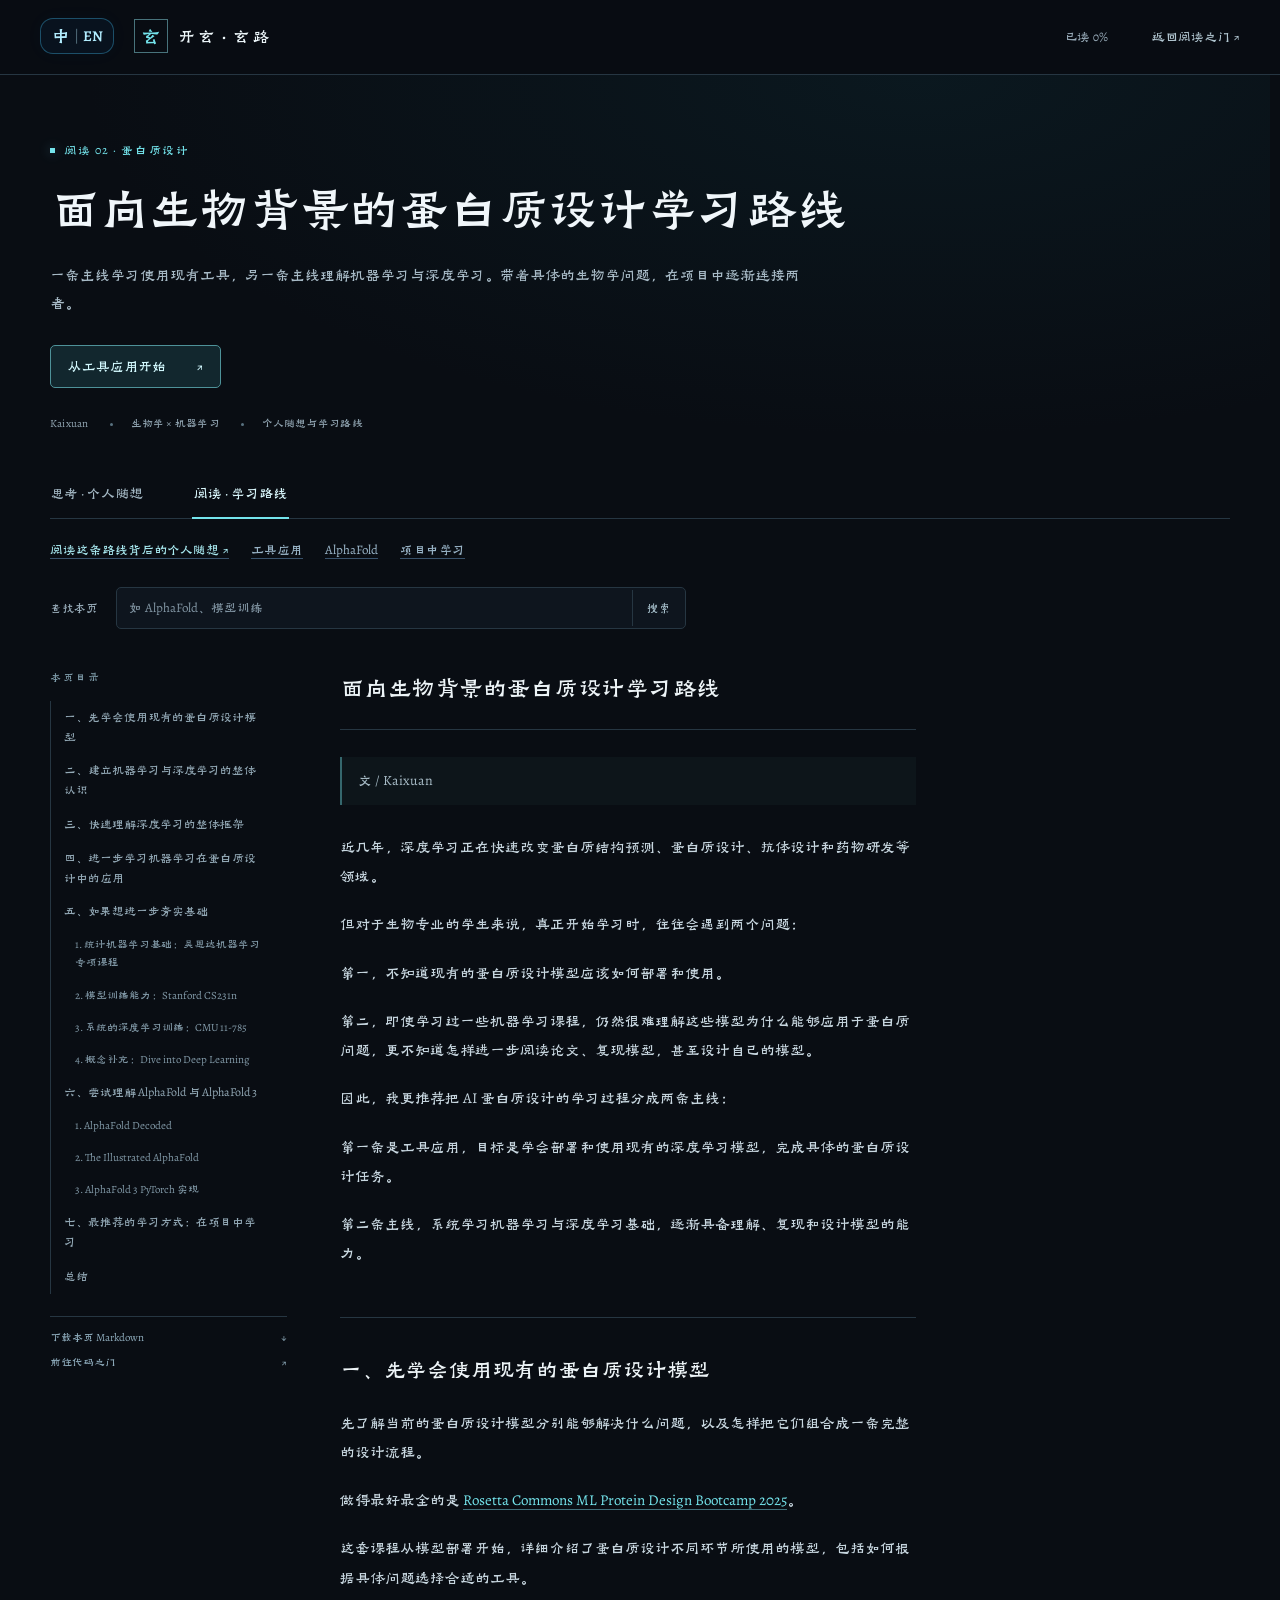
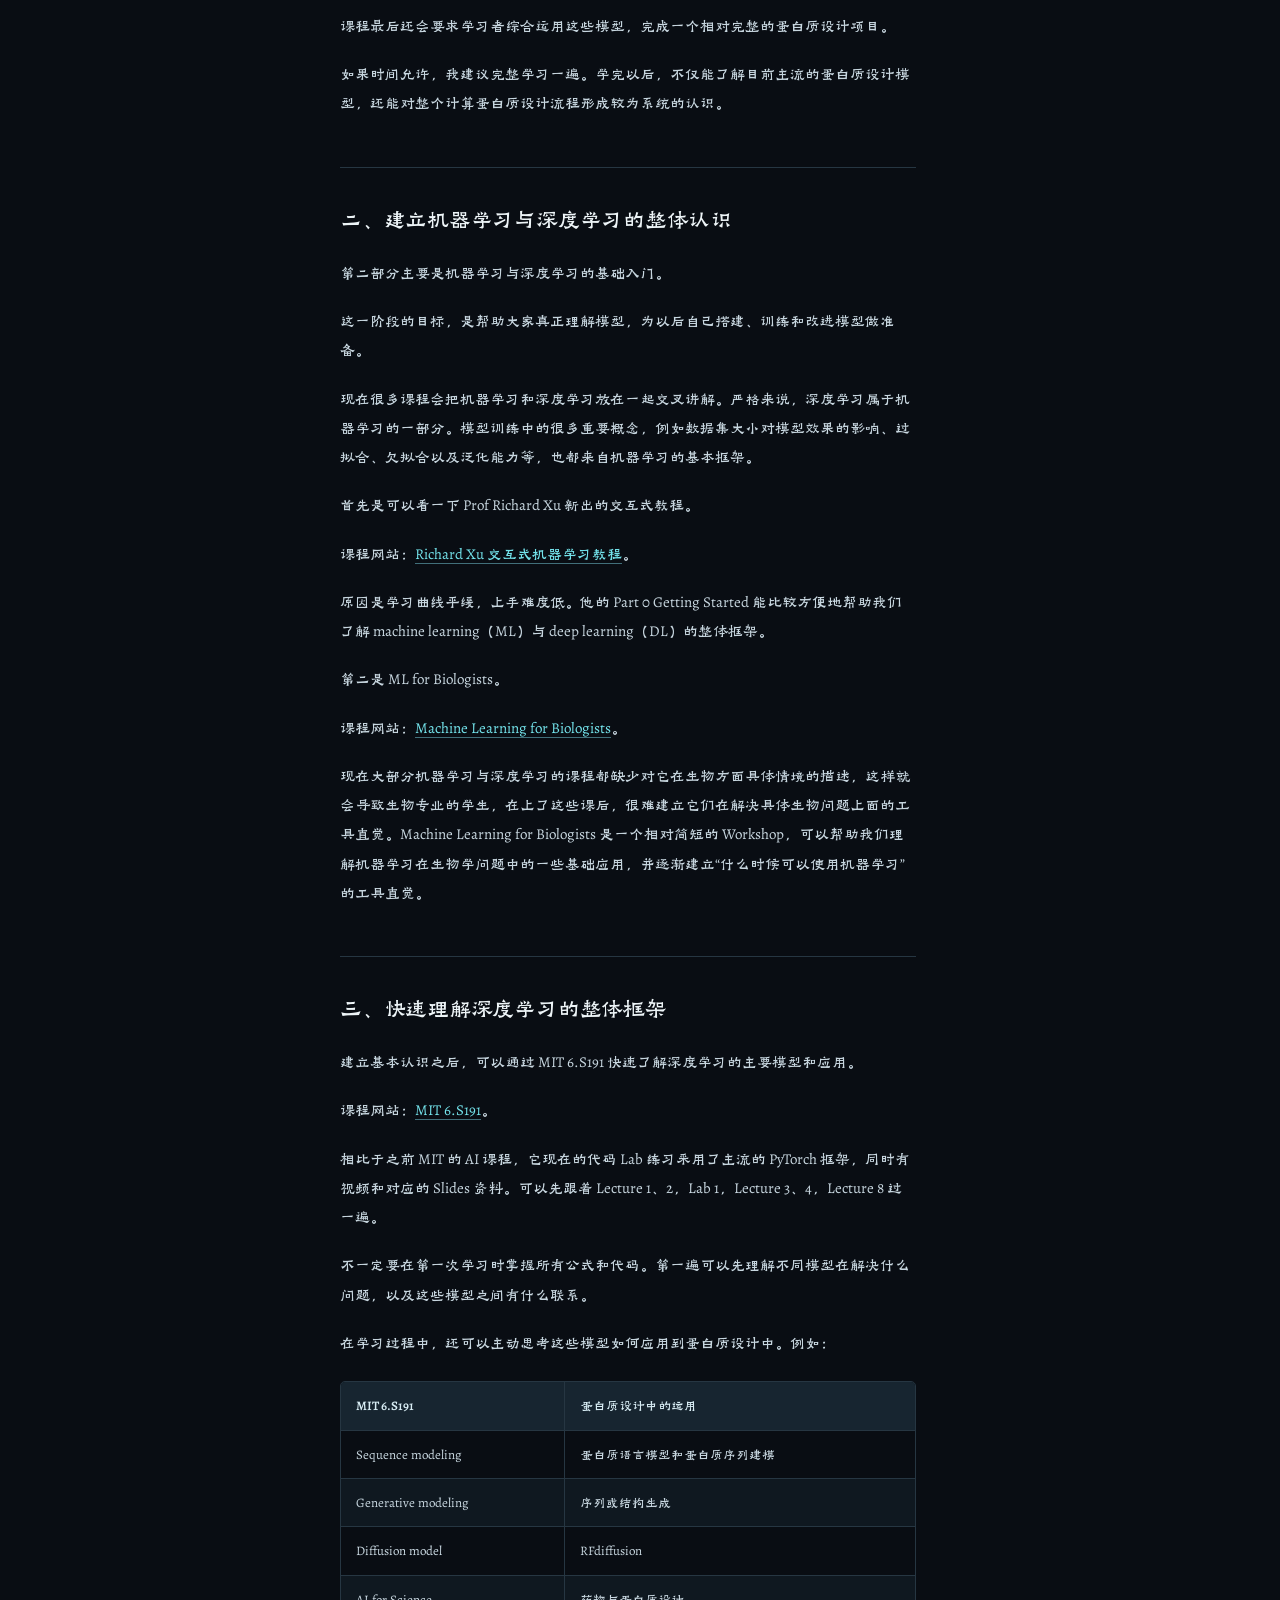
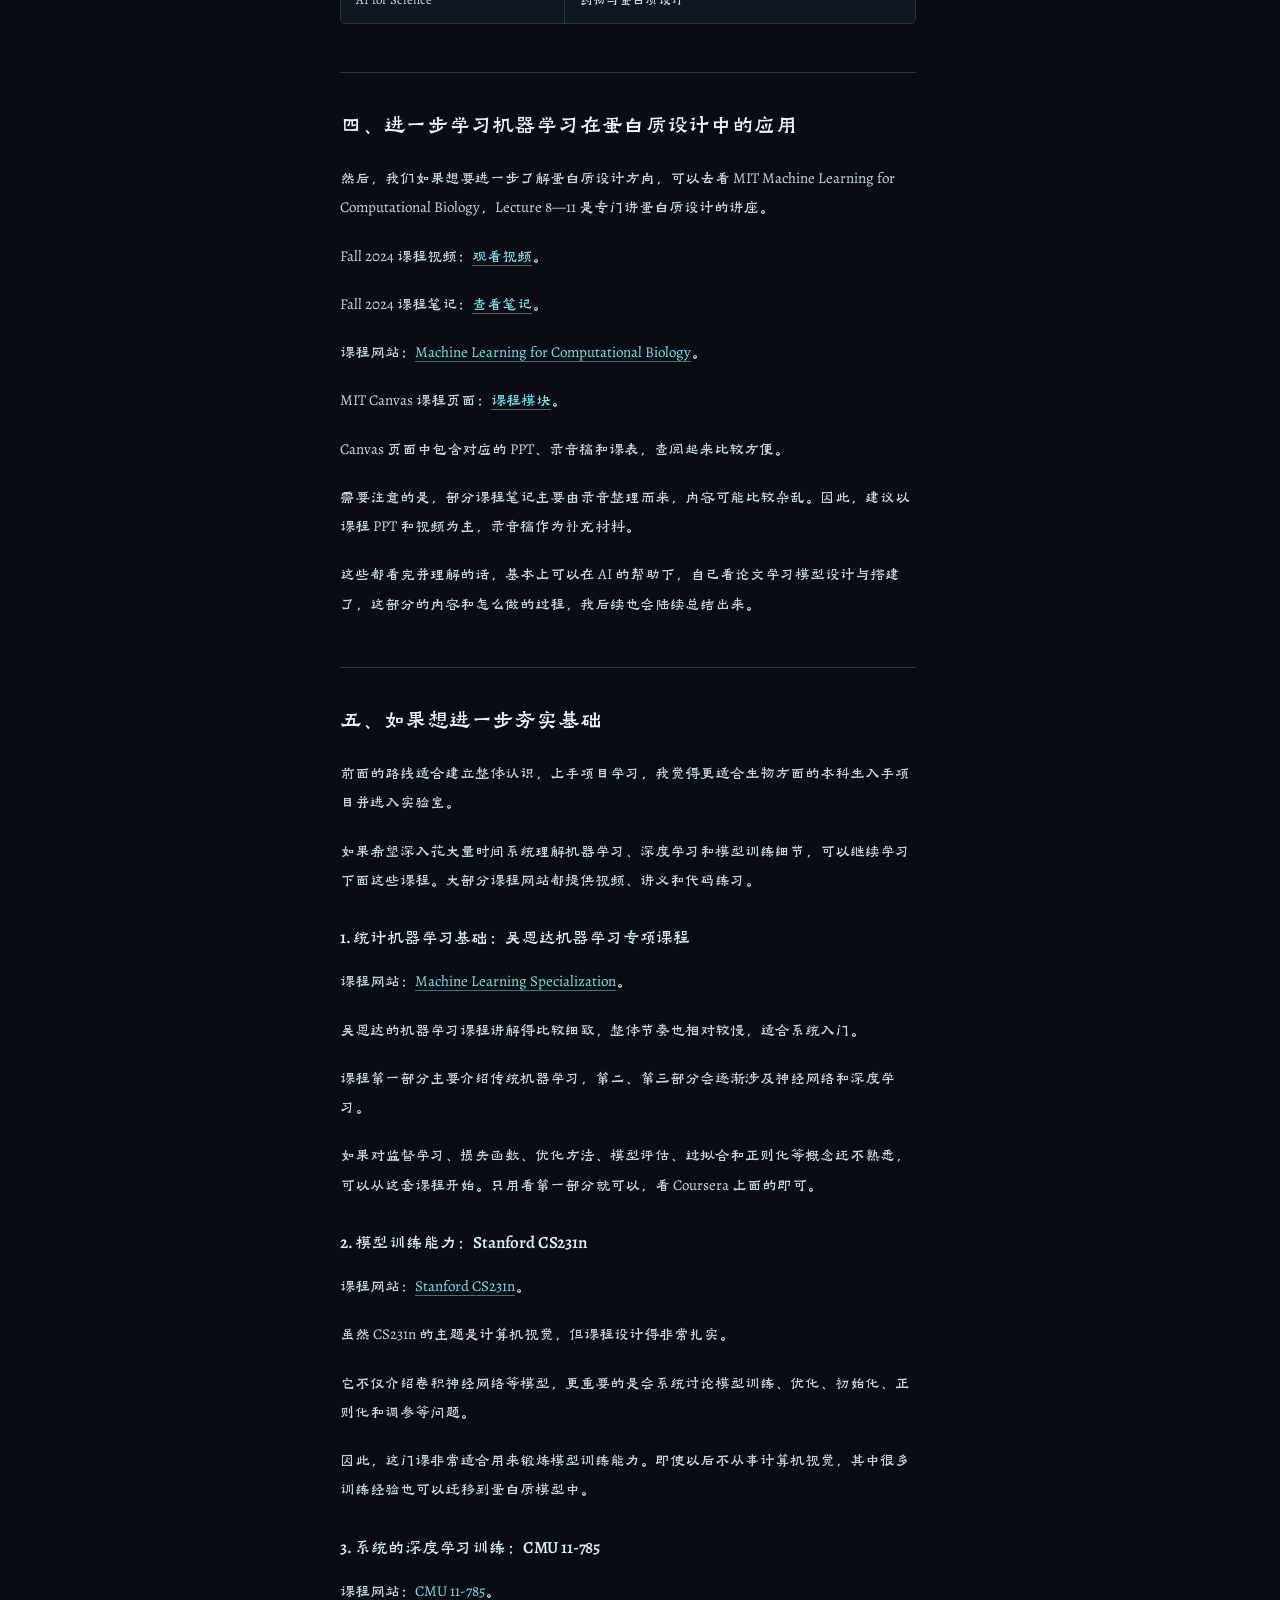
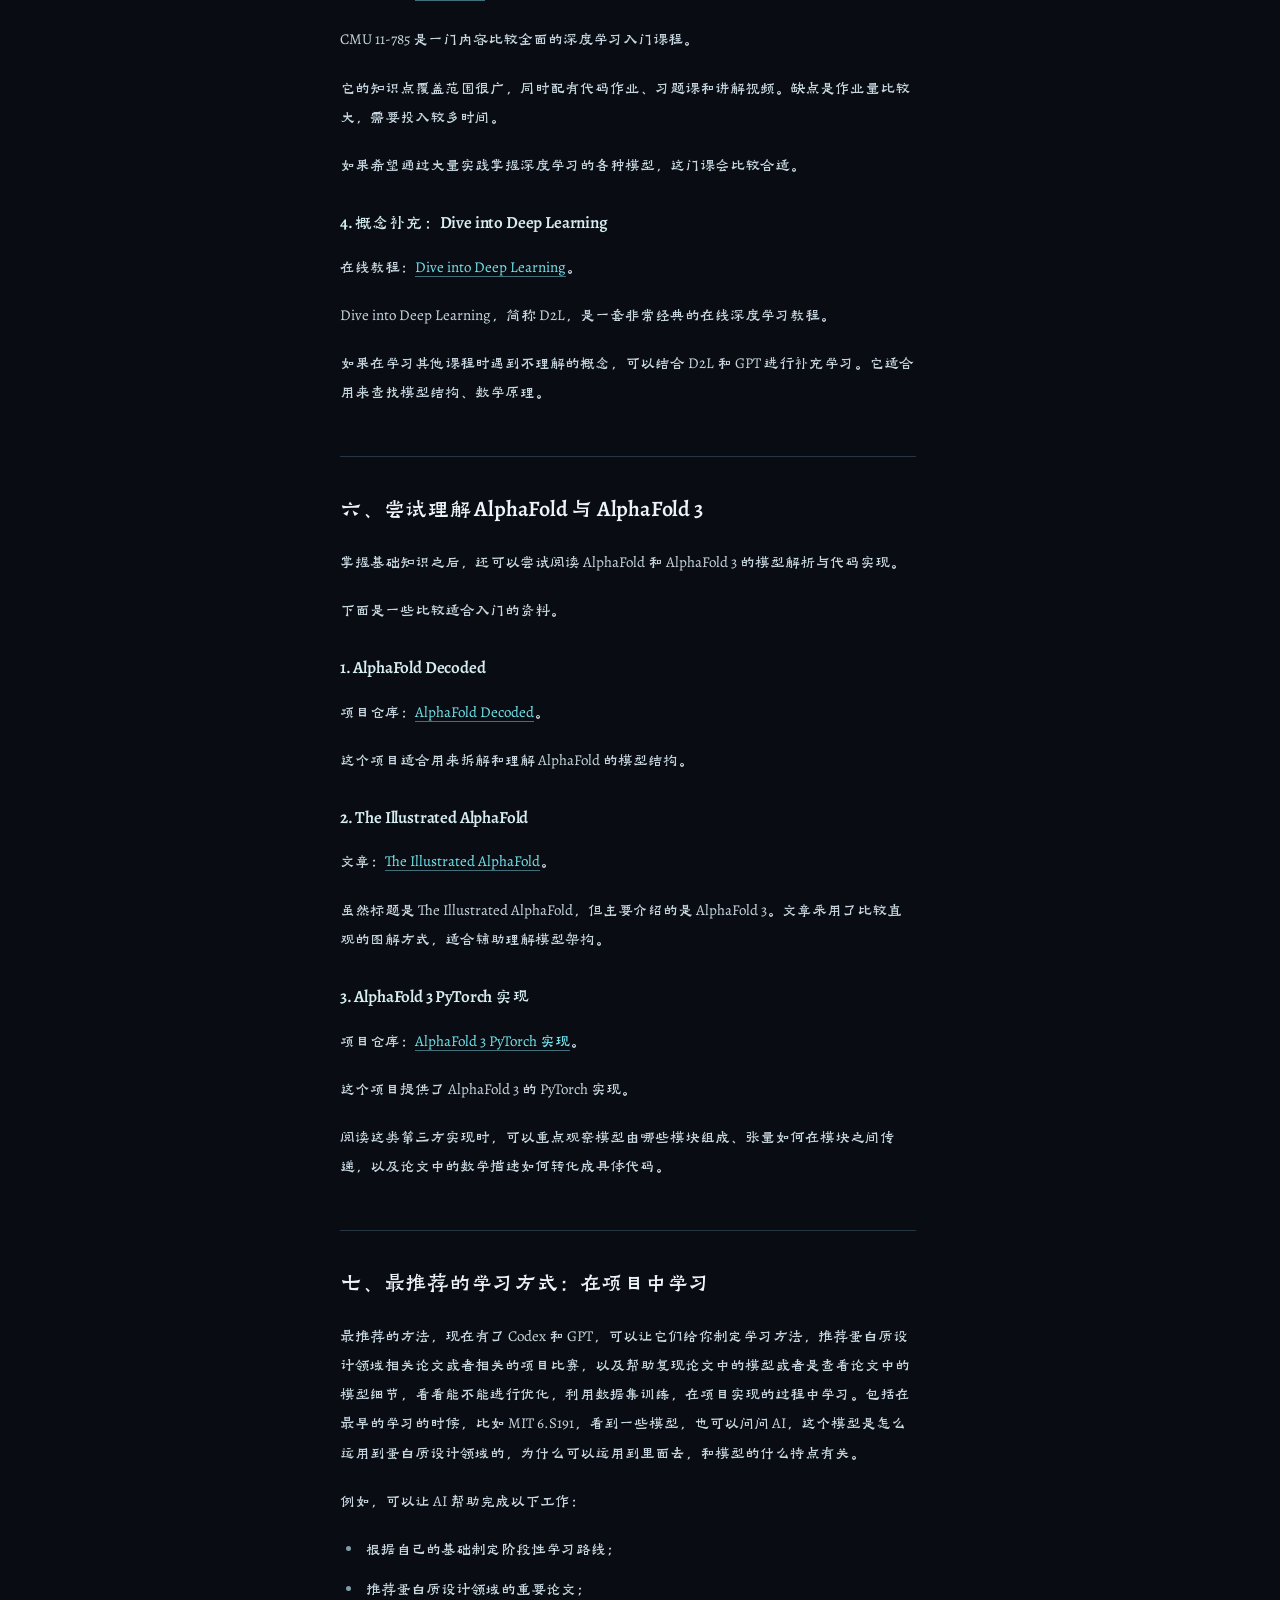
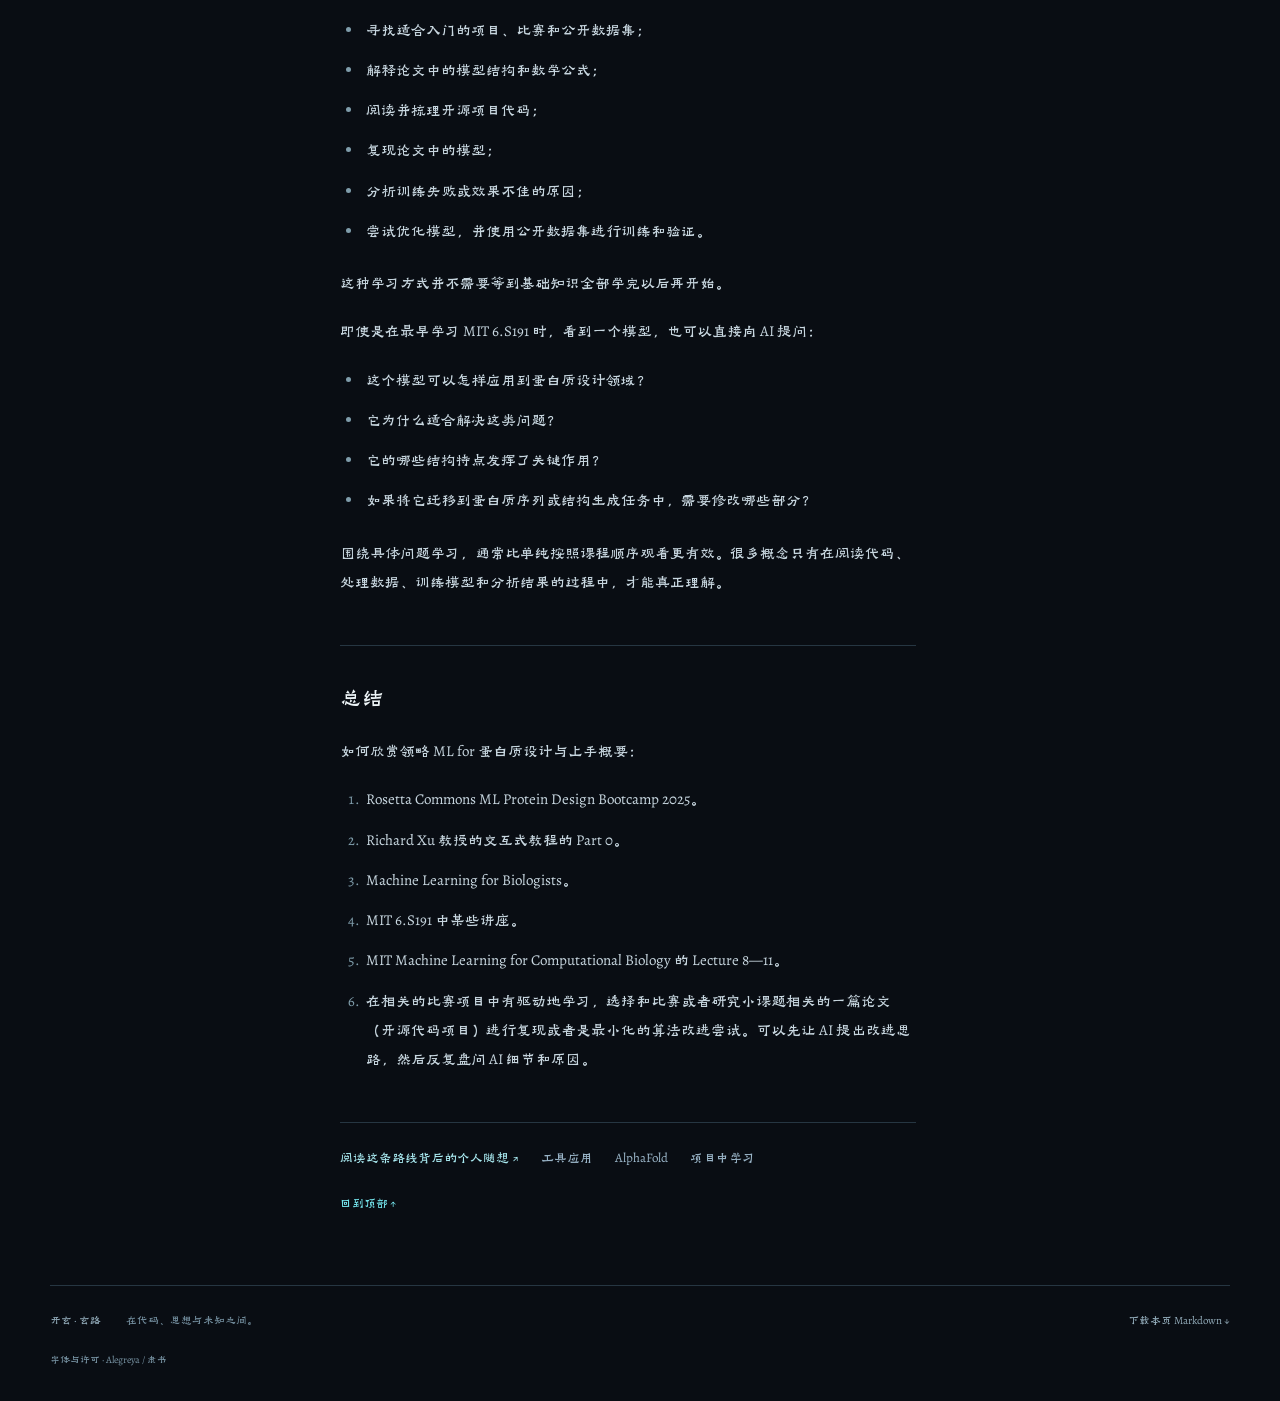
==== protein-learning.html @ 5c166589 "Publish Kaixuan protein design reflections and learning route Split the author-provided text into pe" ====
<!DOCTYPE html>

<html lang="zh-Hans"><head><meta charset="utf-8"/><meta content="width=device-width, initial-scale=1" name="viewport"/>
<meta content="#090d13" name="theme-color"/><meta content="Kaixuan" name="author"/>
<title>面向生物背景的蛋白质设计学习路线 · 开玄 · 玄路</title><meta content="一条主线学习使用现有工具，另一条主线理解机器学习与深度学习。带着具体的生物学问题，在项目中逐渐连接两者。" name="description"/>
<link href="./favicon.svg" rel="icon" type="image/svg+xml"/><link href="./assets/site-fonts-v7.css" rel="stylesheet"/>
<link href="./protein-reader-v1.css" rel="stylesheet"/><script defer="" src="./protein-reader-v1.js"></script></head>
<body class="protein-page protein-learning" data-page-title-en="A Protein Design Learning Path for Biology Students" data-page-title-tw="面向生物背景的蛋白質設計學習路線" data-page-title-zh="面向生物背景的蛋白质设计学习路线">
<a class="skip-link" href="#reader"><span data-en="Skip to article" data-tw="跳到正文" data-zh="跳到正文">跳到正文</span></a>
<header class="site-header"><div class="header-inner"><div class="header-brand"><div class="language-picker">
<button aria-controls="language-options" aria-expanded="false" aria-label="选择语言" class="language-toggle" id="language-toggle" title="选择语言" type="button"><span class="language-toggle-zh" lang="zh-Hans">中</span><span aria-hidden="true" class="language-toggle-divider">|</span><span class="language-toggle-en" lang="en">EN</span></button>
<div aria-label="选择语言" class="language-options" hidden="" id="language-options" role="group"><button aria-pressed="true" data-language-choice="zh" lang="zh-Hans" type="button">简体中文</button><button aria-pressed="false" data-language-choice="zh-Hant" lang="zh-Hant" type="button">繁體中文</button><button aria-pressed="false" data-language-choice="en" lang="en" type="button">English</button></div>
</div><a aria-label="开玄 · 玄路，返回首页" class="wordmark" data-aria-en="KaiXuan · XuanRoad, home" data-aria-tw="開玄 · 玄路，返回首頁" data-aria-zh="开玄 · 玄路，返回首页" href="./"><span aria-hidden="true" class="brand-mark">玄</span><span data-en="KaiXuan · XuanRoad" data-tw="開玄 · 玄路" data-zh="开玄 · 玄路">开玄 · 玄路</span></a></div>
<div class="header-actions"><span class="reading-label" id="reading-label">已读 0%</span><a href="./?door=reading"><span data-en="Back to Reading" data-tw="返回閱讀之門" data-zh="返回阅读之门">返回阅读之门</span> ↗</a></div></div>
<div aria-hidden="true" class="reading-track"><div id="reading-progress"></div></div></header>
<main id="main"><div class="hero"><p class="eyebrow"><span aria-hidden="true"></span><span data-en="Reading 02 · Protein design" data-tw="閱讀 02 · 蛋白質設計" data-zh="阅读 02 · 蛋白质设计">阅读 02 · 蛋白质设计</span></p>
<p class="display-title" data-en="A Protein Design Learning Path for Biology Students" data-tw="面向生物背景的蛋白質設計學習路線" data-zh="面向生物背景的蛋白质设计学习路线">面向生物背景的蛋白质设计学习路线</p><p class="hero-lead" data-en="One strand is learning to use existing tools; the other is understanding machine learning and deep learning. Connect them through projects built around concrete biological questions." data-tw="一條主線學習使用現有工具，另一條主線理解機器學習與深度學習。帶著具體的生物學問題，在項目中逐漸連接兩者。" data-zh="一条主线学习使用现有工具，另一条主线理解机器学习与深度学习。带着具体的生物学问题，在项目中逐渐连接两者。">一条主线学习使用现有工具，另一条主线理解机器学习与深度学习。带着具体的生物学问题，在项目中逐渐连接两者。</p>
<div class="hero-actions"><a class="primary-link" href="#tools"><span data-en="Start with tool applications" data-tw="從工具應用開始" data-zh="从工具应用开始">从工具应用开始</span> ↗</a></div>
<div class="hero-meta"><span>Kaixuan</span><span data-en="Biology × Machine learning" data-tw="生物學 × 機器學習" data-zh="生物学 × 机器学习">生物学 × 机器学习</span><span data-en="Personal reflections &amp; a learning route" data-tw="個人隨想與學習路線" data-zh="个人随想与学习路线">个人随想与学习路线</span></div></div>
<div class="reader-shell"><nav aria-label="蛋白质设计文章" class="view-tabs" data-aria-en="Protein design articles" data-aria-tw="蛋白質設計文章" data-aria-zh="蛋白质设计文章"><a href="./protein-reflections.html"><span data-en="Thought · Reflections" data-tw="思考 · 個人隨想" data-zh="思考 · 个人随想">思考 · 个人随想</span></a><a aria-current="page" href="./protein-learning.html"><span data-en="Reading · Learning route" data-tw="閱讀 · 學習路線" data-zh="阅读 · 学习路线">阅读 · 学习路线</span></a></nav>
<div class="companion-links">
<a href="./protein-reflections.html"><span data-en="Read the personal story behind this route" data-tw="閱讀這條路線背後的個人隨想" data-zh="阅读这条路线背后的个人随想">阅读这条路线背后的个人随想</span> <span aria-hidden="true">↗</span></a>
<a href="./protein-learning.html#tools"><span data-en="Tool applications" data-tw="工具應用" data-zh="工具应用">工具应用</span></a>
<a href="./protein-learning.html#alphafold">AlphaFold</a>
<a href="./protein-learning.html#projects"><span data-en="Learning through projects" data-tw="項目中學習" data-zh="项目中学习">项目中学习</span></a>
</div>
<section aria-label="搜索本页内容" class="search-panel" data-aria-en="Search this page" data-aria-tw="搜索本頁內容" data-aria-zh="搜索本页内容"><form id="search-form" role="search"><label for="section-search"><span data-en="Search this page" data-tw="查找本頁" data-zh="查找本页">查找本页</span></label>
<div class="search-input-wrap"><input aria-controls="search-results" aria-describedby="search-status" autocomplete="off" data-placeholder-en="Try AlphaFold or model training" data-placeholder-tw="如 AlphaFold、模型訓練" data-placeholder-zh="如 AlphaFold、模型训练" id="section-search" placeholder="如 AlphaFold、模型训练" type="search"/><button hidden="" id="clear-search" type="reset"><span data-en="Clear" data-tw="清除" data-zh="清除">清除</span></button><button class="search-submit" type="submit"><span data-en="Search" data-tw="搜索" data-zh="搜索">搜索</span></button></div></form>
<p aria-live="polite" class="search-status" id="search-status" role="status"></p><ol class="search-results" hidden="" id="search-results"></ol></section>
<div class="reading-layout"><aside class="toc-sidebar"><details class="toc-panel" id="toc-panel" open=""><summary><span data-en="On this page" data-tw="本頁目錄" data-zh="本页目录">本页目录</span> ⌄</summary>
<nav aria-label="本页目录" class="toc-nav" data-aria-en="On this page" data-aria-tw="本頁目錄" data-aria-zh="本页目录"><p class="toc-heading" data-en="On this page" data-tw="本頁目錄" data-zh="本页目录">本页目录</p><ol><li class="toc-level-2"><a data-toc="" href="#tools"><span data-en="1. First Learn to Use Existing Protein Design Models" data-tw="一、先學會使用現有的蛋白質設計模型" data-zh="一、先学会使用现有的蛋白质设计模型">一、先学会使用现有的蛋白质设计模型</span></a></li><li class="toc-level-2"><a data-toc="" href="#foundations"><span data-en="2. Build an Overall Understanding of Machine Learning and Deep Learning" data-tw="二、建立機器學習與深度學習的整體認識" data-zh="二、建立机器学习与深度学习的整体认识">二、建立机器学习与深度学习的整体认识</span></a></li><li class="toc-level-2"><a data-toc="" href="#deep-learning"><span data-en="3. Quickly Understand the Overall Framework of Deep Learning" data-tw="三、快速理解深度學習的整體框架" data-zh="三、快速理解深度学习的整体框架">三、快速理解深度学习的整体框架</span></a></li><li class="toc-level-2"><a data-toc="" href="#computational-biology"><span data-en="4. Learn More About Machine-Learning Applications in Protein Design" data-tw="四、進一步學習機器學習在蛋白質設計中的應用" data-zh="四、进一步学习机器学习在蛋白质设计中的应用">四、进一步学习机器学习在蛋白质设计中的应用</span></a></li><li class="toc-level-2"><a data-toc="" href="#further-study"><span data-en="5. If You Want to Strengthen Your Foundations Further" data-tw="五、如果想進一步夯實基礎" data-zh="五、如果想进一步夯实基础">五、如果想进一步夯实基础</span></a></li><li class="toc-level-3"><a data-toc="" href="#section-6"><span data-en="1. Foundations of Statistical Machine Learning: Andrew Ng's Machine Learning Specialization" data-tw="1. 統計機器學習基礎：吳恩達機器學習專項課程" data-zh="1. 统计机器学习基础：吴恩达机器学习专项课程">1. 统计机器学习基础：吴恩达机器学习专项课程</span></a></li><li class="toc-level-3"><a data-toc="" href="#section-7"><span data-en="2. Model Training Skills: Stanford CS231n" data-tw="2. 模型訓練能力：Stanford CS231n" data-zh="2. 模型训练能力：Stanford CS231n">2. 模型训练能力：Stanford CS231n</span></a></li><li class="toc-level-3"><a data-toc="" href="#section-8"><span data-en="3. Systematic Training in Deep Learning: CMU 11-785" data-tw="3. 系統的深度學習訓練：CMU 11-785" data-zh="3. 系统的深度学习训练：CMU 11-785">3. 系统的深度学习训练：CMU 11-785</span></a></li><li class="toc-level-3"><a data-toc="" href="#section-9"><span data-en="4. Supplementary Concepts: Dive into Deep Learning" data-tw="4. 概念補充：Dive into Deep Learning" data-zh="4. 概念补充：Dive into Deep Learning">4. 概念补充：Dive into Deep Learning</span></a></li><li class="toc-level-2"><a data-toc="" href="#alphafold"><span data-en="6. Try to Understand AlphaFold and AlphaFold 3" data-tw="六、嘗試理解 AlphaFold 與 AlphaFold 3" data-zh="六、尝试理解 AlphaFold 与 AlphaFold 3">六、尝试理解 AlphaFold 与 AlphaFold 3</span></a></li><li class="toc-level-3"><a data-toc="" href="#section-11"><span data-en="1. AlphaFold Decoded" data-tw="1. AlphaFold Decoded" data-zh="1. AlphaFold Decoded">1. AlphaFold Decoded</span></a></li><li class="toc-level-3"><a data-toc="" href="#section-12"><span data-en="2. The Illustrated AlphaFold" data-tw="2. The Illustrated AlphaFold" data-zh="2. The Illustrated AlphaFold">2. The Illustrated AlphaFold</span></a></li><li class="toc-level-3"><a data-toc="" href="#section-13"><span data-en="3. An AlphaFold 3 PyTorch Implementation" data-tw="3. AlphaFold 3 PyTorch 實現" data-zh="3. AlphaFold 3 PyTorch 实现">3. AlphaFold 3 PyTorch 实现</span></a></li><li class="toc-level-2"><a data-toc="" href="#projects"><span data-en="7. The Learning Method I Recommend Most: Learn Through Projects" data-tw="七、最推薦的學習方式：在項目中學習" data-zh="七、最推荐的学习方式：在项目中学习">七、最推荐的学习方式：在项目中学习</span></a></li><li class="toc-level-2"><a data-toc="" href="#summary"><span data-en="Summary" data-tw="總結" data-zh="总结">总结</span></a></li></ol></nav></details>
<div class="source-links"><a data-download-en="./protein-learning.en.md" data-download-name-en="protein-learning.en.md" data-download-name-zh="protein-learning.zh.md" data-download-zh="./protein-learning.zh.md" download="protein-learning.zh.md" href="./protein-learning.zh.md"><span data-en="Download this page as Markdown" data-tw="下載本頁 Markdown" data-zh="下载本页 Markdown">下载本页 Markdown</span> ↓</a><a href="./?door=code"><span data-en="Open the Code door" data-tw="前往代碼之門" data-zh="前往代码之门">前往代码之门</span> ↗</a></div></aside>
<article class="reader" id="reader" lang="zh-Hans" tabindex="-1"><section aria-labelledby="article-title" class="reader-section"><h1 id="article-title" tabindex="-1"><span data-en="A Protein Design Learning Path for Students with a Biology Background" data-tw="面向生物背景的蛋白質設計學習路線" data-zh="面向生物背景的蛋白质设计学习路线">面向生物背景的蛋白质设计学习路线</span></h1><p class="authorship-note"><span data-en="Written by Kaixuan" data-tw="文 / Kaixuan" data-zh="文 / Kaixuan">文 / Kaixuan</span><span class="translation-credit" data-show-lang="en" hidden=""> · English translation with AI assistance</span></p>
<p><span data-en="In recent years, deep learning has been rapidly changing fields such as protein structure prediction, protein design, antibody design, and drug discovery and development." data-tw="近幾年，深度學習正在快速改變蛋白質結構預測、蛋白質設計、抗體設計和藥物研發等領域。" data-zh="近几年，深度学习正在快速改变蛋白质结构预测、蛋白质设计、抗体设计和药物研发等领域。">近几年，深度学习正在快速改变蛋白质结构预测、蛋白质设计、抗体设计和药物研发等领域。</span></p>
<p><span data-en="But when biology students actually begin learning, they often encounter two problems:" data-tw="但對於生物專業的學生來說，真正開始學習時，往往會遇到兩個問題：" data-zh="但对于生物专业的学生来说，真正开始学习时，往往会遇到两个问题：">但对于生物专业的学生来说，真正开始学习时，往往会遇到两个问题：</span></p>
<p><span data-en="First, they do not know how to deploy and use existing protein design models." data-tw="第一，不知道現有的蛋白質設計模型應該如何部署和使用。" data-zh="第一，不知道现有的蛋白质设计模型应该如何部署和使用。">第一，不知道现有的蛋白质设计模型应该如何部署和使用。</span></p>
<p><span data-en="Second, even after taking some machine-learning courses, they still find it difficult to understand why these models can be applied to protein problems, let alone how to go on to read papers, reproduce models, or even design their own." data-tw="第二，即使學習過一些機器學習課程，仍然很難理解這些模型為什麼能夠應用於蛋白質問題，更不知道怎樣進一步閱讀論文、復現模型，甚至設計自己的模型。" data-zh="第二，即使学习过一些机器学习课程，仍然很难理解这些模型为什么能够应用于蛋白质问题，更不知道怎样进一步阅读论文、复现模型，甚至设计自己的模型。">第二，即使学习过一些机器学习课程，仍然很难理解这些模型为什么能够应用于蛋白质问题，更不知道怎样进一步阅读论文、复现模型，甚至设计自己的模型。</span></p>
<p><span data-en="I therefore recommend dividing the process of learning AI protein design into two main tracks:" data-tw="因此，我更推薦把 AI 蛋白質設計的學習過程分成兩條主線：" data-zh="因此，我更推荐把 AI 蛋白质设计的学习过程分成两条主线：">因此，我更推荐把 AI 蛋白质设计的学习过程分成两条主线：</span></p>
<p><span data-en="The first is using tools: learning to deploy and use existing deep-learning models to complete specific protein design tasks." data-tw="第一條是工具應用，目標是學會部署和使用現有的深度學習模型，完成具體的蛋白質設計任務。" data-zh="第一条是工具应用，目标是学会部署和使用现有的深度学习模型，完成具体的蛋白质设计任务。">第一条是工具应用，目标是学会部署和使用现有的深度学习模型，完成具体的蛋白质设计任务。</span></p>
<p><span data-en="The second is systematically studying the foundations of machine learning and deep learning, gradually developing the ability to understand, reproduce, and design models." data-tw="第二條主線，系統學習機器學習與深度學習基礎，逐漸具備理解、復現和設計模型的能力。" data-zh="第二条主线，系统学习机器学习与深度学习基础，逐渐具备理解、复现和设计模型的能力。">第二条主线，系统学习机器学习与深度学习基础，逐渐具备理解、复现和设计模型的能力。</span></p>
</section><section aria-labelledby="tools" class="reader-section"><h2 id="tools" tabindex="-1"><span data-en="1. First Learn to Use Existing Protein Design Models" data-tw="一、先學會使用現有的蛋白質設計模型" data-zh="一、先学会使用现有的蛋白质设计模型">一、先学会使用现有的蛋白质设计模型</span></h2>
<p><span data-en="Start by understanding what problems current protein design models can each solve, and how to combine them into a complete design workflow." data-tw="先了解當前的蛋白質設計模型分別能夠解決什麼問題，以及怎樣把它們組合成一條完整的設計流程。" data-zh="先了解当前的蛋白质设计模型分别能够解决什么问题，以及怎样把它们组合成一条完整的设计流程。">先了解当前的蛋白质设计模型分别能够解决什么问题，以及怎样把它们组合成一条完整的设计流程。</span></p>
<p><span data-en="The best and most comprehensive course is " data-tw="做得最好最全的是 " data-zh="做得最好最全的是 ">做得最好最全的是 </span><a href="https://rosettamlbootcamp2025.github.io/" rel="noopener noreferrer">Rosetta Commons ML Protein Design Bootcamp 2025</a><span data-en="." data-tw="。" data-zh="。">。</span></p>
<p><span data-en="This course starts with model deployment and explains in detail the models used at different stages of protein design, including how to choose appropriate tools for a specific problem." data-tw="這套課程從模型部署開始，詳細介紹了蛋白質設計不同環節所使用的模型，包括如何根據具體問題選擇合適的工具。" data-zh="这套课程从模型部署开始，详细介绍了蛋白质设计不同环节所使用的模型，包括如何根据具体问题选择合适的工具。">这套课程从模型部署开始，详细介绍了蛋白质设计不同环节所使用的模型，包括如何根据具体问题选择合适的工具。</span></p>
<p><span data-en="At the end of the course, learners are also asked to use these models together to complete a relatively full protein design project." data-tw="課程最後還會要求學習者綜合運用這些模型，完成一個相對完整的蛋白質設計項目。" data-zh="课程最后还会要求学习者综合运用这些模型，完成一个相对完整的蛋白质设计项目。">课程最后还会要求学习者综合运用这些模型，完成一个相对完整的蛋白质设计项目。</span></p>
<p><span data-en="If time allows, I recommend working through the entire course. Afterwards, you will not only know the current mainstream protein design models, but also have a fairly systematic understanding of the overall computational protein design workflow." data-tw="如果時間允許，我建議完整學習一遍。學完以後，不僅能瞭解目前主流的蛋白質設計模型，還能對整個計算蛋白質設計流程形成較為系統的認識。" data-zh="如果时间允许，我建议完整学习一遍。学完以后，不仅能了解目前主流的蛋白质设计模型，还能对整个计算蛋白质设计流程形成较为系统的认识。">如果时间允许，我建议完整学习一遍。学完以后，不仅能了解目前主流的蛋白质设计模型，还能对整个计算蛋白质设计流程形成较为系统的认识。</span></p>
</section><section aria-labelledby="foundations" class="reader-section"><h2 id="foundations" tabindex="-1"><span data-en="2. Build an Overall Understanding of Machine Learning and Deep Learning" data-tw="二、建立機器學習與深度學習的整體認識" data-zh="二、建立机器学习与深度学习的整体认识">二、建立机器学习与深度学习的整体认识</span></h2>
<p><span data-en="The second part is mainly a basic introduction to machine learning and deep learning." data-tw="第二部分主要是機器學習與深度學習的基礎入門。" data-zh="第二部分主要是机器学习与深度学习的基础入门。">第二部分主要是机器学习与深度学习的基础入门。</span></p>
<p><span data-en="The goal at this stage is to help you truly understand models and prepare to build, train, and improve them yourself later." data-tw="這一階段的目標，是幫助大家真正理解模型，為以後自己搭建、訓練和改進模型做準備。" data-zh="这一阶段的目标，是帮助大家真正理解模型，为以后自己搭建、训练和改进模型做准备。">这一阶段的目标，是帮助大家真正理解模型，为以后自己搭建、训练和改进模型做准备。</span></p>
<p><span data-en="Many courses now teach machine learning and deep learning together, moving between them. Strictly speaking, deep learning is part of machine learning. Many important concepts in model training, such as the effect of dataset size on model performance, overfitting, underfitting, and generalization, also come from the basic framework of machine learning." data-tw="現在很多課程會把機器學習和深度學習放在一起交叉講解。嚴格來說，深度學習屬於機器學習的一部分。模型訓練中的很多重要概念，例如數據集大小對模型效果的影響、過擬合、欠擬合以及泛化能力等，也都來自機器學習的基本框架。" data-zh="现在很多课程会把机器学习和深度学习放在一起交叉讲解。严格来说，深度学习属于机器学习的一部分。模型训练中的很多重要概念，例如数据集大小对模型效果的影响、过拟合、欠拟合以及泛化能力等，也都来自机器学习的基本框架。">现在很多课程会把机器学习和深度学习放在一起交叉讲解。严格来说，深度学习属于机器学习的一部分。模型训练中的很多重要概念，例如数据集大小对模型效果的影响、过拟合、欠拟合以及泛化能力等，也都来自机器学习的基本框架。</span></p>
<p><span data-en="First, you can take a look at Prof. Richard Xu's new interactive tutorial." data-tw="首先是可以看一下 Prof Richard Xu 新出的交互式教程。" data-zh="首先是可以看一下 Prof Richard Xu 新出的交互式教程。">首先是可以看一下 Prof Richard Xu 新出的交互式教程。</span></p>
<p><span data-en="Course website: " data-tw="課程網站：" data-zh="课程网站：">课程网站：</span><a href="https://ai.richardxu.com/ml/#/m/" rel="noopener noreferrer"><span data-en="Richard Xu's Interactive Machine Learning Tutorial" data-tw="Richard Xu 交互式機器學習教程" data-zh="Richard Xu 交互式机器学习教程">Richard Xu 交互式机器学习教程</span></a><span data-en="." data-tw="。" data-zh="。">。</span></p>
<p><span data-en="The reason is that its learning curve is gentle and it is easy to get started. His Part 0 Getting Started offers a convenient way to understand the overall framework of machine learning (ML) and deep learning (DL)." data-tw="原因是學習曲線平緩，上手難度低。他的 Part 0 Getting Started 能比較方便地幫助我們瞭解 machine learning（ML）與 deep learning（DL）的整體框架。" data-zh="原因是学习曲线平缓，上手难度低。他的 Part 0 Getting Started 能比较方便地帮助我们了解 machine learning（ML）与 deep learning（DL）的整体框架。">原因是学习曲线平缓，上手难度低。他的 Part 0 Getting Started 能比较方便地帮助我们了解 machine learning（ML）与 deep learning（DL）的整体框架。</span></p>
<p><span data-en="The second is ML for Biologists." data-tw="第二是 ML for Biologists。" data-zh="第二是 ML for Biologists。">第二是 ML for Biologists。</span></p>
<p><span data-en="Course website: " data-tw="課程網站：" data-zh="课程网站：">课程网站：</span><a href="https://carpentries-incubator.github.io/ml4bio-workshop/" rel="noopener noreferrer">Machine Learning for Biologists</a><span data-en="." data-tw="。" data-zh="。">。</span></p>
<p><span data-en="Most current machine-learning and deep-learning courses lack descriptions of specific biological contexts for their use. As a result, even after taking these courses, biology students find it difficult to develop an intuition for using these tools to solve concrete biological problems. Machine Learning for Biologists is a relatively short workshop that can help us understand some basic applications of machine learning to biological problems and gradually develop an intuition for when machine learning can be used." data-tw="現在大部分機器學習與深度學習的課程都缺少對它在生物方面具體情境的描述，這樣就會導致生物專業的學生，在上了這些課後，很難建立它們在解決具體生物問題上面的工具直覺。Machine Learning for Biologists 是一個相對簡短的 Workshop，可以幫助我們理解機器學習在生物學問題中的一些基礎應用，並逐漸建立“什麼時候可以使用機器學習”的工具直覺。" data-zh="现在大部分机器学习与深度学习的课程都缺少对它在生物方面具体情境的描述，这样就会导致生物专业的学生，在上了这些课后，很难建立它们在解决具体生物问题上面的工具直觉。Machine Learning for Biologists 是一个相对简短的 Workshop，可以帮助我们理解机器学习在生物学问题中的一些基础应用，并逐渐建立“什么时候可以使用机器学习”的工具直觉。">现在大部分机器学习与深度学习的课程都缺少对它在生物方面具体情境的描述，这样就会导致生物专业的学生，在上了这些课后，很难建立它们在解决具体生物问题上面的工具直觉。Machine Learning for Biologists 是一个相对简短的 Workshop，可以帮助我们理解机器学习在生物学问题中的一些基础应用，并逐渐建立“什么时候可以使用机器学习”的工具直觉。</span></p>
</section><section aria-labelledby="deep-learning" class="reader-section"><h2 id="deep-learning" tabindex="-1"><span data-en="3. Quickly Understand the Overall Framework of Deep Learning" data-tw="三、快速理解深度學習的整體框架" data-zh="三、快速理解深度学习的整体框架">三、快速理解深度学习的整体框架</span></h2>
<p><span data-en="After establishing a basic understanding, you can use MIT 6.S191 to quickly learn about the main models and applications of deep learning." data-tw="建立基本認識之後，可以通過 MIT 6.S191 快速瞭解深度學習的主要模型和應用。" data-zh="建立基本认识之后，可以通过 MIT 6.S191 快速了解深度学习的主要模型和应用。">建立基本认识之后，可以通过 MIT 6.S191 快速了解深度学习的主要模型和应用。</span></p>
<p><span data-en="Course website: " data-tw="課程網站：" data-zh="课程网站：">课程网站：</span><a href="https://introtodeeplearning.com/?trk=public_post-text" rel="noopener noreferrer">MIT 6.S191</a><span data-en="." data-tw="。" data-zh="。">。</span></p>
<p><span data-en="Compared with MIT's earlier AI courses, its coding labs now use the mainstream PyTorch framework, and it provides both videos and corresponding slides. You can start by working through Lectures 1 and 2, Lab 1, Lectures 3 and 4, and Lecture 8." data-tw="相比於之前 MIT 的 AI 課程，它現在的代碼 Lab 練習採用了主流的 PyTorch 框架，同時有視頻和對應的 Slides 資料。可以先跟著 Lecture 1、2，Lab 1，Lecture 3、4，Lecture 8 過一遍。" data-zh="相比于之前 MIT 的 AI 课程，它现在的代码 Lab 练习采用了主流的 PyTorch 框架，同时有视频和对应的 Slides 资料。可以先跟着 Lecture 1、2，Lab 1，Lecture 3、4，Lecture 8 过一遍。">相比于之前 MIT 的 AI 课程，它现在的代码 Lab 练习采用了主流的 PyTorch 框架，同时有视频和对应的 Slides 资料。可以先跟着 Lecture 1、2，Lab 1，Lecture 3、4，Lecture 8 过一遍。</span></p>
<p><span data-en="You do not necessarily need to master every formula and every piece of code on your first pass. Initially, focus on understanding what problems the different models solve and how the models relate to one another." data-tw="不一定要在第一次學習時掌握所有公式和代碼。第一遍可以先理解不同模型在解決什麼問題，以及這些模型之間有什麼聯繫。" data-zh="不一定要在第一次学习时掌握所有公式和代码。第一遍可以先理解不同模型在解决什么问题，以及这些模型之间有什么联系。">不一定要在第一次学习时掌握所有公式和代码。第一遍可以先理解不同模型在解决什么问题，以及这些模型之间有什么联系。</span></p>
<p><span data-en="As you learn, you can also actively think about how these models could be applied to protein design. For example:" data-tw="在學習過程中，還可以主動思考這些模型如何應用到蛋白質設計中。例如：" data-zh="在学习过程中，还可以主动思考这些模型如何应用到蛋白质设计中。例如：">在学习过程中，还可以主动思考这些模型如何应用到蛋白质设计中。例如：</span></p>
<div aria-label="可横向滚动的表格" class="table-scroll" data-aria-en="Horizontally scrollable table" data-aria-tw="可橫向滾動的表格" data-aria-zh="可横向滚动的表格" role="region" tabindex="0"><table>
<thead>
<tr>
<th>MIT 6.S191</th>
<th><span data-en="Application in protein design" data-tw="蛋白質設計中的運用" data-zh="蛋白质设计中的运用">蛋白质设计中的运用</span></th>
</tr>
</thead>
<tbody>
<tr>
<td>Sequence modeling</td>
<td><span data-en="Protein language models and protein sequence modeling" data-tw="蛋白質語言模型和蛋白質序列建模" data-zh="蛋白质语言模型和蛋白质序列建模">蛋白质语言模型和蛋白质序列建模</span></td>
</tr>
<tr>
<td>Generative modeling</td>
<td><span data-en="Sequence or structure generation" data-tw="序列或結構生成" data-zh="序列或结构生成">序列或结构生成</span></td>
</tr>
<tr>
<td>Diffusion model</td>
<td>RFdiffusion</td>
</tr>
<tr>
<td>AI for Science</td>
<td><span data-en="Drug and protein design" data-tw="藥物與蛋白質設計" data-zh="药物与蛋白质设计">药物与蛋白质设计</span></td>
</tr>
</tbody>
</table></div>
</section><section aria-labelledby="computational-biology" class="reader-section"><h2 id="computational-biology" tabindex="-1"><span data-en="4. Learn More About Machine-Learning Applications in Protein Design" data-tw="四、進一步學習機器學習在蛋白質設計中的應用" data-zh="四、进一步学习机器学习在蛋白质设计中的应用">四、进一步学习机器学习在蛋白质设计中的应用</span></h2>
<p><span data-en="Then, if we want to learn more about protein design, we can turn to MIT Machine Learning for Computational Biology. Lectures 8–11 are specifically about protein design." data-tw="然後，我們如果想要進一步瞭解蛋白質設計方向，可以去看 MIT Machine Learning for Computational Biology，Lecture 8—11 是專門講蛋白質設計的講座。" data-zh="然后，我们如果想要进一步了解蛋白质设计方向，可以去看 MIT Machine Learning for Computational Biology，Lecture 8—11 是专门讲蛋白质设计的讲座。">然后，我们如果想要进一步了解蛋白质设计方向，可以去看 MIT Machine Learning for Computational Biology，Lecture 8—11 是专门讲蛋白质设计的讲座。</span></p>
<p><span data-en="Fall 2024 course videos: " data-tw="Fall 2024 課程視頻：" data-zh="Fall 2024 课程视频：">Fall 2024 课程视频：</span><a href="https://lnkd.in/efSvp7hY" rel="noopener noreferrer"><span data-en="Watch the videos" data-tw="觀看視頻" data-zh="观看视频">观看视频</span></a><span data-en="." data-tw="。" data-zh="。">。</span></p>
<p><span data-en="Fall 2024 course notes: " data-tw="Fall 2024 課程筆記：" data-zh="Fall 2024 课程笔记：">Fall 2024 课程笔记：</span><a href="https://lnkd.in/eWBAxQHk" rel="noopener noreferrer"><span data-en="Read the notes" data-tw="查看筆記" data-zh="查看笔记">查看笔记</span></a><span data-en="." data-tw="。" data-zh="。">。</span></p>
<p><span data-en="Course website: " data-tw="課程網站：" data-zh="课程网站：">课程网站：</span><a href="https://lnkd.in/eemavz6J" rel="noopener noreferrer">Machine Learning for Computational Biology</a><span data-en="." data-tw="。" data-zh="。">。</span></p>
<p><span data-en="MIT Canvas course page: " data-tw="MIT Canvas 課程頁面：" data-zh="MIT Canvas 课程页面：">MIT Canvas 课程页面：</span><a href="https://canvas.mit.edu/courses/33939/modules" rel="noopener noreferrer"><span data-en="Course modules" data-tw="課程模塊" data-zh="课程模块">课程模块</span></a><span data-en="." data-tw="。" data-zh="。">。</span></p>
<p><span data-en="The Canvas page contains the corresponding slides, transcripts, and schedule, which makes it convenient to consult." data-tw="Canvas 頁面中包含對應的 PPT、錄音稿和課表，查閱起來比較方便。" data-zh="Canvas 页面中包含对应的 PPT、录音稿和课表，查阅起来比较方便。">Canvas 页面中包含对应的 PPT、录音稿和课表，查阅起来比较方便。</span></p>
<p><span data-en="Some course notes are mainly compiled from recordings, so their content can be somewhat disorganized. I therefore recommend using the course slides and videos as the main materials, with transcripts as a supplement." data-tw="需要注意的是，部分課程筆記主要由錄音整理而來，內容可能比較雜亂。因此，建議以課程 PPT 和視頻為主，錄音稿作為補充材料。" data-zh="需要注意的是，部分课程笔记主要由录音整理而来，内容可能比较杂乱。因此，建议以课程 PPT 和视频为主，录音稿作为补充材料。">需要注意的是，部分课程笔记主要由录音整理而来，内容可能比较杂乱。因此，建议以课程 PPT 和视频为主，录音稿作为补充材料。</span></p>
<p><span data-en="Once you have watched and understood all of these, you should basically be able to read papers yourself with AI's help and learn about model design and implementation. I will also gradually write up this material and the process of doing it in future posts." data-tw="這些都看完並理解的話，基本上可以在 AI 的幫助下，自己看論文學習模型設計與搭建了，這部分的內容和怎麼做的過程，我後續也會陸續總結出來。" data-zh="这些都看完并理解的话，基本上可以在 AI 的帮助下，自己看论文学习模型设计与搭建了，这部分的内容和怎么做的过程，我后续也会陆续总结出来。">这些都看完并理解的话，基本上可以在 AI 的帮助下，自己看论文学习模型设计与搭建了，这部分的内容和怎么做的过程，我后续也会陆续总结出来。</span></p>
</section><section aria-labelledby="further-study" class="reader-section"><h2 id="further-study" tabindex="-1"><span data-en="5. If You Want to Strengthen Your Foundations Further" data-tw="五、如果想進一步夯實基礎" data-zh="五、如果想进一步夯实基础">五、如果想进一步夯实基础</span></h2>
<p><span data-en="The path above is suited to building an overall understanding and starting to learn through projects. I think it is particularly suitable for biology undergraduates who want to begin projects and join a laboratory." data-tw="前面的路線適合建立整體認識，上手項目學習，我覺得更適合生物方面的本科生入手項目並進入實驗室。" data-zh="前面的路线适合建立整体认识，上手项目学习，我觉得更适合生物方面的本科生入手项目并进入实验室。">前面的路线适合建立整体认识，上手项目学习，我觉得更适合生物方面的本科生入手项目并进入实验室。</span></p>
<p><span data-en="If you want to invest substantial time in a deeper, systematic understanding of machine learning, deep learning, and the details of model training, you can continue with the courses below. Most of their websites provide videos, lecture notes, and coding exercises." data-tw="如果希望深入花大量時間系統理解機器學習、深度學習和模型訓練細節，可以繼續學習下面這些課程。大部分課程網站都提供視頻、講義和代碼練習。" data-zh="如果希望深入花大量时间系统理解机器学习、深度学习和模型训练细节，可以继续学习下面这些课程。大部分课程网站都提供视频、讲义和代码练习。">如果希望深入花大量时间系统理解机器学习、深度学习和模型训练细节，可以继续学习下面这些课程。大部分课程网站都提供视频、讲义和代码练习。</span></p>
<h3 id="section-6" tabindex="-1"><span data-en="1. Foundations of Statistical Machine Learning: Andrew Ng's Machine Learning Specialization" data-tw="1. 統計機器學習基礎：吳恩達機器學習專項課程" data-zh="1. 统计机器学习基础：吴恩达机器学习专项课程">1. 统计机器学习基础：吴恩达机器学习专项课程</span></h3>
<p><span data-en="Course website: " data-tw="課程網站：" data-zh="课程网站：">课程网站：</span><a href="https://www.deeplearning.ai/specializations/machine-learning" rel="noopener noreferrer">Machine Learning Specialization</a><span data-en="." data-tw="。" data-zh="。">。</span></p>
<p><span data-en="Andrew Ng's machine-learning course explains things in considerable detail and moves at a relatively gentle pace, making it suitable for a systematic introduction." data-tw="吳恩達的機器學習課程講解得比較細緻，整體節奏也相對較慢，適合系統入門。" data-zh="吴恩达的机器学习课程讲解得比较细致，整体节奏也相对较慢，适合系统入门。">吴恩达的机器学习课程讲解得比较细致，整体节奏也相对较慢，适合系统入门。</span></p>
<p><span data-en="The first part of the course mainly introduces traditional machine learning, while the second and third parts gradually move into neural networks and deep learning." data-tw="課程第一部分主要介紹傳統機器學習，第二、第三部分會逐漸涉及神經網絡和深度學習。" data-zh="课程第一部分主要介绍传统机器学习，第二、第三部分会逐渐涉及神经网络和深度学习。">课程第一部分主要介绍传统机器学习，第二、第三部分会逐渐涉及神经网络和深度学习。</span></p>
<p><span data-en="If you are not yet familiar with concepts such as supervised learning, loss functions, optimization methods, model evaluation, overfitting, and regularization, you can start with this course series. You only need to watch the first part; the version on Coursera is sufficient." data-tw="如果對監督學習、損失函數、優化方法、模型評估、過擬合和正則化等概念還不熟悉，可以從這套課程開始。只用看第一部分就可以，看 Coursera 上面的即可。" data-zh="如果对监督学习、损失函数、优化方法、模型评估、过拟合和正则化等概念还不熟悉，可以从这套课程开始。只用看第一部分就可以，看 Coursera 上面的即可。">如果对监督学习、损失函数、优化方法、模型评估、过拟合和正则化等概念还不熟悉，可以从这套课程开始。只用看第一部分就可以，看 Coursera 上面的即可。</span></p>
<h3 id="section-7" tabindex="-1"><span data-en="2. Model Training Skills: Stanford CS231n" data-tw="2. 模型訓練能力：Stanford CS231n" data-zh="2. 模型训练能力：Stanford CS231n">2. 模型训练能力：Stanford CS231n</span></h3>
<p><span data-en="Course website: " data-tw="課程網站：" data-zh="课程网站：">课程网站：</span><a href="https://cs231n.stanford.edu/" rel="noopener noreferrer">Stanford CS231n</a><span data-en="." data-tw="。" data-zh="。">。</span></p>
<p><span data-en="Although CS231n focuses on computer vision, it is a very solidly designed course." data-tw="雖然 CS231n 的主題是計算機視覺，但課程設計得非常紮實。" data-zh="虽然 CS231n 的主题是计算机视觉，但课程设计得非常扎实。">虽然 CS231n 的主题是计算机视觉，但课程设计得非常扎实。</span></p>
<p><span data-en="It introduces models such as convolutional neural networks, but more importantly, it systematically discusses model training, optimization, initialization, regularization, and hyperparameter tuning." data-tw="它不僅介紹卷積神經網絡等模型，更重要的是會系統討論模型訓練、優化、初始化、正則化和調參等問題。" data-zh="它不仅介绍卷积神经网络等模型，更重要的是会系统讨论模型训练、优化、初始化、正则化和调参等问题。">它不仅介绍卷积神经网络等模型，更重要的是会系统讨论模型训练、优化、初始化、正则化和调参等问题。</span></p>
<p><span data-en="This makes the course particularly suitable for developing model training skills. Even if you do not work in computer vision later, much of the training experience can be transferred to protein models." data-tw="因此，這門課非常適合用來鍛鍊模型訓練能力。即使以後不從事計算機視覺，其中很多訓練經驗也可以遷移到蛋白質模型中。" data-zh="因此，这门课非常适合用来锻炼模型训练能力。即使以后不从事计算机视觉，其中很多训练经验也可以迁移到蛋白质模型中。">因此，这门课非常适合用来锻炼模型训练能力。即使以后不从事计算机视觉，其中很多训练经验也可以迁移到蛋白质模型中。</span></p>
<h3 id="section-8" tabindex="-1"><span data-en="3. Systematic Training in Deep Learning: CMU 11-785" data-tw="3. 系統的深度學習訓練：CMU 11-785" data-zh="3. 系统的深度学习训练：CMU 11-785">3. 系统的深度学习训练：CMU 11-785</span></h3>
<p><span data-en="Course website: " data-tw="課程網站：" data-zh="课程网站：">课程网站：</span><a href="https://deeplearning.cs.cmu.edu/S26/index.html" rel="noopener noreferrer">CMU 11-785</a><span data-en="." data-tw="。" data-zh="。">。</span></p>
<p><span data-en="CMU 11-785 is a fairly comprehensive introductory course in deep learning." data-tw="CMU 11-785 是一門內容比較全面的深度學習入門課程。" data-zh="CMU 11-785 是一门内容比较全面的深度学习入门课程。">CMU 11-785 是一门内容比较全面的深度学习入门课程。</span></p>
<p><span data-en="It covers a wide range of topics and includes coding assignments, recitation sessions, and explanatory videos. Its downside is a heavy assignment load, which requires a substantial time commitment." data-tw="它的知識點覆蓋範圍很廣，同時配有代碼作業、習題課和講解視頻。缺點是作業量比較大，需要投入較多時間。" data-zh="它的知识点覆盖范围很广，同时配有代码作业、习题课和讲解视频。缺点是作业量比较大，需要投入较多时间。">它的知识点覆盖范围很广，同时配有代码作业、习题课和讲解视频。缺点是作业量比较大，需要投入较多时间。</span></p>
<p><span data-en="If you want to master different deep-learning models through extensive practice, this course is a good fit." data-tw="如果希望通過大量實踐掌握深度學習的各種模型，這門課會比較合適。" data-zh="如果希望通过大量实践掌握深度学习的各种模型，这门课会比较合适。">如果希望通过大量实践掌握深度学习的各种模型，这门课会比较合适。</span></p>
<h3 id="section-9" tabindex="-1"><span data-en="4. Supplementary Concepts: Dive into Deep Learning" data-tw="4. 概念補充：Dive into Deep Learning" data-zh="4. 概念补充：Dive into Deep Learning">4. 概念补充：Dive into Deep Learning</span></h3>
<p><span data-en="Online tutorial: " data-tw="在線教程：" data-zh="在线教程：">在线教程：</span><a href="https://d2l.ai/" rel="noopener noreferrer">Dive into Deep Learning</a><span data-en="." data-tw="。" data-zh="。">。</span></p>
<p><span data-en="Dive into Deep Learning, or D2L, is a classic online deep-learning tutorial." data-tw="Dive into Deep Learning，簡稱 D2L，是一套非常經典的在線深度學習教程。" data-zh="Dive into Deep Learning，简称 D2L，是一套非常经典的在线深度学习教程。">Dive into Deep Learning，简称 D2L，是一套非常经典的在线深度学习教程。</span></p>
<p><span data-en="If you encounter concepts you do not understand while taking other courses, you can use D2L together with GPT for supplementary learning. It is useful for looking up model architectures and mathematical principles." data-tw="如果在學習其他課程時遇到不理解的概念，可以結合 D2L 和 GPT 進行補充學習。它適合用來查找模型結構、數學原理。" data-zh="如果在学习其他课程时遇到不理解的概念，可以结合 D2L 和 GPT 进行补充学习。它适合用来查找模型结构、数学原理。">如果在学习其他课程时遇到不理解的概念，可以结合 D2L 和 GPT 进行补充学习。它适合用来查找模型结构、数学原理。</span></p>
</section><section aria-labelledby="alphafold" class="reader-section"><h2 id="alphafold" tabindex="-1"><span data-en="6. Try to Understand AlphaFold and AlphaFold 3" data-tw="六、嘗試理解 AlphaFold 與 AlphaFold 3" data-zh="六、尝试理解 AlphaFold 与 AlphaFold 3">六、尝试理解 AlphaFold 与 AlphaFold 3</span></h2>
<p><span data-en="After mastering the basics, you can also try reading explanations of the AlphaFold and AlphaFold 3 models and their code implementations." data-tw="掌握基礎知識之後，還可以嘗試閱讀 AlphaFold 和 AlphaFold 3 的模型解析與代碼實現。" data-zh="掌握基础知识之后，还可以尝试阅读 AlphaFold 和 AlphaFold 3 的模型解析与代码实现。">掌握基础知识之后，还可以尝试阅读 AlphaFold 和 AlphaFold 3 的模型解析与代码实现。</span></p>
<p><span data-en="The following resources are fairly suitable for getting started." data-tw="下面是一些比較適合入門的資料。" data-zh="下面是一些比较适合入门的资料。">下面是一些比较适合入门的资料。</span></p>
<h3 id="section-11" tabindex="-1">1. AlphaFold Decoded</h3>
<p><span data-en="Project repository: " data-tw="項目倉庫：" data-zh="项目仓库：">项目仓库：</span><a href="https://github.com/kilianmandon/alphafold-decoded" rel="noopener noreferrer">AlphaFold Decoded</a><span data-en="." data-tw="。" data-zh="。">。</span></p>
<p><span data-en="This project is useful for taking apart and understanding AlphaFold's model architecture." data-tw="這個項目適合用來拆解和理解 AlphaFold 的模型結構。" data-zh="这个项目适合用来拆解和理解 AlphaFold 的模型结构。">这个项目适合用来拆解和理解 AlphaFold 的模型结构。</span></p>
<h3 id="section-12" tabindex="-1">2. The Illustrated AlphaFold</h3>
<p><span data-en="Article: " data-tw="文章：" data-zh="文章：">文章：</span><a href="https://elanapearl.github.io/blog/2024/the-illustrated-alphafold/" rel="noopener noreferrer">The Illustrated AlphaFold</a><span data-en="." data-tw="。" data-zh="。">。</span></p>
<p><span data-en="Although its title is The Illustrated AlphaFold, it mainly introduces AlphaFold 3. The article uses intuitive diagrams, making it useful as an aid to understanding the model architecture." data-tw="雖然標題是 The Illustrated AlphaFold，但主要介紹的是 AlphaFold 3。文章採用了比較直觀的圖解方式，適合輔助理解模型架構。" data-zh="虽然标题是 The Illustrated AlphaFold，但主要介绍的是 AlphaFold 3。文章采用了比较直观的图解方式，适合辅助理解模型架构。">虽然标题是 The Illustrated AlphaFold，但主要介绍的是 AlphaFold 3。文章采用了比较直观的图解方式，适合辅助理解模型架构。</span></p>
<h3 id="section-13" tabindex="-1"><span data-en="3. An AlphaFold 3 PyTorch Implementation" data-tw="3. AlphaFold 3 PyTorch 實現" data-zh="3. AlphaFold 3 PyTorch 实现">3. AlphaFold 3 PyTorch 实现</span></h3>
<p><span data-en="Project repository: " data-tw="項目倉庫：" data-zh="项目仓库：">项目仓库：</span><a href="https://github.com/lucidrains/alphafold3-pytorch" rel="noopener noreferrer"><span data-en="AlphaFold 3 PyTorch Implementation" data-tw="AlphaFold 3 PyTorch 實現" data-zh="AlphaFold 3 PyTorch 实现">AlphaFold 3 PyTorch 实现</span></a><span data-en="." data-tw="。" data-zh="。">。</span></p>
<p><span data-en="This project provides a PyTorch implementation of AlphaFold 3." data-tw="這個項目提供了 AlphaFold 3 的 PyTorch 實現。" data-zh="这个项目提供了 AlphaFold 3 的 PyTorch 实现。">这个项目提供了 AlphaFold 3 的 PyTorch 实现。</span></p>
<p><span data-en="When reading third-party implementations like these, focus on which modules make up the model, how tensors pass between modules, and how the mathematical descriptions in the paper become concrete code." data-tw="閱讀這類第三方實現時，可以重點觀察模型由哪些模塊組成、張量如何在模塊之間傳遞，以及論文中的數學描述如何轉化成具體代碼。" data-zh="阅读这类第三方实现时，可以重点观察模型由哪些模块组成、张量如何在模块之间传递，以及论文中的数学描述如何转化成具体代码。">阅读这类第三方实现时，可以重点观察模型由哪些模块组成、张量如何在模块之间传递，以及论文中的数学描述如何转化成具体代码。</span></p>
</section><section aria-labelledby="projects" class="reader-section"><h2 id="projects" tabindex="-1"><span data-en="7. The Learning Method I Recommend Most: Learn Through Projects" data-tw="七、最推薦的學習方式：在項目中學習" data-zh="七、最推荐的学习方式：在项目中学习">七、最推荐的学习方式：在项目中学习</span></h2>
<p><span data-en="The method I recommend most, now that we have Codex and GPT, is to ask them to develop a learning approach for you, recommend papers or relevant projects and competitions in protein design, and help you reproduce models from papers or examine their details to see whether they can be optimized. Use datasets for training and learn while implementing projects. Even at the earliest stages of learning, for example when taking MIT 6.S191, you can ask AI how a model is used in protein design, why it can be applied there, and which of its characteristics make that possible." data-tw="最推薦的方法，現在有了 Codex 和 GPT，可以讓它們給你制定學習方法，推薦蛋白質設計領域相關論文或者相關的項目比賽，以及幫助復現論文中的模型或者是查看論文中的模型細節，看看能不能進行優化，利用數據集訓練，在項目實現的過程中學習。包括在最早的學習的時候，比如 MIT 6.S191，看到一些模型，也可以問問 AI，這個模型是怎麼運用到蛋白質設計領域的，為什麼可以運用到裡面去，和模型的什麼特點有關。" data-zh="最推荐的方法，现在有了 Codex 和 GPT，可以让它们给你制定学习方法，推荐蛋白质设计领域相关论文或者相关的项目比赛，以及帮助复现论文中的模型或者是查看论文中的模型细节，看看能不能进行优化，利用数据集训练，在项目实现的过程中学习。包括在最早的学习的时候，比如 MIT 6.S191，看到一些模型，也可以问问 AI，这个模型是怎么运用到蛋白质设计领域的，为什么可以运用到里面去，和模型的什么特点有关。">最推荐的方法，现在有了 Codex 和 GPT，可以让它们给你制定学习方法，推荐蛋白质设计领域相关论文或者相关的项目比赛，以及帮助复现论文中的模型或者是查看论文中的模型细节，看看能不能进行优化，利用数据集训练，在项目实现的过程中学习。包括在最早的学习的时候，比如 MIT 6.S191，看到一些模型，也可以问问 AI，这个模型是怎么运用到蛋白质设计领域的，为什么可以运用到里面去，和模型的什么特点有关。</span></p>
<p><span data-en="For example, you can ask AI to help with the following:" data-tw="例如，可以讓 AI 幫助完成以下工作：" data-zh="例如，可以让 AI 帮助完成以下工作：">例如，可以让 AI 帮助完成以下工作：</span></p>
<ul>
<li><span data-en="Develop a staged learning path based on your background;" data-tw="根據自己的基礎制定階段性學習路線；" data-zh="根据自己的基础制定阶段性学习路线；">根据自己的基础制定阶段性学习路线；</span></li>
<li><span data-en="Recommend important papers in protein design;" data-tw="推薦蛋白質設計領域的重要論文；" data-zh="推荐蛋白质设计领域的重要论文；">推荐蛋白质设计领域的重要论文；</span></li>
<li><span data-en="Find projects, competitions, and public datasets suitable for beginners;" data-tw="尋找適合入門的項目、比賽和公開數據集；" data-zh="寻找适合入门的项目、比赛和公开数据集；">寻找适合入门的项目、比赛和公开数据集；</span></li>
<li><span data-en="Explain model architectures and mathematical formulas in papers;" data-tw="解釋論文中的模型結構和數學公式；" data-zh="解释论文中的模型结构和数学公式；">解释论文中的模型结构和数学公式；</span></li>
<li><span data-en="Read and organize your understanding of open-source project code;" data-tw="閱讀並梳理開源項目代碼；" data-zh="阅读并梳理开源项目代码；">阅读并梳理开源项目代码；</span></li>
<li><span data-en="Reproduce models from papers;" data-tw="復現論文中的模型；" data-zh="复现论文中的模型；">复现论文中的模型；</span></li>
<li><span data-en="Analyze why training fails or performance is poor;" data-tw="分析訓練失敗或效果不佳的原因；" data-zh="分析训练失败或效果不佳的原因；">分析训练失败或效果不佳的原因；</span></li>
<li><span data-en="Try to optimize models, and use public datasets for training and validation." data-tw="嘗試優化模型，並使用公開數據集進行訓練和驗證。" data-zh="尝试优化模型，并使用公开数据集进行训练和验证。">尝试优化模型，并使用公开数据集进行训练和验证。</span></li>
</ul>
<p><span data-en="You do not need to wait until you have learned all the foundations before starting this way of learning." data-tw="這種學習方式並不需要等到基礎知識全部學完以後再開始。" data-zh="这种学习方式并不需要等到基础知识全部学完以后再开始。">这种学习方式并不需要等到基础知识全部学完以后再开始。</span></p>
<p><span data-en="Even when first studying MIT 6.S191, as soon as you encounter a model, you can ask AI directly:" data-tw="即使是在最早學習 MIT 6.S191 時，看到一個模型，也可以直接向 AI 提問：" data-zh="即使是在最早学习 MIT 6.S191 时，看到一个模型，也可以直接向 AI 提问：">即使是在最早学习 MIT 6.S191 时，看到一个模型，也可以直接向 AI 提问：</span></p>
<ul>
<li><span data-en="How could this model be applied to protein design?" data-tw="這個模型可以怎樣應用到蛋白質設計領域？" data-zh="这个模型可以怎样应用到蛋白质设计领域？">这个模型可以怎样应用到蛋白质设计领域？</span></li>
<li><span data-en="Why is it suitable for solving this kind of problem?" data-tw="它為什麼適合解決這類問題？" data-zh="它为什么适合解决这类问题？">它为什么适合解决这类问题？</span></li>
<li><span data-en="Which of its architectural features play a key role?" data-tw="它的哪些結構特點發揮了關鍵作用？" data-zh="它的哪些结构特点发挥了关键作用？">它的哪些结构特点发挥了关键作用？</span></li>
<li><span data-en="If it were adapted to protein sequence or structure generation, which parts would need to change?" data-tw="如果將它遷移到蛋白質序列或結構生成任務中，需要修改哪些部分？" data-zh="如果将它迁移到蛋白质序列或结构生成任务中，需要修改哪些部分？">如果将它迁移到蛋白质序列或结构生成任务中，需要修改哪些部分？</span></li>
</ul>
<p><span data-en="Learning around concrete questions is usually more effective than simply watching courses in order. Many concepts only become truly understandable through reading code, processing data, training models, and analyzing results." data-tw="圍繞具體問題學習，通常比單純按照課程順序觀看更有效。很多概念只有在閱讀代碼、處理數據、訓練模型和分析結果的過程中，才能真正理解。" data-zh="围绕具体问题学习，通常比单纯按照课程顺序观看更有效。很多概念只有在阅读代码、处理数据、训练模型和分析结果的过程中，才能真正理解。">围绕具体问题学习，通常比单纯按照课程顺序观看更有效。很多概念只有在阅读代码、处理数据、训练模型和分析结果的过程中，才能真正理解。</span></p>
</section><section aria-labelledby="summary" class="reader-section"><h2 id="summary" tabindex="-1"><span data-en="Summary" data-tw="總結" data-zh="总结">总结</span></h2>
<p><span data-en="An overview of how to explore and appreciate ML for protein design, and get started:" data-tw="如何欣賞領略 ML for 蛋白質設計與上手概要：" data-zh="如何欣赏领略 ML for 蛋白质设计与上手概要：">如何欣赏领略 ML for 蛋白质设计与上手概要：</span></p>
<ol>
<li><span data-en="Rosetta Commons ML Protein Design Bootcamp 2025." data-tw="Rosetta Commons ML Protein Design Bootcamp 2025。" data-zh="Rosetta Commons ML Protein Design Bootcamp 2025。">Rosetta Commons ML Protein Design Bootcamp 2025。</span></li>
<li><span data-en="Part 0 of Prof. Richard Xu's interactive tutorial." data-tw="Richard Xu 教授的交互式教程的 Part 0。" data-zh="Richard Xu 教授的交互式教程的 Part 0。">Richard Xu 教授的交互式教程的 Part 0。</span></li>
<li><span data-en="Machine Learning for Biologists." data-tw="Machine Learning for Biologists。" data-zh="Machine Learning for Biologists。">Machine Learning for Biologists。</span></li>
<li><span data-en="Selected lectures from MIT 6.S191." data-tw="MIT 6.S191 中某些講座。" data-zh="MIT 6.S191 中某些讲座。">MIT 6.S191 中某些讲座。</span></li>
<li><span data-en="Lectures 8–11 of MIT Machine Learning for Computational Biology." data-tw="MIT Machine Learning for Computational Biology 的 Lecture 8—11。" data-zh="MIT Machine Learning for Computational Biology 的 Lecture 8—11。">MIT Machine Learning for Computational Biology 的 Lecture 8—11。</span></li>
<li><span data-en="Learn with a concrete purpose through relevant competitions and projects. Choose a paper with an open-source code project related to a competition or a small research topic, and try to reproduce it or make a minimal algorithmic improvement. You can first ask AI to suggest improvements, then repeatedly question it about the details and reasons." data-tw="在相關的比賽項目中有驅動地學習，選擇和比賽或者研究小課題相關的一篇論文（開源代碼項目）進行復現或者是最小化的算法改進嘗試。可以先讓 AI 提出改進思路，然後反覆盤問 AI 細節和原因。" data-zh="在相关的比赛项目中有驱动地学习，选择和比赛或者研究小课题相关的一篇论文（开源代码项目）进行复现或者是最小化的算法改进尝试。可以先让 AI 提出改进思路，然后反复盘问 AI 细节和原因。">在相关的比赛项目中有驱动地学习，选择和比赛或者研究小课题相关的一篇论文（开源代码项目）进行复现或者是最小化的算法改进尝试。可以先让 AI 提出改进思路，然后反复盘问 AI 细节和原因。</span></li>
</ol>
</section>
<div class="article-end" data-interface-language=""><div class="companion-links">
<a href="./protein-reflections.html"><span data-en="Read the personal story behind this route" data-tw="閱讀這條路線背後的個人隨想" data-zh="阅读这条路线背后的个人随想">阅读这条路线背后的个人随想</span> <span aria-hidden="true">↗</span></a>
<a href="./protein-learning.html#tools"><span data-en="Tool applications" data-tw="工具應用" data-zh="工具应用">工具应用</span></a>
<a href="./protein-learning.html#alphafold">AlphaFold</a>
<a href="./protein-learning.html#projects"><span data-en="Learning through projects" data-tw="項目中學習" data-zh="项目中学习">项目中学习</span></a>
</div><a href="#main"><span data-en="Back to top" data-tw="回到頂部" data-zh="回到顶部">回到顶部</span> ↑</a></div></article></div></div></main>
<footer class="site-footer"><a href="./"><span data-en="KaiXuan · XuanRoad" data-tw="開玄 · 玄路" data-zh="开玄 · 玄路">开玄 · 玄路</span></a><span data-en="Between code, thought, and the unknown." data-tw="在代碼、思想與未知之間。" data-zh="在代码、思想与未知之间。">在代码、思想与未知之间。</span><a data-download-en="./protein-learning.en.md" data-download-name-en="protein-learning.en.md" data-download-name-zh="protein-learning.zh.md" data-download-zh="./protein-learning.zh.md" download="protein-learning.zh.md" href="./protein-learning.zh.md"><span data-en="Download this page as Markdown" data-tw="下載本頁 Markdown" data-zh="下载本页 Markdown">下载本页 Markdown</span> ↓</a><a class="font-credit" href="./assets/FONT-SOURCES-v7.md"><span data-en="Type &amp; licenses · Alegreya / Lishu" data-tw="字體與許可 · Alegreya / 隸書" data-zh="字体与许可 · Alegreya / 隶书">字体与许可 · Alegreya / 隶书</span></a></footer></body></html>
---- assets/site-fonts-v7.css ----
/* Alegreya: Copyright 2011 The Alegreya Project Authors, SIL OFL 1.1.
 * Simplified Chinese: original Alimama DaoLiTi, copyright Alimama / Taobao (China).
 * Extra Traditional Chinese clerical glyphs: unchanged Aoyagi Reisho SIMO2 TTF, copyright SIMO.
 * Attribution, original license sources and known coverage limitations: FONT-SOURCES-v7.md.
 */
@font-face {
  font-family: 'Alegreya';
  src: url('./Alegreya-Regular-Variable.woff2') format('woff2');
  font-style: normal;
  font-weight: 400 900;
  font-display: swap;
}
@font-face {
  font-family: 'Alegreya';
  src: url('./Alegreya-Italic-Variable.woff2') format('woff2');
  font-style: italic;
  font-weight: 400 900;
  font-display: swap;
}
@font-face {
  font-family: 'KaiXuan Lishu';
  src: url('./AlimamaDaoLiTi-Regular.woff2') format('woff2');
  font-style: normal;
  font-weight: 400;
  font-display: swap;
  unicode-range: U+2E80-2EFF, U+2F00-2FDF, U+3000-303F, U+31C0-31EF, U+3200-32FF, U+3400-4DBF, U+4E00-9FFF, U+F900-FAFF, U+FE10-FE1F, U+FE30-FE4F, U+FF01-FF60, U+FFE0-FFE6;
}
@font-face {
  font-family: 'KaiXuan Local Lishu';
  src: local('LiSu'), local('STLiti'), local('隶书');
  font-style: normal;
  font-weight: 400;
  unicode-range: U+2E80-2EFF, U+2F00-2FDF, U+3000-303F, U+31C0-31EF, U+3200-32FF, U+3400-4DBF, U+4E00-9FFF, U+F900-FAFF, U+FE10-FE1F, U+FE30-FE4F, U+FF01-FF60, U+FFE0-FFE6;
}
@font-face {
  font-family: 'KaiXuan Lishu Traditional';
  src: url('./AoyagiReishoSIMO2-Regular.ttf') format('truetype');
  font-style: normal;
  font-weight: 400;
  font-display: swap;
  /* Actual nonempty Chinese glyphs only; the original legacy cmap contains blank placeholders. */
  unicode-range: U+3001-3003, U+3005-3015, U+301D, U+301F, U+3231-3232, U+3239, U+32A4-32A8, U+3303, U+330D, U+3314, U+3318, U+3322-3323, U+3326-3327, U+332B, U+3336, U+333B, U+3349-334A, U+334D, U+3351, U+3357, U+337B-337E, U+338E-338F, U+339C-339E, U+33A1, U+33C4, U+33CD, U+4E00-4E01, U+4E03, U+4E07-4E0B, U+4E0D-4E0E, U+4E10-4E11, U+4E14-4E19, U+4E1E, U+4E21, U+4E26, U+4E2A, U+4E2D, U+4E31-4E32, U+4E36, U+4E38-4E39, U+4E3B-4E3C, U+4E3F, U+4E42-4E43, U+4E45, U+4E4B, U+4E4D-4E4F, U+4E55-4E59, U+4E5D-4E5F, U+4E62, U+4E71, U+4E73, U+4E7E, U+4E80, U+4E82, U+4E85-4E86, U+4E88-4E8C, U+4E8E, U+4E91-4E92, U+4E94-4E95, U+4E98-4E99, U+4E9B-4E9C, U+4E9E-4EA2, U+4EA4-4EA6, U+4EA8, U+4EAB-4EAE, U+4EB0, U+4EB3, U+4EB6, U+4EBA, U+4EC0-4EC2, U+4EC4, U+4EC6-4EC7, U+4ECA-4ECB, U+4ECD-4ECF, U+4ED4-4ED9, U+4EDD-4EDF, U+4EE3-4EE5, U+4EED-4EEE, U+4EF0, U+4EF2, U+4EF6-4EF7, U+4EFB, U+4F01, U+4F09-4F0A, U+4F0D-4F11, U+4F1A, U+4F1C-4F1D, U+4F2F-4F30, U+4F34, U+4F36, U+4F38, U+4F3A, U+4F3C-4F3D, U+4F43, U+4F46-4F47, U+4F4D-4F51, U+4F53, U+4F55, U+4F57, U+4F59-4F5E, U+4F69, U+4F6F-4F70, U+4F73, U+4F75-4F76, U+4F7B-4F7C, U+4F7F, U+4F83, U+4F86, U+4F88, U+4F8B, U+4F8D, U+4F8F, U+4F91, U+4F96, U+4F98, U+4F9B, U+4F9D, U+4FA0-4FA1, U+4FAB, U+4FAD-4FAF, U+4FB5-4FB6, U+4FBF, U+4FC2-4FC4, U+4FCA, U+4FCE, U+4FD0-4FD1, U+4FD4, U+4FD7-4FD8, U+4FDA-4FDB, U+4FDD, U+4FDF, U+4FE1, U+4FE3-4FE5, U+4FEE-4FEF, U+4FF3, U+4FF5-4FF6, U+4FF8, U+4FFA, U+4FFE, U+5005-5006, U+5009, U+500B, U+500D, U+500F, U+5011-5012, U+5014, U+5016, U+5019-501A, U+501F, U+5021, U+5023-5026, U+5028-502D, U+5036, U+5039, U+5043, U+5047-5049, U+504F-5050, U+5055-5056, U+505A, U+505C, U+5065, U+506C, U+5072, U+5074-5076, U+5078, U+507D, U+5080, U+5085, U+508D, U+5091, U+5098-509A, U+50AC-50AD, U+50B2-50B5, U+50B7, U+50BE, U+50C2, U+50C5, U+50C9-50CA, U+50CD, U+50CF, U+50D1, U+50D5-50D6, U+50DA, U+50DE, U+50E3, U+50E5, U+50E7, U+50ED-50EE, U+50F5, U+50F9, U+50FB, U+5100-5102, U+5104, U+5109, U+5112, U+5114-5116, U+5118, U+511A, U+511F, U+5121, U+512A, U+5132, U+5137, U+513A-513C, U+513F-5141, U+5143-5149, U+514B-514E, U+5150, U+5152, U+5154, U+515A, U+515C, U+5162, U+5165, U+5168-516E, U+5171, U+5175-5178, U+517C, U+5180, U+5182, U+5185-5186, U+5189-518A, U+518C-518D, U+518F-5193, U+5195-5197, U+5199, U+51A0, U+51A2, U+51A4-51A6, U+51A8-51AC, U+51B0-51B7, U+51BD, U+51C4-51C6, U+51C9, U+51CB-51CD, U+51D6, U+51DB-51DD, U+51E0-51E1, U+51E6-51E7, U+51E9-51EA, U+51ED, U+51F0-51F1, U+51F5-51F6, U+51F8-51FA, U+51FD-51FE, U+5200, U+5203-5204, U+5206-5208, U+520A-520B, U+520E, U+5211, U+5214, U+5217, U+521D, U+5224-5225, U+5227, U+5229-522A, U+522E, U+5230, U+5233, U+5236-523B, U+5243-5244, U+5247, U+524A-524D, U+524F, U+5254, U+5256, U+525B, U+525E, U+5263-5265, U+5269-526A, U+526F-5275, U+527D, U+527F, U+5283, U+5287-5289, U+528D, U+5291-5292, U+5294, U+529B, U+529F-52A0, U+52A3, U+52A9-52AD, U+52B1, U+52B4-52B5, U+52B9, U+52BC, U+52BE, U+52C1, U+52C3, U+52C5, U+52C7, U+52C9, U+52CD, U+52D2, U+52D5, U+52D7-52D9, U+52DD-52E0, U+52E2-52E4, U+52E6-52E7, U+52F2-52F3, U+52F5, U+52F8-52FA, U+52FE-52FF, U+5301-5302, U+5305-5306, U+5308, U+530D, U+530F-5310, U+5315-5317, U+5319-531A, U+531D, U+5320-5321, U+5323, U+532A, U+532F, U+5331, U+5333, U+5338-533B, U+533F-5341, U+5343, U+5345-534A, U+534D, U+5351-5354, U+5357-5358, U+535A, U+535C, U+535E, U+5360, U+5366, U+5369, U+536E-5371, U+5373-5375, U+5377-5378, U+537B, U+537F, U+5382, U+5384, U+5396, U+5398, U+539A, U+539F-53A0, U+53A5-53A6, U+53A8-53A9, U+53AD-53AE, U+53B0, U+53B3, U+53B6, U+53BB, U+53C2-53C3, U+53C8-53CE, U+53D4, U+53D6-53D7, U+53D9, U+53DB, U+53DF, U+53E1-53E5, U+53E8-53F3, U+53F6-53F8, U+53FA, U+5401, U+5403-5404, U+5408-5411, U+541B, U+541D, U+541F-5420, U+5426, U+5429, U+542B-542E, U+5436, U+5438-5439, U+543B-543E, U+5440, U+5442, U+5446, U+5448-544A, U+544E, U+5451, U+545F, U+5468, U+546A, U+5470-5471, U+5473, U+5475-5477, U+547B-547D, U+5480, U+5484, U+5486, U+548B-548C, U+548E-5490, U+5492, U+54A2, U+54A4-54A5, U+54A8, U+54AB-54AC, U+54AF, U+54B2-54B3, U+54B8, U+54BC-54BE, U+54C0-54C2, U+54C4, U+54C7-54C9, U+54D8, U+54E1-54E2, U+54E5-54E6, U+54E8-54E9, U+54ED-54EE, U+54F2, U+54FA, U+54FD, U+5504, U+5506-5507, U+550F-5510, U+5514, U+5516, U+552E-552F, U+5531, U+5533, U+5538-5539, U+553E, U+5540, U+5544-5546, U+554C, U+554F, U+5553, U+5556-5557, U+555C-555D, U+5563, U+557B-557C, U+557E, U+5580, U+5583-5584, U+5587, U+5589-558B, U+5598-559A, U+559C-559F, U+55A7-55AC, U+55AE, U+55B0, U+55B6, U+55C4-55C5, U+55C7, U+55D4, U+55DA, U+55DC, U+55DF, U+55E3-55E4, U+55F7, U+55F9, U+55FD-55FE, U+5606, U+5609, U+5614, U+5616-5618, U+561B, U+5629, U+562F, U+5631-5632, U+5634, U+5636, U+5638, U+5642, U+564C, U+564E, U+5650, U+565B, U+5664, U+5668, U+566A-566C, U+5674, U+5678, U+567A, U+5680, U+5686-5687, U+568A, U+568F, U+5694, U+56A0, U+56A2, U+56A5, U+56AE, U+56B4, U+56B6, U+56BC, U+56C0-56C3, U+56C8, U+56CE, U+56D1, U+56D3, U+56D7-56D8, U+56DA-56DB, U+56DE, U+56E0, U+56E3, U+56EE, U+56F0, U+56F2-56F3, U+56F9-56FA, U+56FD, U+56FF-5700, U+5703-5704, U+5708-5709, U+570B, U+570D, U+570F, U+5712-5713, U+5716, U+5718, U+571C, U+571F, U+5726-5728, U+572D, U+5730, U+5737-5738, U+573B, U+5740, U+5742, U+5747, U+574A, U+574E-5751, U+5761, U+5764, U+5766, U+5769-576A, U+577F, U+5782, U+5788-5789, U+578B, U+5793, U+57A0, U+57A2-57A4, U+57AA, U+57B0, U+57B3, U+57C0, U+57C3, U+57C6, U+57CB, U+57CE, U+57D2-57D4, U+57D6, U+57DC, U+57DF-57E0, U+57E3, U+57F4, U+57F7, U+57F9-57FA, U+57FC, U+5800, U+5802, U+5805-5806, U+580A-580B, U+5815, U+5819, U+581D, U+5821, U+5824, U+582A, U+582F-5831, U+5834-5835, U+583A, U+583D, U+5840-5841, U+584A-584B, U+5851-5852, U+5854, U+5857-585A, U+585E, U+5862, U+5869, U+586B, U+5870, U+5872, U+5875, U+5879, U+587E, U+5883, U+5885, U+5893, U+5897, U+589C, U+589F, U+58A8, U+58AB, U+58AE, U+58B3, U+58B8-58BB, U+58BE, U+58C1, U+58C5, U+58C7, U+58CA, U+58CC, U+58D1, U+58D3, U+58D5, U+58D7-58D9, U+58DC, U+58DE-58DF, U+58E4-58E5, U+58EB-58EC, U+58EE-58F2, U+58F7, U+58F9-58FD, U+5902, U+5909-590A, U+590F-5910, U+5915-5916, U+5918-591C, U+5922, U+5925, U+5927, U+5929-592E, U+5931-5932, U+5937-5938, U+593E, U+5944, U+5947-5949, U+594E-5951, U+5954-5955, U+5957-5958, U+595A, U+5960, U+5962, U+5965, U+5967-596A, U+596C, U+596E, U+5973-5974, U+5978, U+597D, U+5981-5984, U+598A, U+598D, U+5993, U+5996, U+5999, U+599B, U+599D, U+59A3, U+59A5, U+59A8, U+59AC, U+59B2, U+59B9, U+59BB, U+59BE, U+59C6, U+59C9, U+59CB, U+59D0-59D1, U+59D3-59D4, U+59D9-59DA, U+59DC, U+59E5-59E6, U+59E8, U+59EA-59EB, U+59F6, U+59FB, U+59FF, U+5A01, U+5A03, U+5A09, U+5A11, U+5A18, U+5A1A, U+5A1C, U+5A1F-5A20, U+5A25, U+5A29, U+5A2F, U+5A35-5A36, U+5A3C, U+5A40-5A41, U+5A46, U+5A49, U+5A5A, U+5A62, U+5A66, U+5A6A, U+5A6C, U+5A7F, U+5A92, U+5A9A-5A9B, U+5ABC-5ABE, U+5AC1-5AC2, U+5AC9, U+5ACB-5ACC, U+5AD0, U+5AD6-5AD7, U+5AE1, U+5AE3, U+5AE6, U+5AE9, U+5AFA-5AFB, U+5B09, U+5B0B-5B0C, U+5B16, U+5B22, U+5B2A, U+5B2C, U+5B30, U+5B32, U+5B36, U+5B3E, U+5B40, U+5B43, U+5B45, U+5B50-5B51, U+5B54-5B55, U+5B57-5B58, U+5B5A-5B5D, U+5B5F, U+5B63-5B66, U+5B69, U+5B6B, U+5B70-5B71, U+5B73, U+5B75, U+5B78, U+5B7A, U+5B80, U+5B83, U+5B85, U+5B87-5B89, U+5B8B-5B8D, U+5B8F, U+5B95, U+5B97-5B9D, U+5B9F, U+5BA2-5BA6, U+5BAE, U+5BB0, U+5BB3-5BB6, U+5BB8-5BB9, U+5BBF, U+5BC2-5BC7, U+5BC9, U+5BCC, U+5BD0, U+5BD2-5BD4, U+5BDB, U+5BDD-5BDF, U+5BE1-5BE2, U+5BE4-5BE9, U+5BEB, U+5BEE, U+5BF0, U+5BF3, U+5BF5-5BF6, U+5BF8, U+5BFA, U+5BFE-5BFF, U+5C01-5C02, U+5C04-5C0B, U+5C0D-5C0F, U+5C11, U+5C13, U+5C16, U+5C1A, U+5C20, U+5C22, U+5C24, U+5C28, U+5C2D, U+5C31, U+5C38-5C41, U+5C45-5C46, U+5C48, U+5C4A-5C4B, U+5C4D-5C51, U+5C53, U+5C55, U+5C5E, U+5C60-5C61, U+5C64-5C65, U+5C6C, U+5C6E-5C6F, U+5C71, U+5C76, U+5C79, U+5C8C, U+5C90-5C91, U+5C94, U+5CA1, U+5CA8-5CA9, U+5CAB-5CAC, U+5CB1, U+5CB3, U+5CB6-5CB8, U+5CBB-5CBC, U+5CBE, U+5CC5, U+5CC7, U+5CD9, U+5CE0-5CE1, U+5CE8-5CEA, U+5CED, U+5CEF-5CF0, U+5CF6, U+5CFA-5CFB, U+5CFD, U+5D07, U+5D0B, U+5D0E, U+5D11, U+5D14-5D1B, U+5D1F, U+5D22, U+5D29, U+5D4B-5D4C, U+5D4E, U+5D50, U+5D52, U+5D5C, U+5D69, U+5D6C, U+5D6F, U+5D73, U+5D76, U+5D82, U+5D84, U+5D87, U+5D8B-5D8C, U+5D90, U+5D9D, U+5DA2, U+5DAC, U+5DAE, U+5DB7, U+5DBA, U+5DBC-5DBD, U+5DC9, U+5DCC-5DCD, U+5DD2-5DD3, U+5DD6, U+5DDB, U+5DDD-5DDE, U+5DE1, U+5DE3, U+5DE5-5DE8, U+5DEB, U+5DEE, U+5DF1-5DF5, U+5DF7, U+5DFB, U+5DFD-5DFE, U+5E02-5E03, U+5E06, U+5E0B-5E0C, U+5E11, U+5E16, U+5E19-5E1B, U+5E1D, U+5E25, U+5E2B, U+5E2D, U+5E2F-5E30, U+5E33, U+5E36-5E38, U+5E3D, U+5E40, U+5E43-5E45, U+5E47, U+5E4C, U+5E4E, U+5E54-5E55, U+5E57, U+5E5F, U+5E61-5E64, U+5E72-5E76, U+5E78-5E7F, U+5E81, U+5E83-5E84, U+5E87, U+5E8A, U+5E8F, U+5E95-5E97, U+5E9A, U+5E9C, U+5EA0, U+5EA6-5EA7, U+5EAB, U+5EAD, U+5EB5-5EB8, U+5EC1-5EC3, U+5EC8-5ECA, U+5ECF-5ED0, U+5ED3, U+5ED6, U+5EDA-5EDB, U+5EDD, U+5EDF-5EE3, U+5EE8-5EE9, U+5EEC, U+5EF0-5EF1, U+5EF3-5EF4, U+5EF6-5EF8, U+5EFA-5EFC, U+5EFE-5EFF, U+5F01, U+5F03-5F04, U+5F09-5F0D, U+5F0F-5F11, U+5F13-5F18, U+5F1B, U+5F1F, U+5F25-5F27, U+5F29, U+5F2D, U+5F2F, U+5F31, U+5F35, U+5F37-5F38, U+5F3C, U+5F3E, U+5F41, U+5F48, U+5F4A, U+5F4C, U+5F4E, U+5F51, U+5F53, U+5F56-5F57, U+5F59, U+5F5C-5F5D, U+5F61-5F62, U+5F66, U+5F69-5F6D, U+5F70-5F71, U+5F73, U+5F77, U+5F79, U+5F7C, U+5F7F-5F85, U+5F87-5F88, U+5F8A-5F8C, U+5F90-5F93, U+5F97-5F99, U+5F9E, U+5FA0-5FA1, U+5FA8-5FAA, U+5FAD-5FAE, U+5FB3-5FB4, U+5FB9, U+5FBC-5FBD, U+5FC3, U+5FC5, U+5FCC-5FCD, U+5FD6-5FD9, U+5FDC-5FDD, U+5FE0, U+5FE4, U+5FEB, U+5FF0-5FF1, U+5FF5, U+5FF8, U+5FFB, U+5FFD, U+5FFF, U+600E-6010, U+6012, U+6015-6016, U+6019, U+601B-601D, U+6020-6021, U+6025-602B, U+602F, U+6031, U+603A, U+6041-6043, U+6046, U+604A-604B, U+604D, U+6050, U+6052, U+6055, U+6059-605A, U+605F-6060, U+6062-6065, U+6068-606D, U+606F-6070, U+6075, U+6077, U+6081, U+6083-6084, U+6089, U+608B-608D, U+6092, U+6094, U+6096-6097, U+609A-609B, U+609F-60A0, U+60A3, U+60A6-60A7, U+60A9-60AA, U+60B2-60B6, U+60B8, U+60BC-60BD, U+60C5-60C7, U+60D1, U+60D3, U+60D8, U+60DA, U+60DC, U+60DF-60E1, U+60E3, U+60E7-60E8, U+60F0-60F1, U+60F3-60F4, U+60F6-60F7, U+60F9-60FB, U+6100-6101, U+6103, U+6106, U+6108-6109, U+610D-610F, U+6115, U+611A-611B, U+611F, U+6121, U+6127-6128, U+612C, U+6134, U+613C-613F, U+6142, U+6144, U+6147-6148, U+614A-614E, U+6153, U+6155, U+6158-615A, U+615D, U+615F, U+6162-6163, U+6165, U+6167-6168, U+616B, U+616E-6171, U+6173-6177, U+617E, U+6182, U+6187, U+618A, U+618E, U+6190-6191, U+6194, U+6196, U+6199-619A, U+61A4, U+61A7, U+61A9, U+61AB-61AC, U+61AE, U+61B2, U+61B6, U+61BA, U+61BE, U+61C3, U+61C6-61CD, U+61D0, U+61E3, U+61E6, U+61F2, U+61F4, U+61F6-61F8, U+61FA, U+61FC-6200, U+6208-620A, U+620C-620E, U+6210-6212, U+6214, U+6216, U+621A-621B, U+621D-621F, U+6221, U+6226, U+622A, U+622E-6230, U+6232-6234, U+6238, U+623B, U+623F-6241, U+6247-6249, U+624B, U+624D-624E, U+6253, U+6255, U+6258, U+625B, U+625E, U+6260, U+6263, U+6268, U+626E, U+6271, U+6276, U+6279, U+627C, U+627E-6280, U+6282-6284, U+6289-628A, U+6291-6298, U+629B-629C, U+629E, U+62AB-62AC, U+62B1, U+62B5, U+62B9, U+62BB-62BD, U+62C2, U+62C5-62CA, U+62CC-62CD, U+62CF-62D4, U+62D7-62D9, U+62DB-62DD, U+62E0-62E1, U+62EC-62EF, U+62F1, U+62F3, U+62F5-62F7, U+62FE-62FF, U+6301-6302, U+6307-6309, U+630C, U+6311, U+6319, U+631F, U+6327-6328, U+632B, U+632F, U+633A, U+633D-633F, U+6349, U+634C-634D, U+634F-6350, U+6355, U+6357, U+635C, U+6367-6369, U+636B, U+636E, U+6372, U+6376-6377, U+637A-637B, U+6380, U+6383, U+6388-6389, U+638C, U+638E-638F, U+6392, U+6396, U+6398, U+639B, U+639F-63A3, U+63A5, U+63A7-63AC, U+63B2, U+63B4-63B5, U+63BB, U+63BE, U+63C0, U+63C3-63C4, U+63C6, U+63C9, U+63CF-63D0, U+63D2, U+63D6, U+63DA-63DB, U+63E1, U+63E3, U+63E9, U+63EE, U+63F4, U+63F6, U+63FA, U+6406, U+640D, U+640F, U+6413, U+6416-6417, U+641C, U+6426, U+6428, U+642C-642D, U+6434, U+6436, U+643A, U+643E, U+6442, U+644E, U+6458, U+6467, U+6469, U+646F, U+6476, U+6478, U+647A, U+6483, U+6488, U+6492-6493, U+6495, U+649A, U+649E, U+64A4-64A5, U+64A9, U+64AB, U+64AD-64AE, U+64B0, U+64B2, U+64B9, U+64BB-64BC, U+64C1-64C2, U+64C5, U+64C7, U+64CD, U+64D2, U+64D4, U+64D8, U+64DA, U+64E0-64E3, U+64E6-64E7, U+64EC, U+64EF, U+64F1-64F2, U+64F4, U+64F6, U+64FA, U+64FD-64FE, U+6500, U+6505, U+6518, U+651C-651D, U+6523-6524, U+652A-652C, U+652F, U+6534-6539, U+653B, U+653E-653F, U+6545, U+6548, U+654D, U+654F, U+6551, U+6555-6559, U+655D-655E, U+6562-6563, U+6566, U+656C, U+6570, U+6572, U+6574-6575, U+6577-6578, U+6582-6583, U+6587-6589, U+658C, U+658E, U+6590-6591, U+6597, U+6599, U+659B-659C, U+659F, U+65A1, U+65A4-65A5, U+65A7, U+65AB-65AD, U+65AF-65B0, U+65B7, U+65B9, U+65BC-65BD, U+65C1, U+65C3-65C6, U+65CB-65CC, U+65CF, U+65D2, U+65D7, U+65D9, U+65DB, U+65E0-65E2, U+65E5-65E9, U+65EC-65ED, U+65F1, U+65FA-65FB, U+6602-6603, U+6606-6607, U+660A, U+660C, U+660E-660F, U+6613-6614, U+661C, U+661F-6620, U+6625, U+6627-6628, U+662D, U+662F, U+6634-6636, U+663C, U+663F, U+6641-6644, U+6649, U+664B, U+664F, U+6652, U+665D-665F, U+6662, U+6664, U+6666-6669, U+666E-6670, U+6674, U+6676, U+667A, U+6681, U+6683-6684, U+6687-6689, U+668E, U+6691, U+6696-6698, U+669D, U+66A2, U+66A6, U+66AB, U+66AE, U+66B4, U+66B8-66B9, U+66BC, U+66BE, U+66C1, U+66C4, U+66C7, U+66C9, U+66D6, U+66D9-66DA, U+66DC-66DD, U+66E0, U+66E6, U+66E9, U+66F0, U+66F2-66F5, U+66F7-66F9, U+66FC-6700, U+6703, U+6708-6709, U+670B, U+670D, U+670F, U+6714-6717, U+671B, U+671D-671F, U+6726-6728, U+672A-672E, U+6731, U+6734, U+6736-6738, U+673A, U+673D, U+673F, U+6741, U+6746, U+6749, U+674E-6751, U+6753, U+6756, U+6759, U+675C, U+675E-6765, U+676A, U+676D, U+676F-6773, U+6775, U+6777, U+677C, U+677E-677F, U+6785, U+6787, U+6789, U+678B-678C, U+6790, U+6795, U+6797, U+679A, U+679C-679D, U+67A0-67A2, U+67A6, U+67A9, U+67AF, U+67B3-67B4, U+67B6-67B9, U+67C1, U+67C4, U+67C6, U+67CA, U+67CE-67D1, U+67D3-67D4, U+67D8, U+67DA, U+67DD-67DE, U+67E2, U+67E4, U+67E7, U+67E9, U+67EC, U+67EE-67EF, U+67F1, U+67F3-67F5, U+67FB, U+67FE-67FF, U+6802-6804, U+6813, U+6816-6817, U+681E, U+6821-6822, U+6829-682B, U+6832, U+6834, U+6838-6839, U+683C-683D, U+6840-6843, U+6846, U+6848, U+684D-684E, U+6850-6851, U+6853-6854, U+6859, U+685C-685D, U+685F, U+6863, U+6867, U+6874, U+6876-6877, U+687E-687F, U+6881, U+6883, U+6885, U+688D, U+688F, U+6893-6894, U+6897, U+689B, U+689D, U+689F-68A0, U+68A2, U+68A6-68A8, U+68AD, U+68AF-68B1, U+68B3, U+68B5-68B6, U+68B9-68BA, U+68BC, U+68C4, U+68C6, U+68C9-68CB, U+68CD, U+68D2, U+68D4-68D5, U+68D7-68D8, U+68DA, U+68DF-68E1, U+68E3, U+68E7, U+68EE-68EF, U+68F2, U+68F9-68FA, U+6900-6901, U+6904-6905, U+6908, U+690B-690F, U+6912, U+6919-691C, U+6921-6923, U+6925-6926, U+6928, U+692A, U+6930, U+6934, U+6936, U+6939, U+693D, U+693F, U+694A, U+6953-6955, U+6959-695A, U+695C-695E, U+6960-6962, U+696A-696B, U+696D-696F, U+6973-6975, U+6977-6979, U+697C-697E, U+6981-6982, U+698A, U+698E, U+6991, U+6994-6995, U+699B-699C, U+69A0, U+69A7, U+69AE, U+69B1-69B2, U+69B4, U+69BB, U+69BE-69BF, U+69C1, U+69C3, U+69C7, U+69CA-69CE, U+69D0, U+69D3, U+69D8-69D9, U+69DD-69DE, U+69E7-69E8, U+69EB, U+69ED, U+69F2, U+69F9, U+69FB, U+69FD, U+69FF, U+6A02, U+6A05, U+6A0A-6A0C, U+6A12-6A14, U+6A17, U+6A19, U+6A1B, U+6A1E-6A1F, U+6A21-6A23, U+6A29-6A2B, U+6A2E, U+6A35-6A36, U+6A38-6A3A, U+6A3D, U+6A44, U+6A47-6A48, U+6A4B, U+6A58-6A59, U+6A5F, U+6A61-6A62, U+6A66, U+6A72, U+6A78, U+6A7F-6A80, U+6A84, U+6A8D-6A8E, U+6A90, U+6A97, U+6A9C, U+6AA0, U+6AA2-6AA3, U+6AAA, U+6AAC, U+6AAE, U+6AB3, U+6AB8, U+6ABB, U+6AC1-6AC3, U+6AD1, U+6AD3, U+6ADA-6ADB, U+6ADE-6ADF, U+6AE8, U+6AEA, U+6AFA-6AFB, U+6B04-6B05, U+6B0A, U+6B12, U+6B16, U+6B1D, U+6B1F-6B21, U+6B23, U+6B27, U+6B32, U+6B37-6B3A, U+6B3D-6B3E, U+6B43, U+6B47, U+6B49, U+6B4C, U+6B4E, U+6B50, U+6B53-6B54, U+6B59, U+6B5B, U+6B5F, U+6B61-6B64, U+6B66, U+6B69-6B6A, U+6B6F, U+6B73-6B74, U+6B78-6B79, U+6B7B, U+6B7F-6B80, U+6B83-6B84, U+6B86, U+6B89-6B8B, U+6B8D, U+6B95-6B96, U+6B98, U+6B9E, U+6BA4, U+6BAA-6BAB, U+6BAF, U+6BB1-6BB5, U+6BB7, U+6BBA-6BBC, U+6BBF-6BC0, U+6BC5-6BC6, U+6BCB, U+6BCD-6BCE, U+6BD2-6BD4, U+6BD8, U+6BDB, U+6BDF, U+6BEB-6BEC, U+6BEF, U+6BF3, U+6C08, U+6C0F, U+6C11, U+6C13-6C14, U+6C17, U+6C1B, U+6C23-6C24, U+6C34, U+6C37-6C38, U+6C3E, U+6C40-6C42, U+6C4E, U+6C50, U+6C55, U+6C57, U+6C5A, U+6C5D-6C60, U+6C62, U+6C68, U+6C6A, U+6C70, U+6C72-6C73, U+6C7A, U+6C7D-6C7E, U+6C81-6C83, U+6C88, U+6C8C-6C8D, U+6C90, U+6C92-6C93, U+6C96, U+6C99-6C9B, U+6CA1-6CA2, U+6CAB, U+6CAE, U+6CB1, U+6CB3, U+6CB8-6CBF, U+6CC1, U+6CC4-6CC5, U+6CC9-6CCA, U+6CCC, U+6CD3, U+6CD5, U+6CD7, U+6CD9, U+6CDB, U+6CDD, U+6CE1-6CE3, U+6CE5, U+6CE8, U+6CEA, U+6CEF-6CF1, U+6CF3, U+6D0B-6D0C, U+6D12, U+6D17, U+6D19, U+6D1B, U+6D1E-6D1F, U+6D25, U+6D29-6D2B, U+6D32-6D33, U+6D35-6D36, U+6D38, U+6D3B, U+6D3D-6D3E, U+6D41, U+6D44-6D45, U+6D59-6D5A, U+6D5C, U+6D63-6D64, U+6D66, U+6D69-6D6A, U+6D6C, U+6D6E, U+6D74, U+6D77-6D79, U+6D85, U+6D88, U+6D8C, U+6D8E, U+6D93, U+6D95, U+6D99, U+6D9B-6D9C, U+6DAF, U+6DB2, U+6DB5, U+6DB8, U+6DBC, U+6DC0, U+6DC5-6DC7, U+6DCB-6DCC, U+6DD1-6DD2, U+6DD5, U+6DD8-6DD9, U+6DDE, U+6DE1, U+6DE4, U+6DE6, U+6DE8, U+6DEA-6DEC, U+6DEE, U+6DF1, U+6DF3, U+6DF5, U+6DF7, U+6DF9-6DFB, U+6E05, U+6E07-6E0B, U+6E13, U+6E15, U+6E19-6E1B, U+6E1D, U+6E1F-6E21, U+6E23-6E26, U+6E29, U+6E2B-6E2F, U+6E38, U+6E3A, U+6E3E, U+6E43, U+6E4A, U+6E4D-6E4E, U+6E56, U+6E58, U+6E5B, U+6E5F, U+6E67, U+6E6B, U+6E6E-6E6F, U+6E72, U+6E76, U+6E7E-6E80, U+6E82, U+6E8C, U+6E8F-6E90, U+6E96, U+6E98, U+6E9C-6E9D, U+6E9F, U+6EA2, U+6EA5, U+6EAA, U+6EAF, U+6EB2, U+6EB6-6EB7, U+6EBA, U+6EBD, U+6EC2, U+6EC4-6EC5, U+6EC9, U+6ECB-6ECC, U+6ED1, U+6ED3-6ED5, U+6EDD-6EDE, U+6EEC, U+6EEF, U+6EF2, U+6EF4, U+6EF7-6EF8, U+6EFE-6EFF, U+6F01-6F02, U+6F06, U+6F09, U+6F0F, U+6F11, U+6F13-6F15, U+6F20, U+6F22-6F23, U+6F2B-6F2C, U+6F31-6F32, U+6F38, U+6F3E-6F3F, U+6F41, U+6F45, U+6F54, U+6F58, U+6F5B-6F5C, U+6F5F, U+6F64, U+6F66, U+6F6D-6F70, U+6F74, U+6F78, U+6F7A, U+6F7C, U+6F80-6F82, U+6F84, U+6F86, U+6F8E, U+6F91, U+6F97, U+6FA1, U+6FA3-6FA4, U+6FAA, U+6FB1, U+6FB3, U+6FB9, U+6FC0-6FC3, U+6FC6, U+6FD4-6FD5, U+6FD8, U+6FDB, U+6FDF-6FE1, U+6FE4, U+6FEB-6FEC, U+6FEE-6FEF, U+6FF1, U+6FF3, U+6FF6, U+6FFA, U+6FFE, U+7001, U+7009, U+700B, U+700F, U+7011, U+7015, U+7018, U+701A-701B, U+701D-701F, U+7026-7027, U+702C, U+7030, U+7032, U+703E, U+704C, U+7051, U+7058, U+7063, U+706B, U+706F-7070, U+7078, U+707C-707D, U+7089-708A, U+708E, U+7092, U+7099, U+70AC-70AF, U+70B3, U+70B8-70BA, U+70C8, U+70CB, U+70CF, U+70D9, U+70DD, U+70DF, U+70F1, U+70F9, U+70FD, U+7109, U+7114, U+7119-711A, U+711C, U+7121, U+7126, U+7136, U+713C, U+7149, U+714C, U+714E, U+7155-7156, U+7159, U+7162, U+7164-7167, U+7169, U+716C, U+716E, U+717D, U+7184, U+7188, U+718A, U+718F, U+7194-7195, U+7199, U+719F, U+71A8, U+71AC, U+71B1, U+71B9, U+71BE, U+71C3, U+71C8-71C9, U+71CE, U+71D0, U+71D2, U+71D4-71D5, U+71D7, U+71DF-71E0, U+71E5-71E7, U+71EC-71EE, U+71F5, U+71F9, U+71FB-71FC, U+71FF, U+7206, U+720D, U+7210, U+721B, U+7228, U+722A, U+722C-722D, U+7230, U+7232, U+7235-7236, U+723A-7240, U+7246-7248, U+724B-724C, U+7252, U+7258-7259, U+725B, U+725D, U+725F, U+7261-7262, U+7267, U+7269, U+7272, U+7274, U+7279, U+727D-727E, U+7280-7282, U+7287, U+7292, U+7296, U+72A0, U+72A2, U+72A7, U+72AC, U+72AF, U+72B2, U+72B6, U+72B9, U+72C2-72C4, U+72C6, U+72CE, U+72D0, U+72D2, U+72D7, U+72D9, U+72DB, U+72E0-72E2, U+72E9, U+72EC-72ED, U+72F7-72F9, U+72FC-72FD, U+730A, U+7316-7317, U+731B-731D, U+731F, U+7325, U+7329-732B, U+732E-732F, U+7334, U+7336-7337, U+733E-733F, U+7344-7345, U+734E-734F, U+7357, U+7363, U+7368, U+736A, U+7370, U+7372, U+7375, U+7378, U+737A-737B, U+7384, U+7387, U+7389, U+738B, U+7396, U+73A9, U+73B2-73B3, U+73BB, U+73C0, U+73C2, U+73C8, U+73CA, U+73CD-73CE, U+73DE, U+73E0, U+73E5, U+73EA, U+73ED-73EE, U+73F1, U+73F8, U+73FE, U+7403, U+7405-7406, U+7409, U+7422, U+7425, U+7432-7436, U+743A, U+743F, U+7441, U+7455, U+7459-745C, U+745E-7460, U+7463-7464, U+7469-746A, U+746F-7470, U+7473, U+7476, U+747E, U+7483, U+748B, U+749E, U+74A2, U+74A7, U+74B0, U+74BD, U+74CA, U+74CF, U+74D4, U+74DC, U+74E0, U+74E2-74E3, U+74E6-74E7, U+74E9, U+74EE, U+74F0-74F2, U+74F6-74F8, U+7503-7505, U+750C-750E, U+7511, U+7513, U+7515, U+7518, U+751A, U+751C, U+751E-751F, U+7523, U+7525-7526, U+7528, U+752B-752C, U+7530-7533, U+7537-7538, U+753A-753C, U+7544, U+7546, U+7549-754D, U+754F, U+7551, U+7554, U+7559-755D, U+7560, U+7562, U+7564-7567, U+7569-756B, U+756D, U+7570, U+7573-7574, U+7576-7578, U+757F, U+7582, U+7586-7587, U+7589-758B, U+758E-758F, U+7591, U+7594, U+759A, U+759D, U+75A3, U+75A5, U+75AB, U+75B1-75B3, U+75B5, U+75B8-75B9, U+75BC-75BE, U+75C2-75C3, U+75C5, U+75C7, U+75CA, U+75CD, U+75D2, U+75D4-75D5, U+75D8-75D9, U+75DB, U+75DE, U+75E2-75E3, U+75E9, U+75F0, U+75F2-75F4, U+75FA, U+75FC, U+75FE-75FF, U+7601, U+7609, U+760B, U+760D, U+761F-7622, U+7624, U+7627, U+7630, U+7634, U+763B, U+7642, U+7646-7648, U+764C, U+7652, U+7656, U+7658, U+765C, U+7661-7662, U+7667-766A, U+766C, U+7670, U+7672, U+7676, U+7678, U+767A-767E, U+7680, U+7683-7684, U+7686-7688, U+768B, U+768E, U+7690, U+7693, U+7696, U+7699-769A, U+76AE, U+76B0, U+76B4, U+76B7-76BA, U+76BF, U+76C2-76C3, U+76C6, U+76C8, U+76CA, U+76CD, U+76D2, U+76D6-76D7, U+76DB-76DC, U+76DE-76DF, U+76E1, U+76E3-76E5, U+76E7, U+76EA, U+76EE, U+76F2, U+76F4, U+76F8, U+76FB, U+76FE, U+7701, U+7704, U+7707-7709, U+770B-770C, U+771B, U+771E-7720, U+7724-7726, U+7729, U+7737-7738, U+773A, U+773C, U+7740, U+7747, U+775A-775B, U+7761, U+7763, U+7765-7766, U+7768, U+776B, U+7779, U+777E-777F, U+778B, U+778E, U+7791, U+779E, U+77A0, U+77A5, U+77AC-77AD, U+77B0, U+77B3, U+77B6, U+77B9, U+77BB-77BD, U+77BF, U+77C7, U+77CD, U+77D7, U+77DA-77DC, U+77E2-77E3, U+77E5, U+77E7, U+77E9, U+77ED-77EF, U+77F3, U+77FC, U+7802, U+780C, U+7812, U+7814-7815, U+7820, U+7825-7827, U+7832, U+7834, U+783A, U+783F, U+7845, U+785D, U+786B-786C, U+786F, U+7872, U+7874, U+787C, U+7881, U+7886-7887, U+788C-788E, U+7891, U+7893, U+7895, U+7897, U+789A, U+78A3, U+78A7, U+78A9-78AA, U+78AF, U+78B5, U+78BA, U+78BC, U+78BE, U+78C1, U+78C5-78C6, U+78CA-78CB, U+78D0-78D1, U+78D4, U+78DA, U+78E7-78E8, U+78EC, U+78EF, U+78F4, U+78FD, U+7901, U+7907, U+790E, U+7911-7912, U+7919, U+7926, U+792A-792C, U+793A, U+793C, U+793E, U+7940-7941, U+7947-7949, U+7950, U+7953, U+7955-7957, U+795A, U+795D-7960, U+7962, U+7965, U+7968, U+796D, U+7977, U+797A, U+797F-7981, U+7984-7985, U+798A, U+798D-798F, U+799D, U+79A6-79A7, U+79AA, U+79AE, U+79B0, U+79B3, U+79B9-79BA, U+79BD-79C1, U+79C9, U+79CB, U+79D1-79D2, U+79D5, U+79D8, U+79DF, U+79E1, U+79E3-79E4, U+79E6-79E7, U+79E9, U+79EC, U+79F0, U+79FB, U+7A00, U+7A08, U+7A0B, U+7A0D-7A0E, U+7A14, U+7A17-7A1A, U+7A1C, U+7A1F-7A20, U+7A2E, U+7A31-7A32, U+7A37, U+7A3B-7A40, U+7A42-7A43, U+7A46, U+7A49, U+7A4D-7A50, U+7A57, U+7A61-7A63, U+7A69, U+7A6B, U+7A70, U+7A74, U+7A76, U+7A79-7A7A, U+7A7D, U+7A7F, U+7A81, U+7A83-7A84, U+7A88, U+7A92-7A93, U+7A95-7A98, U+7A9F, U+7AA9-7AAA, U+7AAE-7AB0, U+7AB6, U+7ABA, U+7ABF, U+7AC3-7AC5, U+7AC7-7AC8, U+7ACA-7ACB, U+7ACD, U+7ACF, U+7AD2-7AD3, U+7AD5, U+7AD9-7ADA, U+7ADC-7ADD, U+7ADF-7AE3, U+7AE5-7AE6, U+7AEA, U+7AED, U+7AEF-7AF0, U+7AF6, U+7AF8-7AFA, U+7AFF, U+7B02, U+7B04, U+7B06, U+7B08, U+7B0A-7B0B, U+7B0F, U+7B11, U+7B18-7B19, U+7B1B, U+7B1E, U+7B20, U+7B25-7B26, U+7B28, U+7B2C, U+7B33, U+7B35-7B36, U+7B39, U+7B45-7B46, U+7B48-7B49, U+7B4B-7B4D, U+7B4F-7B52, U+7B54, U+7B56, U+7B5D, U+7B65, U+7B67, U+7B6C, U+7B6E, U+7B70-7B71, U+7B74-7B75, U+7B7A, U+7B86-7B87, U+7B8B, U+7B8D, U+7B8F, U+7B92, U+7B94-7B95, U+7B97-7B9A, U+7B9C-7B9D, U+7B9F, U+7BA1, U+7BAA, U+7BAD, U+7BB1, U+7BB4, U+7BB8, U+7BC0-7BC1, U+7BC4, U+7BC6-7BC7, U+7BC9, U+7BCB-7BCC, U+7BCF, U+7BDD, U+7BE0, U+7BE4-7BE6, U+7BE9, U+7BED, U+7BF3, U+7BF6-7BF7, U+7C00, U+7C07, U+7C0D, U+7C11-7C14, U+7C17, U+7C1F, U+7C21, U+7C23, U+7C27, U+7C2A-7C2B, U+7C37-7C38, U+7C3D-7C40, U+7C43, U+7C4C-7C4D, U+7C4F-7C50, U+7C54, U+7C56, U+7C58, U+7C5F-7C60, U+7C64-7C65, U+7C6C, U+7C73, U+7C75, U+7C7E, U+7C81-7C83, U+7C89, U+7C8B, U+7C8D, U+7C90, U+7C92, U+7C95, U+7C97-7C98, U+7C9B, U+7C9F, U+7CA1-7CA2, U+7CA4-7CA5, U+7CA7-7CA8, U+7CAB, U+7CAD-7CAE, U+7CB1-7CB3, U+7CB9, U+7CBD-7CBE, U+7CC0, U+7CC2, U+7CC5, U+7CCA, U+7CCE, U+7CD2, U+7CD6, U+7CD8, U+7CDC, U+7CDE-7CE0, U+7CE2, U+7CE7, U+7CEF, U+7CF2, U+7CF4, U+7CF6, U+7CF8, U+7CFA-7CFB, U+7CFE, U+7D00, U+7D02, U+7D04-7D06, U+7D0A-7D0B, U+7D0D, U+7D10, U+7D14-7D15, U+7D17-7D1C, U+7D20-7D22, U+7D2B-7D2C, U+7D2E-7D30, U+7D32-7D33, U+7D35, U+7D39-7D3A, U+7D3F, U+7D42-7D46, U+7D4B-7D4C, U+7D4E-7D50, U+7D56, U+7D5B, U+7D5E, U+7D61-7D63, U+7D66, U+7D68, U+7D6E, U+7D71-7D73, U+7D75-7D76, U+7D79, U+7D7D, U+7D89, U+7D8F, U+7D93, U+7D99-7D9C, U+7D9F, U+7DA2-7DA3, U+7DAB-7DB2, U+7DB4-7DB5, U+7DB8, U+7DBA-7DBB, U+7DBD-7DBF, U+7DC7, U+7DCA-7DCB, U+7DCF, U+7DD1-7DD2, U+7DD5, U+7DD8, U+7DDA, U+7DDC-7DDE, U+7DE0-7DE1, U+7DE4, U+7DE8-7DE9, U+7DEC, U+7DEF, U+7DF2, U+7DF4, U+7DFB, U+7E01, U+7E04-7E05, U+7E09-7E0B, U+7E12, U+7E1B, U+7E1E-7E1F, U+7E21-7E23, U+7E26, U+7E2B, U+7E2E, U+7E31-7E32, U+7E35, U+7E37, U+7E39-7E3B, U+7E3D-7E3E, U+7E41, U+7E43, U+7E46, U+7E4A-7E4B, U+7E4D, U+7E54-7E56, U+7E59-7E5A, U+7E5D-7E5E, U+7E66-7E67, U+7E69-7E6A, U+7E6D, U+7E70, U+7E79, U+7E7B-7E7D, U+7E7F, U+7E82-7E83, U+7E88-7E89, U+7E8C, U+7E8E-7E90, U+7E92-7E94, U+7E96, U+7E9B-7E9C, U+7F36, U+7F38, U+7F3A, U+7F45, U+7F4C-7F4E, U+7F50-7F51, U+7F54-7F55, U+7F58, U+7F5F-7F60, U+7F67-7F6B, U+7F6E, U+7F70, U+7F72, U+7F75, U+7F77-7F79, U+7F82-7F83, U+7F85-7F88, U+7F8A, U+7F8C, U+7F8E, U+7F94, U+7F9A, U+7F9D-7F9E, U+7FA3-7FA4, U+7FA8-7FA9, U+7FAE-7FAF, U+7FB2, U+7FB6, U+7FB8-7FB9, U+7FBD, U+7FC1, U+7FC5-7FC6, U+7FCA, U+7FCC, U+7FD2, U+7FD4-7FD5, U+7FE0-7FE1, U+7FE6, U+7FE9, U+7FEB, U+7FF0, U+7FF3, U+7FF9, U+7FFB-7FFC, U+8000-8001, U+8003-8006, U+800B-800C, U+8010, U+8012, U+8015, U+8017-8019, U+801C, U+8021, U+8028, U+8033, U+8036, U+803B, U+803D, U+803F, U+8046, U+804A, U+8052, U+8056, U+8058, U+805A, U+805E-805F, U+8061-8062, U+8068, U+806F-8070, U+8072-8074, U+8076-8077, U+8079, U+807D-807F, U+8084-8087, U+8089, U+808B-808C, U+8093, U+8096, U+8098, U+809A-809B, U+809D, U+80A1-80A2, U+80A5, U+80A9-80AA, U+80AC-80AD, U+80AF, U+80B1-80B2, U+80B4, U+80BA, U+80C3-80C4, U+80C6, U+80CC, U+80CE, U+80D6, U+80D9-80DB, U+80DD-80DE, U+80E1, U+80E4-80E5, U+80EF, U+80F1, U+80F4, U+80F8, U+80FC-80FD, U+8102, U+8105-810A, U+811A-811B, U+8123, U+8129, U+812F, U+8131, U+8133, U+8139, U+813E, U+8146, U+814B, U+814E, U+8150-8151, U+8153-8155, U+815F, U+8165-8166, U+816B, U+816E, U+8170-8171, U+8174, U+8178-817A, U+817F-8180, U+8182-8183, U+8188, U+818A, U+818F, U+8193, U+8195, U+819A, U+819C-819D, U+81A0, U+81A3-81A4, U+81A8-81A9, U+81B0, U+81B3, U+81B5, U+81B8, U+81BA, U+81BD-81C0, U+81C2, U+81C6, U+81C8-81C9, U+81CD, U+81D1, U+81D3, U+81D8-81DA, U+81DF-81E0, U+81E3, U+81E5, U+81E7-81E8, U+81EA, U+81ED, U+81F3-81F4, U+81FA-81FC, U+81FE, U+8201-8202, U+8205, U+8207-820A, U+820C-820E, U+8210, U+8212, U+8216-8218, U+821B-821C, U+821E-821F, U+8229-822C, U+822E, U+8233, U+8235-8239, U+8240, U+8247, U+8258-825A, U+825D, U+825F, U+8262, U+8264, U+8266, U+8268, U+826A-826B, U+826E-826F, U+8271-8272, U+8276-8278, U+827E, U+828B, U+828D, U+8292, U+8299, U+829D, U+829F, U+82A5-82A6, U+82AB-82AD, U+82AF, U+82B1, U+82B3, U+82B8-82B9, U+82BB, U+82BD, U+82C5, U+82D1-82D4, U+82D7, U+82D9, U+82DB-82DC, U+82DE-82DF, U+82E1, U+82E3, U+82E5-82E7, U+82EB, U+82F1, U+82F3-82F4, U+82F9-82FB, U+8302-8306, U+8309, U+830E, U+8316-8318, U+831C, U+8323, U+8328, U+832B, U+832F, U+8331-8332, U+8334-8336, U+8338-8339, U+8340, U+8345, U+8349-834A, U+834F-8350, U+8352, U+8358, U+8373, U+8375, U+8377, U+837B-837C, U+8385, U+8387, U+8389-838A, U+838E, U+8393, U+8396, U+839A, U+839E-83A0, U+83A2, U+83A8, U+83AA-83AB, U+83B1, U+83B5, U+83BD, U+83C1, U+83C5, U+83CA, U+83CC, U+83CE, U+83D3, U+83D6, U+83D8, U+83DC, U+83DF-83E0, U+83E9, U+83EB, U+83EF-83F2, U+83F4, U+83F7, U+83FB, U+83FD, U+8403-8404, U+8407, U+840B-840E, U+8413, U+8420, U+8422, U+8429-842A, U+842C, U+8431, U+8435, U+8438, U+843C-843D, U+8446, U+8449, U+844E, U+8457, U+845B, U+8461-8463, U+8466, U+8469, U+846B-846F, U+8471, U+8475, U+8477, U+8479-847A, U+8482, U+8484, U+848B, U+8490, U+8494, U+8499, U+849C, U+849F, U+84A1, U+84AD, U+84B2, U+84B8-84B9, U+84BB-84BC, U+84BF, U+84C1, U+84C4, U+84C6, U+84C9-84CB, U+84CD, U+84D0-84D1, U+84D6, U+84D9-84DA, U+84EC, U+84EE, U+84F4, U+84FC, U+84FF-8500, U+8506, U+8511, U+8513-8515, U+8517-8518, U+851A, U+851F, U+8521, U+8526, U+852C-852D, U+8535, U+853D, U+8540-8541, U+8543, U+8548-854B, U+854E, U+8555, U+8557-8558, U+855A, U+8563, U+8568-856A, U+856D, U+8577, U+857E, U+8580, U+8584, U+8587-8588, U+858A, U+8590-8591, U+8594, U+8597, U+8599, U+859B-859C, U+85A4, U+85A6, U+85A8-85AC, U+85AE-85AF, U+85B9-85BA, U+85C1, U+85C9, U+85CD, U+85CF-85D0, U+85D5, U+85DC-85DD, U+85E4-85E5, U+85E9-85EA, U+85F7, U+85F9-85FB, U+85FE, U+8602, U+8606-8607, U+860A-860B, U+8613, U+8616-8617, U+861A, U+8622, U+862D, U+862F-8630, U+863F, U+864D-864E, U+8650, U+8654-8655, U+865A, U+865C, U+865E-865F, U+8667, U+866B, U+8671, U+8679, U+867B, U+868A-868C, U+8693, U+8695, U+86A3-86A4, U+86A9-86AB, U+86AF-86B0, U+86B6, U+86C4, U+86C6-86C7, U+86C9, U+86CB, U+86CD-86CE, U+86D4, U+86D9, U+86DB, U+86DE-86DF, U+86E4, U+86E9, U+86EC-86EF, U+86F8-86F9, U+86FB, U+86FE, U+8700, U+8702-8703, U+8706, U+8708-870A, U+870D, U+8711-8712, U+8718, U+871A, U+871C, U+8725, U+8729, U+8734, U+8737, U+873B, U+873F, U+8749, U+874B-874C, U+874E, U+8753, U+8755, U+8757, U+8759, U+875F-8760, U+8763, U+8766, U+8768, U+876A, U+876E, U+8774, U+8776, U+8778, U+877F, U+8782, U+878D, U+879F, U+87A2, U+87AB, U+87AF, U+87B3, U+87BA-87BB, U+87BD, U+87C0, U+87C4, U+87C6-87C7, U+87CB, U+87D0, U+87D2, U+87E0, U+87EF, U+87F2, U+87F6-87F7, U+87F9, U+87FB, U+87FE, U+8805, U+880D-880F, U+8811, U+8815-8816, U+8821-8823, U+8827, U+8831, U+8836, U+8839, U+883B, U+8840, U+8842, U+8844, U+8846, U+884C-884D, U+8852-8853, U+8857, U+8859, U+885B, U+885D-885E, U+8861-8863, U+8868, U+886B, U+8870, U+8872, U+8875, U+8877, U+887D-887F, U+8881-8882, U+8888, U+888B, U+888D, U+8892, U+8896-8897, U+8899, U+889E, U+88A2, U+88A4, U+88AB, U+88AE, U+88B0-88B1, U+88B4-88B5, U+88B7, U+88BF, U+88C1-88C5, U+88CF, U+88D4-88D5, U+88D8-88D9, U+88DC-88DD, U+88DF, U+88E1, U+88E8, U+88F2-88F4, U+88F8-88F9, U+88FC-88FE, U+8902, U+8904, U+8907, U+890A, U+890C, U+8910, U+8912-8913, U+891D-891E, U+8925, U+892A-892B, U+8936, U+8938, U+893B, U+8941, U+8943-8944, U+894C-894D, U+8956, U+895E-8960, U+8964, U+8966, U+896A, U+896D, U+896F, U+8972, U+8974, U+8977, U+897E-897F, U+8981, U+8983, U+8986-8988, U+898A-898B, U+898F, U+8993, U+8996-8998, U+899A, U+89A1, U+89A6-89A7, U+89A9-89AA, U+89AC, U+89AF, U+89B2-89B3, U+89BA, U+89BD, U+89BF-89C0, U+89D2, U+89DA, U+89DC-89DD, U+89E3, U+89E6-89E7, U+89F4, U+89F8, U+8A00, U+8A02-8A03, U+8A08, U+8A0A, U+8A0C, U+8A0E, U+8A10, U+8A13, U+8A16-8A18, U+8A1B, U+8A1D, U+8A1F, U+8A23, U+8A25, U+8A2A, U+8A2D, U+8A31, U+8A33-8A34, U+8A36, U+8A3A-8A3C, U+8A41, U+8A46, U+8A48, U+8A50-8A52, U+8A54-8A55, U+8A5B, U+8A5E, U+8A60, U+8A62-8A63, U+8A66, U+8A69, U+8A6B-8A6E, U+8A70-8A73, U+8A7C, U+8A82, U+8A84-8A85, U+8A87, U+8A89, U+8A8C-8A8D, U+8A91, U+8A93, U+8A95, U+8A98, U+8A9A, U+8A9E, U+8AA0-8AA1, U+8AA3-8AA6, U+8AA8, U+8AAC-8AAD, U+8AB0, U+8AB2, U+8AB9, U+8ABC, U+8ABF, U+8AC2, U+8AC4, U+8AC7, U+8ACB-8ACD, U+8ACF, U+8AD2, U+8AD6, U+8ADA-8ADC, U+8ADE, U+8AE0-8AE2, U+8AE4, U+8AE6-8AE7, U+8AEB, U+8AED-8AEE, U+8AF1, U+8AF3, U+8AF7-8AF8, U+8AFA, U+8AFE, U+8B00-8B02, U+8B04, U+8B07, U+8B0C, U+8B0E, U+8B10, U+8B14, U+8B16-8B17, U+8B19-8B1B, U+8B1D, U+8B20-8B21, U+8B26, U+8B28, U+8B2B-8B2C, U+8B33, U+8B39, U+8B3E, U+8B41, U+8B49, U+8B4C, U+8B4E-8B4F, U+8B56, U+8B58, U+8B5A-8B5C, U+8B5F, U+8B66, U+8B6B-8B6C, U+8B6F-8B72, U+8B74, U+8B77, U+8B7D, U+8B80, U+8B83, U+8B8A, U+8B8C, U+8B8E, U+8B90, U+8B92-8B93, U+8B96, U+8B99-8B9A, U+8C37, U+8C3A, U+8C3F, U+8C41, U+8C46, U+8C48, U+8C4A, U+8C4C, U+8C4E, U+8C50, U+8C55, U+8C5A, U+8C61-8C62, U+8C6A-8C6C, U+8C78-8C7A, U+8C7C, U+8C82, U+8C85, U+8C89-8C8A, U+8C8C-8C8E, U+8C94, U+8C98, U+8C9D-8C9E, U+8CA0-8CA2, U+8CA7-8CB0, U+8CB2-8CB4, U+8CB6-8CB8, U+8CBB-8CBD, U+8CBF-8CC4, U+8CC7-8CC8, U+8CCA, U+8CCD-8CCE, U+8CD1, U+8CD3, U+8CDA-8CDC, U+8CDE, U+8CE0, U+8CE2-8CE4, U+8CE6, U+8CEA, U+8CED, U+8CFA-8CFD, U+8D04-8D05, U+8D07-8D08, U+8D0A-8D0B, U+8D0D, U+8D0F-8D10, U+8D13-8D14, U+8D16, U+8D64, U+8D66-8D67, U+8D6B, U+8D6D, U+8D70-8D71, U+8D73-8D74, U+8D77, U+8D81, U+8D85, U+8D8A, U+8D99, U+8DA3, U+8DA8, U+8DB3, U+8DBA, U+8DBE, U+8DC2, U+8DCB-8DCC, U+8DCF, U+8DD6, U+8DDA-8DDB, U+8DDD, U+8DDF, U+8DE1, U+8DE3, U+8DE8, U+8DEA-8DEB, U+8DEF, U+8DF3, U+8DF5, U+8DFC, U+8DFF, U+8E08-8E0A, U+8E0F-8E10, U+8E1D-8E1F, U+8E2A, U+8E30, U+8E34-8E35, U+8E42, U+8E44, U+8E47-8E4A, U+8E4C, U+8E50, U+8E55, U+8E59, U+8E5F-8E60, U+8E63-8E64, U+8E72, U+8E74, U+8E76, U+8E7C, U+8E81, U+8E84-8E85, U+8E87, U+8E8A-8E8B, U+8E8D, U+8E91, U+8E93-8E94, U+8E99, U+8EA1, U+8EAA-8EAC, U+8EAF-8EB1, U+8EBE, U+8EC5-8EC6, U+8EC8, U+8ECA-8ECD, U+8ED2, U+8EDB, U+8EDF, U+8EE2-8EE3, U+8EEB, U+8EF8, U+8EFB-8EFE, U+8F03, U+8F05, U+8F09-8F0A, U+8F0C, U+8F12-8F15, U+8F19, U+8F1B-8F1D, U+8F1F, U+8F26, U+8F29-8F2A, U+8F2F, U+8F33, U+8F38-8F39, U+8F3B, U+8F3E-8F3F, U+8F42, U+8F44-8F46, U+8F49, U+8F4C-8F4E, U+8F57, U+8F5C, U+8F5F, U+8F61-8F64, U+8F9B-8F9C, U+8F9E-8F9F, U+8FA3, U+8FA7-8FA8, U+8FAD-8FB2, U+8FB7, U+8FBA-8FBC, U+8FBF, U+8FC2, U+8FC4-8FC5, U+8FCE, U+8FD1, U+8FD4, U+8FDA, U+8FE2, U+8FE5-8FE6, U+8FE9-8FEB, U+8FED, U+8FEF-8FF0, U+8FF4, U+8FF7-8FFA, U+8FFD, U+9000-9001, U+9003, U+9005-9006, U+900B, U+900D-9011, U+9013-9017, U+9019-901A, U+901D-9023, U+9027, U+902E, U+9031-9032, U+9035-9036, U+9038-9039, U+903C, U+903E, U+9041-9042, U+9045, U+9047, U+9049-904B, U+904D-9056, U+9058-9059, U+905C, U+905E, U+9060-9061, U+9063, U+9065, U+9068-9069, U+906D-906F, U+9072, U+9075-9078, U+907A, U+907C-907D, U+907F-9084, U+9087, U+9089-908A, U+908F, U+9091, U+90A3, U+90A6, U+90A8, U+90AA, U+90AF, U+90B1, U+90B5, U+90B8, U+90C1, U+90CA, U+90CE, U+90DB, U+90E1-90E2, U+90E4, U+90E8, U+90ED, U+90F5, U+90F7, U+90FD, U+9102, U+9112, U+9119, U+912D, U+9130, U+9132, U+9149-914E, U+9152, U+9154, U+9156, U+9158, U+9162-9163, U+9165, U+9169-916A, U+916C, U+9172-9173, U+9175, U+9177-9178, U+9182, U+9187, U+9189, U+918B, U+918D, U+9190, U+9192, U+9197, U+919C, U+91A2, U+91A4, U+91AA-91AB, U+91AF, U+91B4-91B5, U+91B8, U+91BA, U+91C0-91C1, U+91C6-91C9, U+91CB-91D1, U+91D6, U+91D8, U+91DB-91DD, U+91DF, U+91E1, U+91E3, U+91E6-91E7, U+91F5-91F6, U+91FC, U+91FF, U+920D-920E, U+9211, U+9214-9215, U+921E, U+9229, U+922C, U+9234, U+9237, U+923F, U+9244-9245, U+9248-9249, U+924B, U+9250, U+9257, U+925A-925B, U+925E, U+9262, U+9264, U+9266, U+9271, U+927E, U+9280, U+9283, U+9285, U+9291, U+9293, U+9295-9296, U+9298, U+929A-929C, U+92AD, U+92B7, U+92B9, U+92CF, U+92D2, U+92E4, U+92E9-92EA, U+92ED, U+92F2-92F3, U+92F8, U+92FA, U+92FC, U+9306, U+930F-9310, U+9318-931A, U+9320, U+9322-9323, U+9326, U+9328, U+932B-932C, U+932E-932F, U+9332, U+9335, U+933A-933B, U+9344, U+934B, U+934D, U+9354, U+9356, U+935B-935C, U+9360, U+936C, U+936E, U+9375, U+937C, U+937E, U+938C, U+9394, U+9396-9397, U+939A, U+93A7, U+93AC-93AE, U+93B0, U+93B9, U+93C3, U+93C8, U+93D0-93D1, U+93D6-93D8, U+93DD, U+93E1, U+93E4-93E5, U+93E8, U+9403, U+9407, U+9410, U+9413-9414, U+9418-941A, U+9421, U+942B, U+9435-9436, U+9438, U+943A, U+9441, U+9444, U+9451-9453, U+945A-945B, U+945E, U+9460, U+9462, U+946A, U+9470, U+9475, U+9477, U+947C-947F, U+9481, U+9577, U+9580, U+9582-9583, U+9587, U+9589-958B, U+958F, U+9591, U+9593-9594, U+9596, U+9598-9599, U+95A0, U+95A2-95A5, U+95A7-95A8, U+95AD, U+95B2, U+95B9, U+95BB-95BC, U+95BE, U+95C3, U+95C7, U+95CA, U+95CC-95CD, U+95D4-95D6, U+95D8, U+95DC, U+95E1-95E2, U+95E5, U+961C, U+9621, U+9628, U+962A, U+962E-962F, U+9632, U+963B, U+963F-9640, U+9642, U+9644, U+964B-964D, U+964F-9650, U+965B-965F, U+9662-9666, U+966A, U+966C, U+9670, U+9672-9673, U+9675-9678, U+967A, U+967D, U+9685-9686, U+9688, U+968A-968B, U+968D-968F, U+9694-9695, U+9697-9699, U+969B-969C, U+96A0, U+96A3, U+96A7-96A8, U+96AA, U+96B0-96B2, U+96B4, U+96B6-96B9, U+96BB-96BC, U+96C0-96C1, U+96C4-96C7, U+96C9, U+96CB-96CE, U+96D1, U+96D5-96D6, U+96D9, U+96DB-96DC, U+96E2-96E3, U+96E8, U+96EA-96EB, U+96F0, U+96F2, U+96F6-96F7, U+96F9, U+96FB, U+9700, U+9704, U+9706-9708, U+970A, U+970D-970F, U+9711, U+9713, U+9716, U+9719, U+971C, U+971E, U+9724, U+9727, U+972A, U+9730, U+9732, U+9738-9739, U+973D-973E, U+9742, U+9744, U+9746, U+9748-9749, U+9752, U+9756, U+9759, U+975C, U+975E, U+9760-9762, U+9764, U+9766, U+9768-9769, U+976B, U+976D, U+9771, U+9774, U+9779-977A, U+977C, U+9781, U+9784-9786, U+978B, U+978D, U+978F-9790, U+9798, U+979C, U+97A0, U+97A3, U+97A6, U+97A8, U+97AB, U+97AD, U+97B3-97B4, U+97C3, U+97C6, U+97C8, U+97CB, U+97D3, U+97DC, U+97ED-97EE, U+97F2-97F3, U+97F5-97F6, U+97FB, U+97FF, U+9801-9803, U+9805-9806, U+9808, U+980C, U+980F-9813, U+9817-9818, U+981A, U+9821, U+9824, U+982C-982D, U+9834, U+9837-9838, U+983B-983D, U+9846, U+984B-984F, U+9854-9855, U+9858, U+985B, U+985E, U+9867, U+986B, U+986F-9871, U+9873-9874, U+98A8, U+98AA, U+98AF, U+98B1, U+98B6, U+98C3-98C4, U+98C6, U+98DB-98DC, U+98DF, U+98E2, U+98E9, U+98EB, U+98ED-98EF, U+98F2, U+98F4, U+98FC-98FE, U+9903, U+9905, U+9909-990A, U+990C, U+9910, U+9912-9914, U+9918, U+991D-991E, U+9920-9921, U+9924, U+9928, U+992C, U+992E, U+993D-993E, U+9942, U+9945, U+9949, U+994B-994C, U+9950-9952, U+9955, U+9957, U+9996-9999, U+99A5, U+99A8, U+99AC-99AE, U+99B3-99B4, U+99BC, U+99C1, U+99C4-99C6, U+99C8, U+99D0-99D2, U+99D5, U+99D8, U+99DB, U+99DD, U+99DF, U+99E2, U+99ED-99EE, U+99F1-99F2, U+99F8, U+99FB, U+99FF, U+9A01, U+9A05, U+9A0E-9A0F, U+9A12-9A13, U+9A19, U+9A28, U+9A2B, U+9A30, U+9A37, U+9A3E, U+9A40, U+9A42-9A43, U+9A45, U+9A4D, U+9A55, U+9A57, U+9A5A-9A5B, U+9A5F, U+9A62, U+9A64-9A65, U+9A69-9A6B, U+9AA8, U+9AAD, U+9AB0, U+9AB8, U+9ABC, U+9AC0, U+9AC4, U+9ACF, U+9AD1, U+9AD3-9AD4, U+9AD8, U+9ADE-9ADF, U+9AE2-9AE3, U+9AE6, U+9AEA-9AEB, U+9AED-9AEF, U+9AF1, U+9AF4, U+9AF7, U+9AFB, U+9B06, U+9B18, U+9B1A, U+9B1F, U+9B22-9B23, U+9B25, U+9B27-9B2A, U+9B2E-9B2F, U+9B31-9B32, U+9B3B-9B3C, U+9B41-9B45, U+9B4D-9B4F, U+9B51, U+9B54, U+9B58, U+9B5A, U+9B6F, U+9B74, U+9B83, U+9B8E, U+9B91-9B93, U+9B96-9B97, U+9B9F-9BA0, U+9BA8, U+9BAA-9BAB, U+9BAD-9BAE, U+9BB4, U+9BB9, U+9BC0, U+9BC6, U+9BC9-9BCA, U+9BCF, U+9BD1-9BD2, U+9BD4, U+9BD6, U+9BDB, U+9BE1-9BE4, U+9BE8, U+9BF0-9BF2, U+9BF5, U+9C04, U+9C06, U+9C08-9C0A, U+9C0C-9C0D, U+9C10, U+9C12-9C15, U+9C1B, U+9C21, U+9C24-9C25, U+9C2D-9C30, U+9C32, U+9C39-9C3B, U+9C3E, U+9C46-9C48, U+9C52, U+9C57, U+9C5A, U+9C60, U+9C67, U+9C76, U+9C78, U+9CE5, U+9CE7, U+9CE9, U+9CEB-9CEC, U+9CF0, U+9CF3-9CF4, U+9CF6, U+9D03, U+9D06-9D09, U+9D0E, U+9D12, U+9D15, U+9D1B, U+9D1F, U+9D23, U+9D26, U+9D28, U+9D2A-9D2C, U+9D3B, U+9D3E-9D3F, U+9D41, U+9D44, U+9D46, U+9D48, U+9D50-9D51, U+9D59, U+9D5C-9D5E, U+9D60-9D61, U+9D64, U+9D6C, U+9D6F, U+9D72, U+9D7A, U+9D87, U+9D89, U+9D8F, U+9D9A, U+9DA4, U+9DA9, U+9DAB, U+9DAF, U+9DB2, U+9DB4, U+9DB8, U+9DBA-9DBB, U+9DC1-9DC2, U+9DC4, U+9DC6, U+9DCF, U+9DD3, U+9DD9, U+9DE6, U+9DED, U+9DEF, U+9DF2, U+9DF8-9DFA, U+9DFD, U+9E1A-9E1B, U+9E1E, U+9E75, U+9E78-9E79, U+9E7D, U+9E7F, U+9E81, U+9E88, U+9E8B-9E8C, U+9E91-9E93, U+9E95, U+9E97, U+9E9D, U+9E9F, U+9EA5-9EA6, U+9EA9-9EAA, U+9EAD, U+9EB8-9EBC, U+9EBE-9EBF, U+9EC4, U+9ECC-9ED0, U+9ED2, U+9ED4, U+9ED8-9ED9, U+9EDB-9EDE, U+9EE0, U+9EE5, U+9EE8, U+9EEF, U+9EF4, U+9EF6-9EF7, U+9EF9, U+9EFB-9EFD, U+9F07-9F08, U+9F0E, U+9F13, U+9F15, U+9F20-9F21, U+9F2C, U+9F3B, U+9F3E, U+9F4A-9F4B, U+9F4E-9F4F, U+9F52, U+9F54, U+9F5F-9F63, U+9F66-9F67, U+9F6A, U+9F6C, U+9F72, U+9F76-9F77, U+9F8D, U+9F95, U+9F9C-9F9D, U+9FA0, U+FF01, U+FF03-FF06, U+FF08-FF5E, U+FFE0-FFE1, U+FFE3, U+FFE5;
}

/* 教育部隸書, Copyright 中華民國教育部; CC BY-ND 3.0 Taiwan.
 * The original TTF is redistributed unchanged and in whole. */
@font-face {
  font-family: 'KaiXuan MoeLI';
  src: url('./MoeLI-Regular.ttf') format('truetype');
  font-style: normal;
  font-weight: 400;
  font-display: swap;
  unicode-range: U+3001-3003, U+3005-3017, U+301D-301E, U+3220-3229, U+3231, U+32A3, U+338E-338F, U+339C-339E, U+33A1, U+33C4, U+33CE, U+33D1-33D2, U+33D5, U+4E00-4E01, U+4E03, U+4E08-4E0B, U+4E0D, U+4E10-4E11, U+4E14-4E16, U+4E18-4E19, U+4E1E-4E1F, U+4E22, U+4E26, U+4E2B, U+4E2D, U+4E32, U+4E38-4E39, U+4E3B, U+4E43, U+4E45, U+4E48, U+4E4B, U+4E4D-4E4F, U+4E52-4E53, U+4E56, U+4E58-4E59, U+4E5D-4E5F, U+4E69, U+4E73, U+4E7E, U+4E82, U+4E86, U+4E88, U+4E8B-4E8C, U+4E8E, U+4E91-4E92, U+4E94-4E95, U+4E99, U+4E9B, U+4E9E-4E9F, U+4EA1, U+4EA4-4EA6, U+4EA8, U+4EAB-4EAE, U+4EBA, U+4EC0-4EC1, U+4EC3-4EC4, U+4EC6-4EC7, U+4ECA-4ECB, U+4ECD, U+4ED4-4ED9, U+4EDE-4EDF, U+4EE3-4EE5, U+4EF0, U+4EF2-4EF3, U+4EF6, U+4EFB, U+4EFD, U+4EFF, U+4F01, U+4F09-4F0A, U+4F0D, U+4F0F-4F11, U+4F15, U+4F19, U+4F2F-4F30, U+4F34, U+4F36, U+4F38, U+4F3A, U+4F3C-4F3D, U+4F43, U+4F46-4F47, U+4F4D-4F51, U+4F54-4F55, U+4F57, U+4F59, U+4F5B-4F5E, U+4F60, U+4F63, U+4F69, U+4F6C, U+4F6F-4F70, U+4F73, U+4F75, U+4F7B, U+4F7E-4F7F, U+4F83, U+4F86, U+4F88, U+4F8B, U+4F8D, U+4F8F, U+4F96, U+4F9B, U+4F9D, U+4FAE-4FAF, U+4FB5-4FB6, U+4FBF, U+4FC2-4FC4, U+4FCA, U+4FCE-4FD1, U+4FD7-4FD8, U+4FDA, U+4FDD-4FE1, U+4FEE-4FEF, U+4FF1, U+4FF3, U+4FF8, U+4FFA, U+4FFE, U+5000, U+5006, U+5009, U+500B-500D, U+500F, U+5011-5012, U+5014, U+5016, U+5018-501A, U+501F, U+5021, U+5023, U+5025-5026, U+5028-502B, U+502D, U+503C, U+5043, U+5047, U+5049, U+504C, U+504E-504F, U+5055, U+505A, U+505C, U+5065, U+5074-5077, U+507A, U+507D, U+5080, U+5085, U+508D, U+5091, U+5096, U+5098-5099, U+50A2, U+50AC-50AD, U+50AF, U+50B2-50B3, U+50B5, U+50B7, U+50BB, U+50BE, U+50C5, U+50CF, U+50D1, U+50D5-50D6, U+50DA, U+50E5, U+50E7, U+50ED-50EE, U+50F1, U+50F5, U+50F9, U+50FB, U+5100, U+5102, U+5104, U+5108-5109, U+5110, U+5112, U+5114, U+5118, U+511F, U+5121, U+512A, U+5132, U+5137, U+513C, U+5140-5141, U+5143-5149, U+514B-514D, U+5152, U+5154-5155, U+5157, U+515C, U+5162, U+5165, U+5167-5169, U+516B-516E, U+5171, U+5175-5178, U+517C, U+5180, U+5185, U+5189-518A, U+518D, U+5191-5192, U+5195, U+5197, U+51A0, U+51A2, U+51A4-51A5, U+51AC, U+51B0, U+51B6-51B7, U+51BD, U+51C6, U+51CB-51CD, U+51DC-51DD, U+51E0-51E1, U+51F0-51F1, U+51F3, U+51F6, U+51F8-51FA, U+51FD, U+5200-5201, U+5203, U+5206-5208, U+520A, U+520E, U+5211-5212, U+5217, U+521D, U+5224-5225, U+5228-522A, U+522E, U+5230, U+5236-523B, U+5241, U+5243, U+5247, U+524A-524E, U+5254, U+5256, U+525B-525D, U+5269-526A, U+526F, U+5272, U+5274-5275, U+5277, U+527D, U+527F, U+5283, U+5287-5289, U+528D, U+5291, U+529B, U+529F-52A0, U+52A3, U+52A9-52AC, U+52BE, U+52C1, U+52C3, U+52C7, U+52C9, U+52D2, U+52D5, U+52D7-52D9, U+52DB, U+52DD-52DF, U+52E2, U+52E4, U+52E6, U+52F5, U+52F8, U+52FB, U+52FE-5300, U+5305-5306, U+5308, U+530D, U+530F-5310, U+5315-5317, U+5319, U+531D, U+5320-5321, U+5323, U+532A, U+532F, U+5331, U+5339, U+533E-5341, U+5343, U+5345, U+5347-534A, U+5351-5354, U+5357, U+535A, U+535C, U+535E, U+5360-5361, U+5366, U+536E-5371, U+5373, U+5375, U+5377-5379, U+537B, U+537F, U+5384, U+539A, U+539D, U+539F, U+53A5, U+53AD, U+53B2, U+53BB, U+53C3, U+53C8-53CB, U+53CD, U+53D4, U+53D6-53D7, U+53DB, U+53DF, U+53E2-53E6, U+53E8-53F3, U+53F5, U+53F8, U+53FC, U+5401, U+5403-5404, U+5406, U+5408-5412, U+541B, U+541D-5420, U+5426-5427, U+5429, U+542B, U+542D-542E, U+5431, U+5433, U+5435-5436, U+5438-5439, U+543B-543C, U+543E, U+5440, U+5442-5443, U+5446, U+5448, U+544A, U+544E, U+5450, U+5462, U+5468, U+5471, U+5473, U+5475-5478, U+547B-547D, U+5480, U+5484, U+5486, U+548B-548C, U+548E, U+5490, U+5492, U+5495-5496, U+549A, U+54A6, U+54A8, U+54AA-54AC, U+54AF, U+54B1, U+54B3, U+54B8, U+54BB, U+54BD, U+54C0-54C2, U+54C4, U+54C7-54C9, U+54CE, U+54E1, U+54E5-54E6, U+54E8-54EA, U+54ED-54EE, U+54F2, U+54FA, U+54FC, U+5501, U+5506, U+5509, U+5510, U+5514, U+5527, U+552C, U+552E-552F, U+5531, U+5533, U+5537-5538, U+553E, U+5543-5544, U+5546, U+554A, U+554F, U+5555-5556, U+555C, U+555E-555F, U+5561, U+5563-5564, U+5566, U+556A, U+557B-557C, U+557E, U+5580, U+5582-5584, U+5587, U+5589-558B, U+5594, U+5598, U+559A, U+559C-559D, U+559F, U+55A7, U+55AA, U+55AC, U+55AE, U+55B1-55B3, U+55BB, U+55C5-55C7, U+55CE, U+55D1, U+55D3, U+55DA, U+55DC, U+55DF, U+55E1, U+55E3-55E6, U+55E8, U+55EF, U+55F7, U+55FD-55FE, U+5600, U+5606, U+5608-5609, U+560D-560E, U+5614, U+5616-5617, U+561B, U+561F, U+5629, U+562E-5630, U+5632, U+5634, U+5636, U+5639, U+563B, U+563F, U+564E, U+5653, U+5657, U+5659, U+5662, U+5664-5665, U+5668-566C, U+566F, U+5671, U+5674, U+5678-5679, U+5680, U+5685, U+5687, U+568E-5690, U+5695, U+56A5, U+56A8, U+56AE, U+56B4, U+56B6-56B7, U+56BC, U+56C0-56C2, U+56C8-56CA, U+56CC, U+56D1, U+56DA-56DB, U+56DE, U+56E0, U+56E4, U+56EA, U+56F0, U+56FA, U+5703, U+5708, U+570B, U+570D, U+5712-5713, U+5716, U+5718, U+571F, U+5728, U+572C-572D, U+572F-5730, U+5733, U+573B, U+573E, U+5740, U+5747, U+574A, U+574D-5751, U+5761, U+5764, U+5766, U+5769-576A, U+5777, U+577C, U+5782-5783, U+578B, U+57A0, U+57A2-57A3, U+57AE, U+57C2-57C3, U+57CB, U+57CE, U+57D4, U+57DF-57E0, U+57E4, U+57F7, U+57F9-57FA, U+5802, U+5805-5806, U+580A, U+5821, U+5824, U+582A, U+582F-5831, U+5834-5835, U+584A, U+584C, U+5851, U+5854, U+5857-5858, U+585A, U+585E, U+5862, U+586B, U+586D, U+5875, U+5879, U+587E, U+5880, U+5883, U+5885, U+588A, U+5893, U+589C, U+589E-589F, U+58A8, U+58AE, U+58B3, U+58BE, U+58C1, U+58C5, U+58C7, U+58D1, U+58D3, U+58D5, U+58D8-58D9, U+58DE-58DF, U+58E2, U+58E4, U+58E9, U+58EB-58EC, U+58EF, U+58F9-58FA, U+58FD, U+590F, U+5914-5916, U+5919-591A, U+591C, U+5920, U+5922, U+5924-5925, U+5927, U+5929-592B, U+592D-592E, U+5931, U+5937-5938, U+593E, U+5944, U+5947-5949, U+594E-5951, U+5954-5955, U+5957-5958, U+595A, U+5960, U+5962, U+5967, U+5969-596A, U+596E, U+5973-5974, U+5976, U+5978-5979, U+597D, U+5981-5984, U+598A, U+598D, U+5992-5993, U+5996, U+5999, U+599D-599E, U+59A3-59A5, U+59A8, U+59AE-59AF, U+59B3, U+59B9, U+59BB, U+59BE, U+59C6, U+59CA-59CB, U+59CD, U+59D0-59D4, U+59D8, U+59DA, U+59DC, U+59E3, U+59E5-59E6, U+59E8, U+59EA, U+59EC, U+59FB, U+59FF, U+5A01, U+5A03, U+5A0C, U+5A11, U+5A13, U+5A18, U+5A1B-5A1C, U+5A1F-5A20, U+5A23, U+5A25, U+5A29, U+5A36, U+5A3C, U+5A40-5A41, U+5A46, U+5A49-5A4A, U+5A5A, U+5A62, U+5A66, U+5A6A, U+5A77, U+5A7F, U+5A92, U+5A9A-5A9B, U+5AB2-5AB3, U+5ABC-5ABE, U+5AC1-5AC2, U+5AC9, U+5ACC, U+5AD6-5AD8, U+5AE1, U+5AE3, U+5AE6, U+5AE9, U+5AF5, U+5AFB, U+5B09, U+5B0B-5B0C, U+5B1D, U+5B24, U+5B2A, U+5B30, U+5B34, U+5B38, U+5B40, U+5B50-5B51, U+5B53-5B55, U+5B57-5B58, U+5B5A, U+5B5C-5B5D, U+5B5F, U+5B63-5B64, U+5B69, U+5B6B, U+5B70-5B71, U+5B73, U+5B75, U+5B78, U+5B7A, U+5B7D, U+5B7F, U+5B83, U+5B85, U+5B87-5B89, U+5B8B-5B8C, U+5B8F, U+5B97-5B9C, U+5BA2-5BA6, U+5BAE, U+5BB0, U+5BB3-5BB6, U+5BB8-5BB9, U+5BBF, U+5BC2, U+5BC4-5BC7, U+5BCC, U+5BD0, U+5BD2-5BD3, U+5BDE-5BDF, U+5BE1-5BE2, U+5BE4-5BE9, U+5BEB-5BEC, U+5BEE, U+5BF5-5BF6, U+5BF8, U+5BFA, U+5C01, U+5C04, U+5C07-5C0B, U+5C0D-5C0F, U+5C11, U+5C16, U+5C1A, U+5C24, U+5C2C, U+5C31, U+5C37-5C3A, U+5C3C, U+5C3E-5C41, U+5C45-5C46, U+5C48, U+5C4B, U+5C4D-5C51, U+5C55, U+5C5C, U+5C60, U+5C62, U+5C64-5C65, U+5C6C, U+5C6F, U+5C71, U+5C79, U+5C8C, U+5C90-5C91, U+5C94, U+5CA1, U+5CA9, U+5CAB, U+5CB1, U+5CB3, U+5CB7-5CB8, U+5CD9, U+5CE8, U+5CEA, U+5CED, U+5CF0, U+5CF6, U+5CFB, U+5CFD, U+5D01, U+5D06-5D07, U+5D0E, U+5D11, U+5D14, U+5D16, U+5D19, U+5D1B, U+5D22, U+5D29, U+5D4C, U+5D50, U+5D69, U+5D82, U+5D84, U+5D87, U+5D9D, U+5DBA, U+5DBC-5DBD, U+5DCD, U+5DD2, U+5DD4, U+5DD6, U+5DDD-5DDE, U+5DE1-5DE2, U+5DE5-5DE8, U+5DEB, U+5DEE, U+5DF1-5DF4, U+5DF7, U+5DFD-5DFE, U+5E02-5E03, U+5E06, U+5E0C, U+5E11, U+5E15-5E16, U+5E18, U+5E1A-5E1B, U+5E1D, U+5E25, U+5E2B, U+5E2D, U+5E33, U+5E36-5E38, U+5E3D, U+5E40, U+5E45, U+5E47, U+5E4C, U+5E54-5E55, U+5E57, U+5E5B, U+5E5F, U+5E62-5E63, U+5E6B, U+5E72-5E74, U+5E76, U+5E78-5E79, U+5E7B-5E7E, U+5E87, U+5E8A, U+5E8F, U+5E95-5E97, U+5E9A, U+5E9C, U+5EA0, U+5EA6-5EA7, U+5EAB, U+5EAD, U+5EB5-5EB8, U+5EBE, U+5EC1-5EC2, U+5EC8-5ECA, U+5ED3, U+5ED6, U+5EDA, U+5EDD, U+5EDF-5EE0, U+5EE2-5EE3, U+5EEC, U+5EF3, U+5EF6-5EF7, U+5EFA, U+5EFF, U+5F01, U+5F04, U+5F08, U+5F0A, U+5F0F, U+5F11-5F15, U+5F17-5F18, U+5F1B, U+5F1F, U+5F26-5F27, U+5F29, U+5F2D, U+5F31, U+5F35, U+5F37, U+5F3C, U+5F46, U+5F48, U+5F4C, U+5F4E, U+5F57, U+5F59, U+5F5E, U+5F62, U+5F64-5F65, U+5F69-5F6D, U+5F70-5F71, U+5F77, U+5F79, U+5F7C, U+5F7F-5F81, U+5F85, U+5F87-5F88, U+5F8A-5F8C, U+5F90-5F92, U+5F97-5F99, U+5F9E, U+5FA1, U+5FA8-5FAA, U+5FAC, U+5FAE, U+5FB5, U+5FB7, U+5FB9, U+5FBD, U+5FC3, U+5FC5, U+5FCC-5FCD, U+5FD6-5FD9, U+5FDD, U+5FE0, U+5FEB, U+5FF1, U+5FF5, U+5FFD, U+5FFF, U+600E-600F, U+6012, U+6014-6016, U+601D, U+6020-6021, U+6025, U+6027-6028, U+602A, U+602F, U+6035, U+6043, U+6046, U+604D, U+6050, U+6055, U+6059, U+6062-6065, U+6068-606D, U+606F-6070, U+607F, U+6084-6085, U+6089, U+608C-608D, U+6094, U+6096, U+609A, U+609F-60A0, U+60A3, U+60A8, U+60B2, U+60B4-60B6, U+60B8, U+60BB-60BD, U+60C5-60C6, U+60CB, U+60D1, U+60D5, U+60D8, U+60DA, U+60DC, U+60DF-60E1, U+60E6, U+60EF-60F1, U+60F3-60F4, U+60F6, U+60F9-60FB, U+6100-6101, U+6108-6109, U+610E-610F, U+6115, U+611A-611C, U+611F, U+6123, U+6127, U+6134, U+613E-613F, U+6144, U+6147-6148, U+614B-614E, U+6155, U+6158, U+615A, U+615D, U+615F, U+6162-6163, U+6167-6168, U+616B, U+616E, U+6170, U+6176-6177, U+617C, U+617E, U+6182, U+618A, U+618E, U+6190-6191, U+6194, U+619A, U+61A4, U+61A7, U+61A9, U+61AB-61AC, U+61B2, U+61B6, U+61BE, U+61C2, U+61C7-61CA, U+61CD, U+61E3, U+61E6, U+61F2, U+61F5-61F8, U+61FA, U+61FC, U+61FE-6200, U+6208, U+620A, U+620C-620E, U+6210-6212, U+6215-6216, U+621A-621B, U+621F, U+6221-6222, U+622A, U+622E, U+6230, U+6232-6234, U+6236, U+623E-6241, U+6247-6249, U+624B, U+624D-624E, U+6252-6254, U+6258, U+625B, U+6263, U+626D-626F, U+6273, U+6276, U+6279, U+627C, U+627E-6280, U+6284, U+6289-628A, U+6291-6293, U+6295-6298, U+62A8, U+62AB-62AC, U+62B1, U+62B5, U+62B9, U+62BC-62BD, U+62BF, U+62C2, U+62C4, U+62C6-62C9, U+62CB-62CE, U+62D0, U+62D2-62D4, U+62D6-62DC, U+62EC-62EF, U+62F1, U+62F3-62F4, U+62F7, U+62FC-62FF, U+6301, U+6307-6309, U+6311, U+6316, U+6328, U+632A-632B, U+632F, U+633A, U+633D-633E, U+6342, U+6346, U+6349, U+634E-6350, U+6355, U+6367-6369, U+636B, U+6371-6372, U+6376-6377, U+637B, U+6380, U+6383-6384, U+6388-6389, U+638C, U+638F, U+6392, U+6396, U+6398-6399, U+639B, U+63A0-63A3, U+63A5, U+63A7-63AA, U+63AC, U+63C0, U+63C6, U+63C9, U+63CD, U+63CF-63D0, U+63D2, U+63D6, U+63DA-63DB, U+63E1, U+63E3, U+63E9-63EA, U+63ED-63EE, U+63F4, U+640D, U+640F, U+6413-6414, U+6416-6417, U+641C, U+641E, U+642A, U+642C-642D, U+6436, U+643D-643E, U+6451-6452, U+6454, U+6458, U+645F, U+6467, U+6469, U+646F, U+6478-647A, U+6487-6488, U+6490, U+6492-6493, U+6495, U+649A, U+649E, U+64A4-64A5, U+64A9, U+64AB-64AE, U+64B0, U+64B2, U+64BB-64BC, U+64BF, U+64C1-64C2, U+64C4-64C5, U+64C7, U+64CA-64CB, U+64CD-64CE, U+64D2, U+64D4, U+64D8, U+64DA, U+64E0, U+64E6, U+64EC, U+64F0-64F2, U+64F4, U+64FA-64FB, U+64FE, U+6500, U+6506, U+650F, U+6514, U+6518-6519, U+651C-651D, U+6523-6524, U+652A-652C, U+652F, U+6536, U+6539, U+653B, U+653E-653F, U+6545, U+6548, U+654F, U+6551, U+6556-6559, U+655D-655E, U+6562-6563, U+6566, U+656C, U+6572, U+6574-6575, U+6577-6578, U+6582-6583, U+6587, U+6590-6591, U+6597, U+6599, U+659C, U+659F, U+65A1, U+65A4-65A5, U+65A7, U+65AB-65AC, U+65AF-65B0, U+65B7, U+65B9, U+65BC-65BD, U+65C1, U+65C5, U+65CB-65CC, U+65CE-65CF, U+65D6-65D7, U+65E2, U+65E5-65E6, U+65E8-65E9, U+65EC-65ED, U+65F1, U+65FA, U+6600, U+6602, U+6606, U+660C, U+660E-660F, U+6613-6614, U+661F-6620, U+6625, U+6627-6628, U+662D, U+662F, U+6642-6643, U+6649, U+664C, U+664F, U+6652, U+665A, U+665D, U+6664, U+6666, U+6668, U+666E-6670, U+6674, U+6676, U+667A, U+6687-6689, U+6691, U+6696-6697, U+66A2, U+66A8, U+66AB, U+66AE, U+66B4, U+66B9, U+66C6, U+66C9, U+66D6, U+66D9, U+66DD, U+66E0, U+66E6, U+66F0, U+66F2-66F4, U+66F7-66F9, U+66FC, U+66FE-6700, U+6703, U+6708-6709, U+670B, U+670D, U+6714-6715, U+6717, U+671B, U+671D, U+671F, U+6726-6728, U+672A-672F, U+6731, U+6734-6735, U+673D, U+6749, U+674E-6751, U+6756, U+675C, U+675E-675F, U+676D, U+676F-6771, U+6773, U+6775, U+6777, U+677E-677F, U+6787, U+6789, U+678B, U+6790, U+6795, U+6797, U+679A, U+679C-679D, U+67AF, U+67B4, U+67B6, U+67B8, U+67C4, U+67CF-67D1, U+67D3-67D4, U+67DA, U+67DE, U+67E5, U+67E9, U+67EC, U+67EF, U+67F1, U+67F3-67F5, U+67FF, U+6813, U+6817, U+6821, U+6829-682A, U+6838-6839, U+683C-683D, U+6840, U+6842-6843, U+6845-6846, U+6848, U+684C, U+6850-6851, U+6853-6854, U+6876, U+687F, U+6881, U+6883, U+6885-6886, U+6893-6894, U+6897, U+689D, U+689F, U+68A2, U+68A7-68A8, U+68AD, U+68AF-68B1, U+68B3, U+68B5, U+68C4, U+68C9, U+68CB, U+68CD, U+68D2, U+68D5, U+68D7-68D8, U+68DA, U+68DF-68E0, U+68E3, U+68E7, U+68EE, U+68F2, U+68F5, U+68F9-68FA, U+6905, U+690D-690E, U+6912, U+6930, U+694A, U+6953-6954, U+695A, U+695E, U+6960, U+6968, U+696B, U+696D, U+6975, U+6977, U+6979, U+6982, U+6986, U+6994-6995, U+699B-699C, U+69A8, U+69AB, U+69AD-69AE, U+69B4, U+69B7, U+69BB, U+69C1, U+69CB-69CD, U+69D0, U+69D3, U+69E8, U+69F3, U+69FD, U+6A01-6A02, U+6A05, U+6A0A, U+6A13, U+6A19, U+6A1E-6A1F, U+6A21, U+6A23, U+6A35, U+6A38-6A3A, U+6A3D, U+6A44, U+6A47, U+6A4B, U+6A58-6A59, U+6A5F, U+6A61-6A62, U+6A6B, U+6A80, U+6A84, U+6A94, U+6A9C, U+6AA2, U+6AAC, U+6AB3, U+6AB8, U+6ABB, U+6AC2-6AC3, U+6AD3, U+6ADA-6ADB, U+6ADD, U+6AE5, U+6AFB, U+6B04, U+6B0A, U+6B16, U+6B20-6B21, U+6B23, U+6B32, U+6B3A, U+6B3D-6B3E, U+6B47, U+6B49, U+6B4C, U+6B50, U+6B59, U+6B5F, U+6B61-6B67, U+6B6A, U+6B72, U+6B77-6B79, U+6B7B, U+6B7F, U+6B81, U+6B83, U+6B86, U+6B89-6B8A, U+6B96, U+6B98, U+6BA4, U+6BAE-6BAF, U+6BB2, U+6BB5, U+6BB7, U+6BBA, U+6BBC, U+6BBF-6BC0, U+6BC5-6BC6, U+6BCB, U+6BCD, U+6BCF, U+6BD2-6BD4, U+6BD7, U+6BDB, U+6BEB, U+6BEF, U+6BFD, U+6C0F-6C11, U+6C13, U+6C16, U+6C1B, U+6C1F, U+6C23-6C24, U+6C26-6C28, U+6C2B, U+6C2E-6C2F, U+6C33-6C34, U+6C38, U+6C3E, U+6C40-6C42, U+6C50, U+6C55, U+6C57, U+6C59, U+6C5D-6C60, U+6C68, U+6C6A, U+6C70, U+6C72, U+6C7A, U+6C7D-6C7E, U+6C81, U+6C83, U+6C85, U+6C88-6C89, U+6C8C, U+6C90, U+6C92, U+6C96, U+6C99, U+6C9B, U+6CA1, U+6CAB, U+6CAE, U+6CB1, U+6CB3, U+6CB8-6CB9, U+6CBB-6CBF, U+6CC1, U+6CC4-6CC5, U+6CC9-6CCA, U+6CCC, U+6CD3, U+6CD5, U+6CD7, U+6CDB, U+6CE1-6CE3, U+6CE5, U+6CE8, U+6CF0-6CF1, U+6CF3, U+6D0B-6D0C, U+6D17, U+6D1B, U+6D1E, U+6D25, U+6D2A, U+6D31-6D32, U+6D36, U+6D3B, U+6D3D-6D3E, U+6D41, U+6D59-6D5A, U+6D66, U+6D69-6D6A, U+6D6C, U+6D6E, U+6D74, U+6D77-6D78, U+6D87-6D89, U+6D8E, U+6D93, U+6D95, U+6DAE-6DAF, U+6DB2, U+6DB5, U+6DB8, U+6DBC, U+6DC4-6DC7, U+6DCB-6DCC, U+6DD1-6DD2, U+6DD8-6DDA, U+6DDE, U+6DE1, U+6DE4, U+6DE8, U+6DEA-6DEB, U+6DEE, U+6DF1, U+6DF3, U+6DF5, U+6DF7, U+6DF9-6DFB, U+6E05, U+6E19-6E1B, U+6E1D, U+6E20-6E21, U+6E23-6E26, U+6E2C-6E2D, U+6E2F, U+6E32, U+6E34, U+6E38, U+6E3A, U+6E3E, U+6E43, U+6E4A, U+6E4D, U+6E54, U+6E56, U+6E58, U+6E5B, U+6E67, U+6E6E-6E6F, U+6E89, U+6E90, U+6E96, U+6E98, U+6E9C-6E9D, U+6EA2, U+6EA5, U+6EAA-6EAB, U+6EAF, U+6EB6, U+6EBA, U+6EBC, U+6EC2, U+6EC4-6EC5, U+6EC7, U+6ECB-6ECC, U+6ED1, U+6ED3-6ED4, U+6EEC, U+6EEF, U+6EF2, U+6EF4, U+6EFE-6EFF, U+6F01-6F02, U+6F06, U+6F0F, U+6F13-6F15, U+6F20, U+6F22-6F23, U+6F29-6F2C, U+6F2F, U+6F31-6F33, U+6F38, U+6F3E-6F3F, U+6F51, U+6F54, U+6F58, U+6F5B, U+6F64, U+6F66, U+6F6D-6F6E, U+6F70, U+6F78, U+6F7A, U+6F7C, U+6F80, U+6F84, U+6F86, U+6F88, U+6F8E, U+6F97, U+6FA1, U+6FA4, U+6FA7, U+6FB1, U+6FB3, U+6FB9, U+6FC0-6FC3, U+6FD8, U+6FDB, U+6FDF-6FE1, U+6FE4, U+6FEB-6FEC, U+6FEF, U+6FF1, U+6FFA, U+6FFE, U+7006, U+7009, U+700B, U+700F, U+7011, U+7015, U+701A-701B, U+701D, U+701F, U+7028, U+7030, U+703E, U+704C, U+7051, U+7058, U+7063-7064, U+706B, U+7070, U+7076, U+7078, U+707C-707D, U+708A, U+708E, U+7092, U+7095, U+7099, U+70AB-70AF, U+70B3, U+70B8, U+70BA, U+70C8, U+70CA, U+70CF, U+70D8-70D9, U+70E4, U+70F9, U+70FD, U+7109-710A, U+7119-711A, U+7121, U+7126, U+7130, U+7136, U+7149, U+714C, U+714E, U+7159, U+715C, U+715E, U+7164-7167, U+7169, U+716C, U+716E, U+717D, U+7184, U+718A, U+7194, U+7199, U+719F, U+71A8, U+71AC, U+71B1, U+71B9, U+71BE, U+71C3-71C4, U+71C8-71C9, U+71CE, U+71D0, U+71D2, U+71D5, U+71D9, U+71DC, U+71DF, U+71E5-71E7, U+71EC-71EE, U+71F4, U+71FB, U+7206, U+720D, U+7210, U+721B, U+7228, U+722A, U+722C-722D, U+7230, U+7235-7236, U+7238-723B, U+723D-723E, U+7246-7248, U+724C, U+7252, U+7256, U+7258-7259, U+725B, U+725D, U+725F-7262, U+7267, U+7269, U+726F, U+7272, U+7274, U+7279, U+727D, U+7280-7281, U+7284, U+7292, U+7296, U+729B, U+72A2, U+72A7, U+72AC, U+72AF, U+72C0, U+72C2, U+72C4, U+72CE, U+72D0, U+72D7, U+72D9, U+72E0-72E1, U+72E9, U+72F7-72F9, U+72FC-72FD, U+7313, U+7316, U+7319, U+731B-731C, U+7325, U+7329, U+7334, U+7336-7337, U+733E-733F, U+7344-7345, U+734E, U+7350, U+7357, U+7368, U+7370, U+7372, U+7375, U+7377-7378, U+737A-737B, U+7380, U+7384, U+7387, U+7389, U+738B, U+7396, U+739F, U+73A8-73A9, U+73AB, U+73B2-73B3, U+73B7, U+73BB, U+73C0, U+73CA, U+73CD, U+73E0, U+73ED-73EE, U+73FE, U+7403, U+7405-7406, U+7409-740A, U+740D, U+7422, U+7425, U+742A, U+7433-7436, U+743A, U+743F, U+7441, U+7455, U+7459-745C, U+745E-745F, U+7463-7464, U+7469-746A, U+746F-7470, U+7483, U+748B, U+749C, U+74A3, U+74A6-74A7, U+74A9, U+74B0, U+74BD, U+74CA, U+74CF, U+74DC, U+74E0, U+74E2-74E3, U+74E6, U+74F6-74F7, U+7504, U+750C, U+7515, U+7518, U+751A, U+751C, U+751F, U+7522, U+7525-7526, U+7528-7529, U+752B-752D, U+7530-7533, U+7537-7538, U+753D, U+754C, U+754F, U+7554, U+7559-755A, U+755C-755D, U+7562, U+7565-7566, U+756A-756B, U+7570, U+7576, U+7578, U+7586-7587, U+758A-758B, U+758F, U+7591, U+7599-759A, U+759D, U+75A4-75A5, U+75AB, U+75B2-75B3, U+75B5, U+75B9, U+75BC-75BE, U+75C5, U+75C7, U+75CA, U+75D4-75D5, U+75D8-75D9, U+75DB, U+75DE, U+75E2-75E3, U+75F0-75F4, U+75FA, U+75FF-7601, U+7609, U+760B, U+760D, U+7613, U+761F-7621, U+7624, U+7626-7627, U+7629, U+7634, U+7638, U+7642, U+7646, U+764C, U+7652, U+7656, U+7658, U+7662, U+7665, U+7669, U+766C, U+766E, U+7671-7672, U+7678, U+767B-767E, U+7682, U+7684, U+7686-7688, U+768E, U+7693, U+7696, U+769A, U+76AE, U+76B0, U+76B4, U+76BA, U+76BF, U+76C2-76C3, U+76C6, U+76C8, U+76CA, U+76CD-76CE, U+76D2, U+76D4, U+76DB-76DC, U+76DE-76DF, U+76E1, U+76E3-76E5, U+76E7, U+76EA, U+76EE-76EF, U+76F2, U+76F4, U+76F8-76F9, U+76FC, U+76FE, U+7701, U+7709, U+770B, U+771F-7720, U+7728-7729, U+7736-7738, U+773A, U+773C, U+773E, U+774F, U+775B-775C, U+775E, U+7761, U+7763, U+7765-7766, U+7768, U+776A-776C, U+7779, U+777D, U+777F, U+7784, U+7787, U+778C, U+778E, U+7791, U+779E-77A0, U+77A5, U+77A7, U+77AA, U+77AC-77AD, U+77B0, U+77B3, U+77BB, U+77BD, U+77BF, U+77C7, U+77D3, U+77D7, U+77DA-77DC, U+77E2-77E3, U+77E5, U+77E9, U+77ED-77EF, U+77F3, U+77FD, U+7802, U+780C-780D, U+7814, U+781D, U+7825, U+7827, U+782D, U+7830, U+7834, U+7837-7838, U+7843, U+785D, U+786B-786C, U+786F, U+787C, U+7889, U+788C, U+788E, U+7891, U+7897-7898, U+789F, U+78A7, U+78A9, U+78B0, U+78B3, U+78BA, U+78BC, U+78BE, U+78C1, U+78C5, U+78CA-78CB, U+78D0, U+78D5, U+78DA, U+78E8, U+78EC, U+78EF, U+78F4, U+78F7, U+78FA, U+7901, U+790E, U+7919, U+7926, U+792A-792C, U+793A, U+793E, U+7940-7941, U+7946-7949, U+7950, U+7955-7957, U+795A, U+795D-7960, U+7965, U+7968, U+796D, U+797A, U+797F, U+7981, U+7984, U+798D-798F, U+79A6-79A7, U+79AA, U+79AE, U+79B1, U+79B9, U+79BD-79C1, U+79C9, U+79CB, U+79D1-79D2, U+79DF, U+79E3-79E4, U+79E6-79E7, U+79E9, U+79FB, U+7A00, U+7A05, U+7A08, U+7A0B, U+7A0D, U+7A14, U+7A1A, U+7A1C, U+7A1F-7A20, U+7A2E, U+7A31, U+7A37, U+7A3B-7A3D, U+7A3F-7A40, U+7A46, U+7A4C-7A4E, U+7A57, U+7A61-7A62, U+7A69, U+7A6B, U+7A74, U+7A76, U+7A79-7A7A, U+7A7F, U+7A81, U+7A84, U+7A88, U+7A92, U+7A95-7A98, U+7A9F-7AA0, U+7AA9-7AAA, U+7AAE-7AAF, U+7ABA, U+7AC4-7AC5, U+7AC7, U+7ACA-7ACB, U+7AD9, U+7ADF-7AE0, U+7AE3, U+7AE5, U+7AED, U+7AEF, U+7AF6, U+7AF9-7AFA, U+7AFD, U+7AFF, U+7B06, U+7B11, U+7B19, U+7B1B, U+7B1E, U+7B20, U+7B26, U+7B28, U+7B2C, U+7B46, U+7B49, U+7B4B, U+7B4D, U+7B4F-7B50, U+7B52, U+7B54, U+7B56, U+7B60, U+7B75, U+7B77, U+7B8B, U+7B8F, U+7B94-7B95, U+7B97, U+7B9D, U+7BA1, U+7BAD, U+7BB1, U+7BB4, U+7BC0-7BC1, U+7BC4, U+7BC6-7BC7, U+7BC9, U+7BD9, U+7BDB, U+7BE1, U+7BE4, U+7BE9, U+7BF7, U+7BFE, U+7C07, U+7C0D, U+7C11, U+7C1E, U+7C21, U+7C23, U+7C27, U+7C2A-7C2B, U+7C37-7C38, U+7C3D-7C3F, U+7C43, U+7C4C-7C4D, U+7C50, U+7C5F-7C60, U+7C64, U+7C6C, U+7C6E, U+7C72-7C73, U+7C89, U+7C92, U+7C97, U+7C9F, U+7CA5, U+7CB1, U+7CB3, U+7CB5, U+7CB9, U+7CBD-7CBE, U+7CCA, U+7CD5-7CD6, U+7CD9, U+7CDC, U+7CDE-7CE0, U+7CE2, U+7CE7, U+7CEF, U+7CF8, U+7CFB, U+7CFE, U+7D00, U+7D02, U+7D04-7D05, U+7D07, U+7D09-7D0B, U+7D0D, U+7D10, U+7D14-7D15, U+7D17, U+7D19-7D1C, U+7D20-7D22, U+7D2B, U+7D2E-7D30, U+7D33, U+7D39, U+7D3C, U+7D40, U+7D42-7D44, U+7D46, U+7D50, U+7D55, U+7D5E, U+7D61-7D62, U+7D66, U+7D68, U+7D6E, U+7D71-7D72, U+7D79, U+7D81, U+7D8F, U+7D91, U+7D93, U+7D9C, U+7D9E, U+7DA0, U+7DA2, U+7DAD, U+7DB0-7DB2, U+7DB4-7DB5, U+7DB8, U+7DBA-7DBB, U+7DBD-7DBF, U+7DC7, U+7DCA, U+7DD2, U+7DD8, U+7DDA, U+7DDD-7DDE, U+7DE0, U+7DE3, U+7DE8-7DE9, U+7DEC, U+7DEF, U+7DF4, U+7DFB, U+7E08, U+7E0A, U+7E11, U+7E1B, U+7E23, U+7E2B, U+7E2E, U+7E31-7E32, U+7E37, U+7E3D-7E3E, U+7E41, U+7E43, U+7E45-7E46, U+7E54-7E55, U+7E5A, U+7E5E, U+7E61, U+7E69-7E6B, U+7E6D, U+7E79, U+7E7C-7E7D, U+7E82, U+7E8C, U+7E8F, U+7E93, U+7E96, U+7E9C, U+7F36, U+7F38, U+7F3A, U+7F3D, U+7F44, U+7F48, U+7F50, U+7F54-7F55, U+7F5F, U+7F69-7F6A, U+7F6E, U+7F70, U+7F72, U+7F75, U+7F77, U+7F79, U+7F85, U+7F88, U+7F8A-7F8C, U+7F8E, U+7F94, U+7F9A, U+7F9E, U+7FA4, U+7FA8-7FA9, U+7FAF, U+7FB2, U+7FB6, U+7FB8-7FB9, U+7FBD, U+7FBF, U+7FC1, U+7FC5, U+7FCC, U+7FCE, U+7FD2, U+7FD4-7FD5, U+7FDF-7FE1, U+7FE9, U+7FF0-7FF1, U+7FF3, U+7FF9, U+7FFB-7FFC, U+8000-8001, U+8003, U+8005-8006, U+800C-800D, U+8010, U+8012, U+8015, U+8017-8019, U+801C, U+8033, U+8036, U+803D, U+803F, U+8046, U+804A, U+8056, U+8058, U+805A, U+805E, U+806F-8073, U+8076-8077, U+807D-807F, U+8084-8087, U+8089, U+808B-808C, U+8093, U+8096, U+8098, U+809A-809B, U+809D, U+80A1-80A2, U+80A5, U+80A9-80AB, U+80AF, U+80B1-80B2, U+80B4, U+80BA, U+80C3-80C4, U+80CC, U+80CE, U+80D6, U+80DA-80DB, U+80DE, U+80E1, U+80E4-80E5, U+80ED, U+80F0-80F1, U+80F3-80F4, U+80F8, U+80FD, U+8102, U+8105-8106, U+8108, U+810A, U+8116, U+8123, U+8129, U+812B, U+812F, U+8139, U+813E, U+8146, U+814B, U+814E, U+8150-8151, U+8154-8155, U+8165-8166, U+816B, U+816E, U+8170-8171, U+8173, U+8178-817A, U+817F-8180, U+8188, U+818A, U+818F, U+819A-819D, U+81A0, U+81A8-81A9, U+81B3, U+81BA, U+81BD-81C0, U+81C2-81C3, U+81C6, U+81C9, U+81CD, U+81CF, U+81D8, U+81DA, U+81DF, U+81E3, U+81E5, U+81E7-81E8, U+81EA, U+81EC-81ED, U+81F3-81F4, U+81FA-81FC, U+81FE, U+8200, U+8202, U+8205, U+8207-820A, U+820C-820D, U+8210, U+8212, U+8214, U+821B-821C, U+821E-821F, U+8222, U+8228, U+822A-822C, U+8235-8237, U+8239, U+8247, U+8258-8259, U+8266, U+826E-826F, U+8271-8272, U+827E, U+828B, U+828D, U+8292, U+8299, U+829D, U+829F, U+82A5, U+82AC-82AD, U+82B1, U+82B3, U+82B9, U+82BB, U+82BD, U+82D1-82D4, U+82D7, U+82DB-82DC, U+82DE-82DF, U+82E3, U+82E5-82E7, U+82F1, U+8301-8305, U+8309, U+8317, U+832B, U+8331-8332, U+8334-8336, U+8338-8339, U+8340, U+8349-834A, U+834F-8350, U+8352, U+8354, U+8377-8378, U+837B-837C, U+8389-838A, U+838E, U+8392-8393, U+8396, U+8398, U+839E, U+83A0, U+83A2, U+83AB, U+83BD, U+83C1, U+83C5, U+83CA, U+83CC, U+83DC, U+83E0, U+83E9, U+83EF-83F2, U+83F4, U+83F8, U+83FD, U+8403-8404, U+840A-840E, U+842C, U+8431, U+8435, U+8438, U+843C-843D, U+8449, U+8457, U+845B, U+8461, U+8463, U+8466, U+8469, U+846B-846C, U+8475, U+8477, U+8482, U+8490, U+8499, U+849C, U+849E, U+84B2, U+84B8, U+84BC, U+84BF-84C0, U+84C4, U+84C6, U+84C9, U+84CB, U+84D3, U+84EC, U+84EE, U+84FF, U+8511, U+8513-8514, U+8517, U+851A, U+8521, U+8523, U+8525, U+852C-852D, U+853D, U+8543, U+8548-854A, U+8559, U+8568-856A, U+856D, U+857E, U+8584, U+8587, U+8591, U+8594, U+859B-859C, U+85A9-85AA, U+85AF-85B0, U+85C9, U+85CD, U+85CF-85D0, U+85D5, U+85DD, U+85E4-85E5, U+85E9-85EA, U+85F9-85FB, U+8606-8607, U+860A-860B, U+8611, U+8617, U+861A, U+862D, U+8638, U+863F, U+864E, U+8650, U+8654-8655, U+865B-865C, U+865E-865F, U+8667, U+866B, U+8671, U+8679, U+868A, U+868C, U+8693, U+86A3-86A4, U+86A9-86AA, U+86AF, U+86B1, U+86B5-86B6, U+86C0, U+86C4, U+86C6-86C7, U+86CB, U+86D4, U+86D9, U+86DB, U+86DF, U+86E4, U+86ED, U+86F9, U+86FB, U+86FE, U+8700, U+8702-8703, U+8707-8708, U+8713, U+8715, U+8718, U+871C, U+8722, U+8725, U+8734, U+873B, U+873F, U+874C, U+8755, U+8757, U+8759, U+8760, U+8766, U+8768, U+8774, U+8776, U+8778, U+8782-8783, U+878D, U+879E-879F, U+87A2, U+87AB, U+87B3, U+87BA-87BB, U+87C0, U+87C6, U+87C8, U+87CB, U+87D1-87D2, U+87EC, U+87EF, U+87F2, U+87F9, U+87FB, U+8805, U+880D, U+8814-8815, U+881F, U+8821-8823, U+8831, U+8836, U+8839, U+883B, U+8840, U+884C-884D, U+8853, U+8857, U+8859, U+885B, U+885D, U+8861-8863, U+8868, U+886B, U+8870, U+8877, U+8881-8882, U+8888, U+888B, U+888D, U+8892, U+8896, U+889E, U+88AB, U+88B1, U+88C1-88C2, U+88CA, U+88D4-88D5, U+88D8-88D9, U+88DC-88DD, U+88DF, U+88E1, U+88E8, U+88F3-88F4, U+88F8-88F9, U+88FD, U+8902, U+8907, U+8910, U+8912-8913, U+891A, U+8925, U+892A-892B, U+8932, U+8936, U+8938, U+893B, U+8944, U+8956, U+895F-8960, U+8964, U+896A, U+896F, U+8972, U+897F, U+8981, U+8983, U+8986, U+898B, U+898F, U+8993, U+8996, U+89A6, U+89AA, U+89AC, U+89B2, U+89BA, U+89BD, U+89C0, U+89D2, U+89E3, U+89F4, U+89F8, U+8A00, U+8A02-8A03, U+8A08, U+8A0A, U+8A0C, U+8A0E, U+8A10, U+8A13, U+8A15-8A18, U+8A1B, U+8A1D, U+8A1F, U+8A23, U+8A25, U+8A2A, U+8A2D, U+8A31, U+8A34, U+8A3A-8A3C, U+8A41, U+8A46, U+8A50, U+8A54-8A55, U+8A5B, U+8A5E, U+8A60, U+8A62-8A63, U+8A66, U+8A69, U+8A6B-8A6E, U+8A70-8A73, U+8A79, U+8A7C, U+8A85, U+8A87, U+8A8C-8A8D, U+8A91, U+8A93, U+8A95, U+8A98, U+8A9E, U+8AA0-8AA1, U+8AA3-8AA6, U+8AA8, U+8AAA, U+8AB0, U+8AB2, U+8ABC, U+8ABF, U+8AC2, U+8AC4, U+8AC7, U+8AC9, U+8ACB, U+8ACD, U+8AD2, U+8AD6, U+8ADC, U+8AE6-8AE7, U+8AEB, U+8AED-8AEE, U+8AF1, U+8AF7-8AF8, U+8AFA, U+8AFE, U+8B00-8B02, U+8B04, U+8B0A, U+8B0E, U+8B17, U+8B19, U+8B1B, U+8B1D, U+8B20, U+8B28, U+8B2C, U+8B39, U+8B41, U+8B49, U+8B4E-8B4F, U+8B58, U+8B5A, U+8B5C, U+8B66, U+8B6C, U+8B6F-8B70, U+8B74, U+8B77, U+8B7D, U+8B80, U+8B8A, U+8B92-8B93, U+8B96, U+8B9A, U+8C37, U+8C3F, U+8C41, U+8C46, U+8C48-8C49, U+8C4C, U+8C4E, U+8C50, U+8C54-8C55, U+8C5A, U+8C61-8C62, U+8C6A-8C6C, U+8C79-8C7A, U+8C82, U+8C89-8C8A, U+8C8C-8C8D, U+8C93, U+8C9D-8C9E, U+8CA0-8CA2, U+8CA7-8CAC, U+8CAF, U+8CB2-8CB4, U+8CB6-8CB8, U+8CBB-8CBD, U+8CBF-8CC5, U+8CC7-8CC8, U+8CCA, U+8CD1-8CD3, U+8CDC, U+8CDE, U+8CE0, U+8CE2-8CE4, U+8CE6, U+8CEA, U+8CEC-8CED, U+8CF4, U+8CFA, U+8CFC-8CFD, U+8D05, U+8D08, U+8D0A, U+8D0D, U+8D0F, U+8D13, U+8D16-8D17, U+8D1B, U+8D34, U+8D64, U+8D66-8D67, U+8D6B, U+8D6D, U+8D70, U+8D73-8D74, U+8D77, U+8D81, U+8D85, U+8D8A, U+8D95, U+8D99, U+8D9F, U+8DA3, U+8DA8, U+8DB3-8DB4, U+8DBE, U+8DC6, U+8DCB-8DCC, U+8DCE, U+8DD1, U+8DDA-8DDB, U+8DDD, U+8DDF, U+8DE1, U+8DE8, U+8DEA, U+8DEF, U+8DF3, U+8DFA, U+8DFC, U+8E0F-8E10, U+8E1D, U+8E1F, U+8E22, U+8E29, U+8E2B, U+8E31, U+8E34-8E35, U+8E39, U+8E42, U+8E44, U+8E48-8E4B, U+8E59, U+8E5D, U+8E63-8E64, U+8E66, U+8E6C, U+8E72, U+8E76, U+8E7A, U+8E7C, U+8E81-8E82, U+8E85, U+8E87, U+8E89-8E8A, U+8E8D, U+8E91, U+8EA1, U+8EAA-8EAC, U+8EB2, U+8EBA, U+8EC0, U+8ECA-8ECD, U+8ED2, U+8ED4, U+8EDB, U+8EDF, U+8EF8, U+8EFB-8EFC, U+8EFE, U+8F03, U+8F09-8F0A, U+8F12-8F15, U+8F1B-8F1D, U+8F1F, U+8F26, U+8F29-8F2A, U+8F2F, U+8F38, U+8F3B, U+8F3E-8F3F, U+8F42, U+8F44-8F45, U+8F49, U+8F4D-8F4E, U+8F54, U+8F5F, U+8F61, U+8F9B-8F9C, U+8F9F, U+8FA3, U+8FA6, U+8FA8, U+8FAD-8FB2, U+8FC2, U+8FC4-8FC6, U+8FCE, U+8FD1, U+8FD4, U+8FE2, U+8FE5-8FE6, U+8FEA-8FEB, U+8FED, U+8FF0, U+8FF4, U+8FF7, U+8FFA, U+8FFD, U+9000-9001, U+9003, U+9005-9006, U+900D, U+900F-9010, U+9014-9017, U+9019-901B, U+901D-9020, U+9022-9023, U+902E, U+9031-9032, U+9035, U+9038, U+903C, U+903E, U+9041-9042, U+9047, U+904A-904B, U+904D-9051, U+9053-9055, U+9058-9059, U+905C, U+905E, U+9060, U+9063, U+9068-9069, U+906D-906E, U+9072, U+9074-9075, U+9077-9078, U+907A, U+907C-907D, U+907F-9082, U+9084, U+9087, U+908A, U+908F-9091, U+9095, U+90A2-90A3, U+90A6, U+90AA, U+90B1, U+90B5, U+90B8, U+90C1, U+90CA, U+90CE, U+90E1, U+90E8, U+90ED, U+90F5, U+90FD, U+9102, U+9109, U+9112, U+9119, U+9127, U+912D, U+9130-9131, U+9139, U+9149-914D, U+9152, U+9157, U+9163, U+9165, U+9169-916A, U+916C, U+9175, U+9177-9178, U+9183, U+9187, U+9189, U+918B, U+9192, U+919C, U+919E, U+91A3, U+91AB-91AC, U+91BA, U+91C0-91C1, U+91C7, U+91C9, U+91CB-91D1, U+91D7-91D8, U+91DC-91DD, U+91E3, U+91E6-91E7, U+91F5, U+9209, U+920D, U+9210, U+9214-9215, U+921E, U+9223, U+9234, U+9237-9238, U+923D-923E, U+9240, U+924B, U+9251, U+9257, U+925B, U+9264, U+9278, U+927B, U+9280, U+9285, U+9293, U+9296, U+9298, U+929C, U+92AC, U+92B3, U+92B7, U+92BB-92BC, U+92C1, U+92C5, U+92D2, U+92E4, U+92EA, U+92F8, U+92FC, U+9304, U+9310, U+9318, U+931A, U+9320, U+9322, U+9326, U+9328, U+932B, U+932F, U+9332-9333, U+9336, U+934A-934B, U+934D, U+935B, U+9365, U+936C, U+9370, U+9375, U+937E, U+9382, U+938A, U+9394, U+9396, U+93A2, U+93AE, U+93B3, U+93C3, U+93C8, U+93CD, U+93D1, U+93D6-93D8, U+93DC-93DD, U+93DF, U+93E1-93E2, U+93E4, U+93FD, U+9403, U+9418, U+942E, U+9432-9433, U+9435, U+9438, U+943A, U+9444, U+9451-9452, U+9460, U+9463, U+9470, U+9472, U+947C-947F, U+9577, U+9580, U+9582-9583, U+9589, U+958B, U+958F, U+9591-9594, U+9598, U+95A1, U+95A3-95A5, U+95A8-95A9, U+95AD, U+95B1, U+95BB, U+95C6, U+95C8, U+95CA-95CC, U+95D0, U+95D4, U+95D6, U+95DC, U+95E1-95E2, U+961C, U+9621, U+962A, U+962E, U+9631-9632, U+963B, U+963F-9640, U+9644, U+964B-964D, U+9650, U+965B, U+965D, U+9661-9664, U+966A, U+9670, U+9672-9678, U+967D, U+9685-9686, U+968A-968B, U+968D-968E, U+9694-9695, U+9698-9699, U+969B-969C, U+96A7-96A8, U+96AA, U+96B1, U+96B4, U+96B8, U+96BB, U+96C0-96C1, U+96C4-96C7, U+96C9, U+96CB-96CD, U+96D5-96D6, U+96D9, U+96DB-96DC, U+96DE, U+96E2-96E3, U+96E8, U+96EA, U+96EF, U+96F2, U+96F6-96F7, U+96F9, U+96FB, U+9700, U+9704, U+9706-9707, U+9709, U+970D-970F, U+9711, U+9713, U+9716, U+971C, U+971E, U+9727, U+972A, U+9732, U+9738-9739, U+973D-973E, U+9742, U+9744, U+9748, U+9752, U+9756, U+975B-975C, U+975E, U+9760-9762, U+9766, U+9768-9769, U+9774, U+9776, U+977C, U+9785, U+978B, U+978D, U+978F, U+9798, U+97A0, U+97A3, U+97A6, U+97AD, U+97C1, U+97C3, U+97C6, U+97CB-97CC, U+97D3, U+97DC, U+97ED, U+97F3, U+97F6, U+97FB, U+97FF, U+9801-9803, U+9805-9806, U+9808, U+980A, U+980C, U+9810-9813, U+9817-9818, U+9821, U+9824, U+982D, U+9830, U+9837-9839, U+983B, U+9846, U+984C-984F, U+9853, U+9858, U+985B, U+985E, U+9867, U+986B, U+986F-9871, U+98A8, U+98AF, U+98B1, U+98B3, U+98B6, U+98BA, U+98BC, U+98C4, U+98DB, U+98DF, U+98E2, U+98E7, U+98E9-98EA, U+98ED, U+98EF, U+98F2, U+98F4, U+98FC-98FE, U+9903, U+9905, U+9909-990A, U+990C, U+9910, U+9912-9913, U+9918, U+991B, U+991E, U+9921, U+9928, U+9935, U+993D-993F, U+9945, U+9951-9952, U+995C, U+995E, U+9996, U+9999, U+99A5, U+99A8, U+99AC-99AE, U+99B1, U+99B3-99B4, U+99C1, U+99D0-99D2, U+99D5, U+99D9, U+99DB, U+99DD, U+99DF, U+99E2, U+99ED, U+99F1, U+99FF, U+9A01, U+9A0E, U+9A16, U+9A19, U+9A2B, U+9A30, U+9A37, U+9A3E, U+9A40, U+9A43, U+9A45, U+9A55, U+9A57, U+9A5A-9A5B, U+9A5F, U+9A62, U+9A65, U+9A6A, U+9AA8, U+9AAF-9AB0, U+9AB7-9AB8, U+9ABC, U+9ACF, U+9AD2-9AD4, U+9AD8, U+9AE6, U+9AED-9AEF, U+9AFB, U+9B03, U+9B06, U+9B0D, U+9B1A, U+9B22, U+9B25, U+9B27-9B28, U+9B31-9B32, U+9B3C, U+9B41-9B42, U+9B44-9B45, U+9B4F, U+9B54, U+9B58, U+9B5A, U+9B6F, U+9B77, U+9B91, U+9BAA-9BAB, U+9BAE, U+9BC9-9BCA, U+9BE7-9BE8, U+9BFD, U+9C0D, U+9C13, U+9C25, U+9C2D, U+9C31, U+9C3B, U+9C3E, U+9C49, U+9C54, U+9C56-9C57, U+9C77-9C78, U+9CE5, U+9CE9, U+9CF3-9CF4, U+9CF6, U+9D06, U+9D09, U+9D12, U+9D15, U+9D1B, U+9D23, U+9D26, U+9D28, U+9D3B, U+9D3F, U+9D51, U+9D5D, U+9D60-9D61, U+9D6A, U+9D6C, U+9D72, U+9D89, U+9DAF, U+9DB4, U+9DC2, U+9DD3, U+9DD7, U+9DE5, U+9DF9-9DFA, U+9E1A, U+9E1E, U+9E79, U+9E7C-9E7D, U+9E7F, U+9E82, U+9E8B, U+9E92-9E93, U+9E97, U+9E9D, U+9E9F, U+9EA5, U+9EA9, U+9EB4-9EB5, U+9EBB-9EBC, U+9EBE, U+9EC3, U+9ECD-9ECF, U+9ED1, U+9ED4, U+9ED8, U+9EDB-9EDE, U+9EE0, U+9EE8, U+9EEF, U+9EF4, U+9EF7, U+9F07, U+9F0E, U+9F13, U+9F15, U+9F19, U+9F20, U+9F2C, U+9F34, U+9F3B, U+9F3E, U+9F4A-9F4B, U+9F52, U+9F5C, U+9F5F, U+9F61, U+9F63, U+9F66, U+9F6A, U+9F6C, U+9F72, U+9F77, U+9F8D, U+9F90, U+9F94, U+9F9C, U+FE30-FE31, U+FE35-FE44, U+FE49-FE4E, U+FF01-FF5E, U+FFE0-FFE5;
}

:root {
  --site-font-english: 'Alegreya', 'KaiXuan Lishu', 'KaiXuan Local Lishu', 'KaiXuan Lishu Traditional', 'Noto Serif CJK TC', 'Songti TC', 'PMingLiU', serif;
  --site-font-sans: 'Alegreya', 'KaiXuan Lishu', 'KaiXuan Local Lishu', 'KaiXuan Lishu Traditional', 'Noto Serif CJK TC', 'Songti TC', 'PMingLiU', serif;
  --site-font-mono: var(--site-font-sans);
  --font-geist: var(--site-font-sans);
  --font-geist-sans: var(--site-font-sans);
  --font-geist-mono: var(--site-font-sans);
  --font-sans: var(--site-font-sans);
  --font-mono: var(--site-font-sans);
  --default-font-family: var(--site-font-sans);
  --default-mono-font-family: var(--site-font-sans);
}
body { font-synthesis-weight: none; }

/* Traditional text has its own primary clerical face. It does not start with DaoLi. */
html[lang="zh-Hant"] {
  --site-font-sans: 'Alegreya', 'KaiXuan MoeLI', 'KaiXuan Lishu Traditional', 'KaiXuan Lishu', 'KaiXuan Local Lishu', 'Noto Serif CJK TC', 'Songti TC', 'PMingLiU', serif;
  --site-font-english: var(--site-font-sans);
  --site-font-mono: var(--site-font-sans);
}
/* A language picker's explicitly Simplified labels retain Simplified clerical glyphs. */
html[lang="zh-Hant"] [lang="zh-CN"],
html[lang="zh-Hant"] [lang="zh-Hans"] {
  --site-font-sans: 'Alegreya', 'KaiXuan Lishu', 'KaiXuan Local Lishu', 'KaiXuan Lishu Traditional', 'Noto Serif CJK SC', serif;
  --site-font-english: var(--site-font-sans);
  --site-font-mono: var(--site-font-sans);
  font-family: var(--site-font-sans);
}
/* The English resource-map manuscript retains its original Chinese book-title forms. */
html[lang="zh-Hant"] .reader[lang="en"] {
  --site-font-sans: 'Alegreya', 'KaiXuan Lishu', 'KaiXuan Local Lishu', 'KaiXuan Lishu Traditional', 'Noto Serif CJK SC', serif;
  --site-font-english: var(--site-font-sans);
  --site-font-mono: var(--site-font-sans);
  font-family: var(--site-font-sans);
}
---- protein-reader-v1.css ----
@import url('./tutorial-v9.css');

.protein-page .hero-lead { max-width: 760px; }
.protein-page .display-title { max-width: 980px; text-wrap: balance; }
.companion-links { display:flex; flex-wrap:wrap; align-items:center; gap:12px 22px; padding:20px 0 2px; font-size:13px; line-height:1.7; }
.companion-links a { color:#9ab5c8; text-decoration-color:#38516a; }
.companion-links a:first-child { color:#a9eaf1; }
.protein-page .reader .article-end { display:block; }
.protein-page .article-end .companion-links { padding:0 0 22px; }
.translation-credit { font-size:13px; color:#8fa9ba; }
.protein-reflections .reader { line-height:2.05; }
.protein-reflections .hero:before { background:radial-gradient(ellipse at 72% 0%,#50305138,transparent 65%); }
.protein-page .reader h1 { text-wrap:balance; }
@media(max-width:600px) {
  .protein-page .header-actions { gap:8px; }
  .protein-page .header-actions a { font-size:12px; }
  .protein-page .companion-links { gap:9px 16px; font-size:12px; }
  .protein-page .companion-links a:first-child { flex-basis:100%; }
}
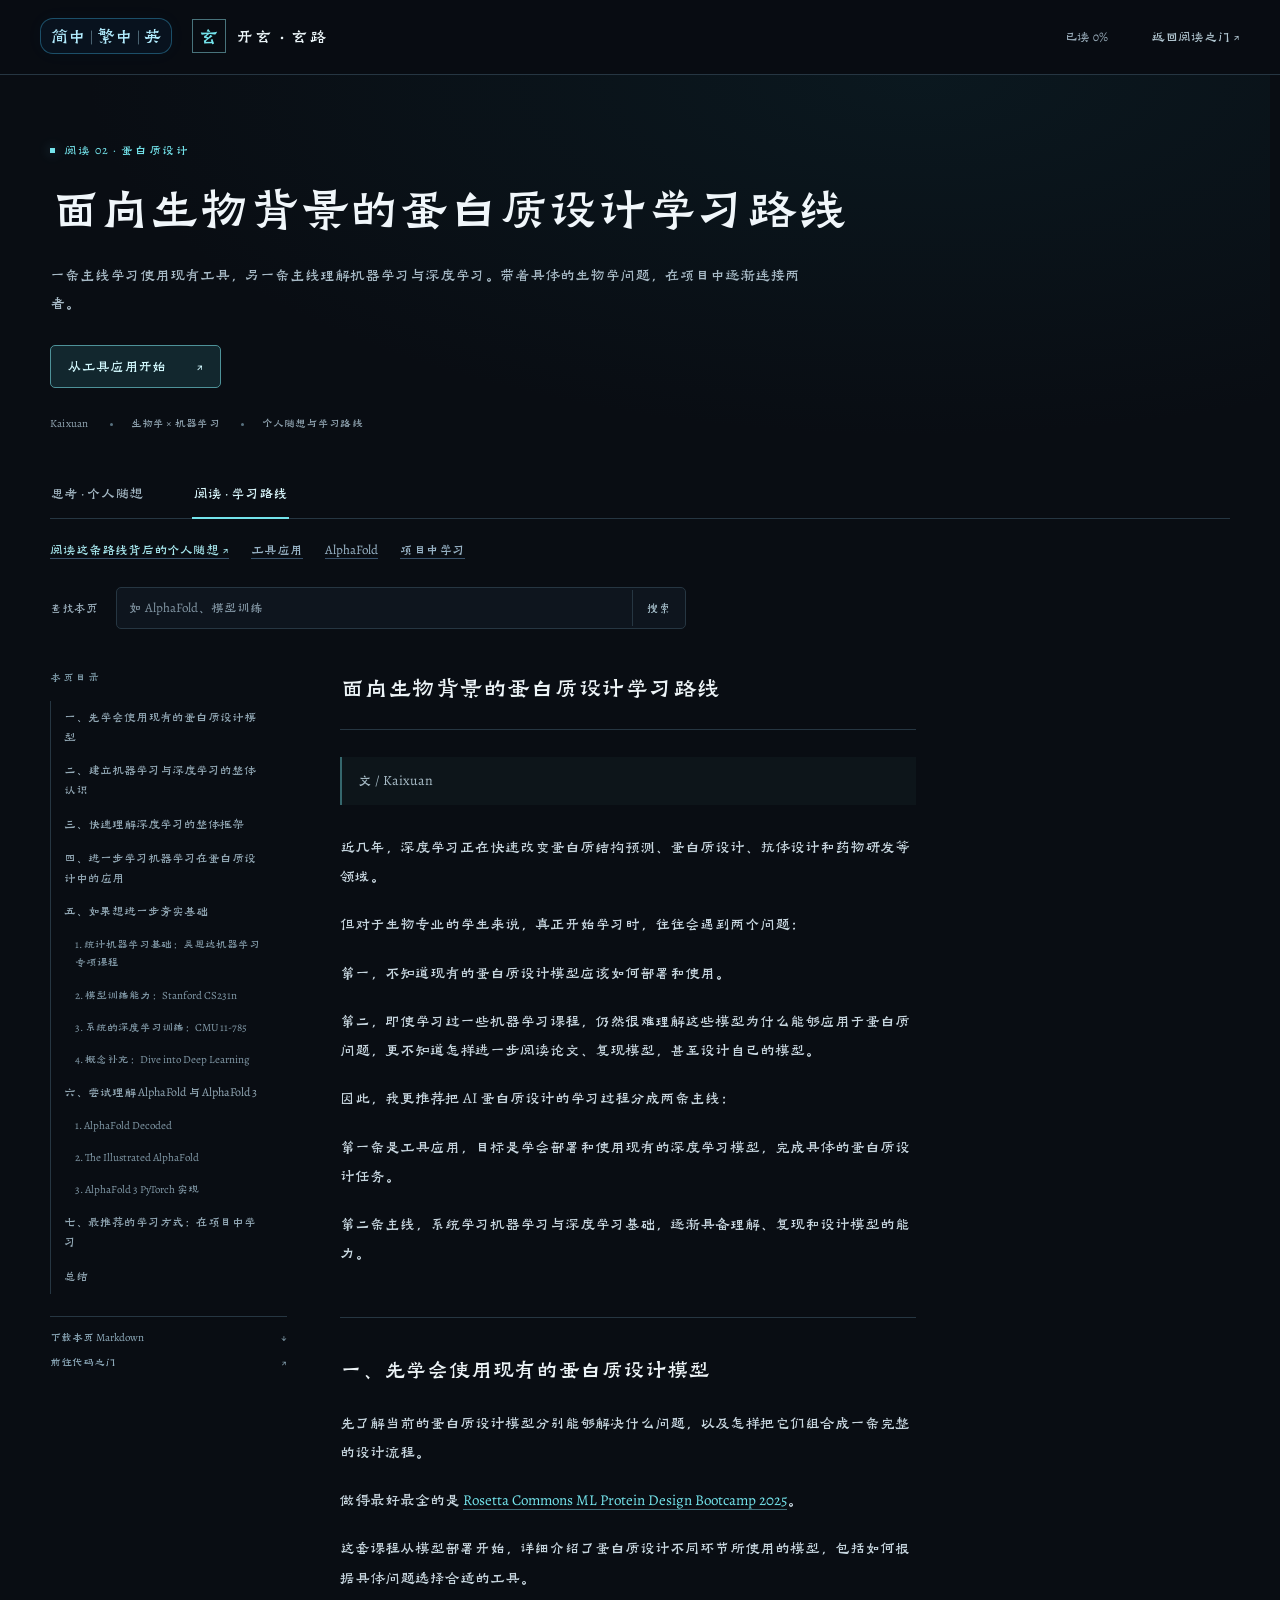
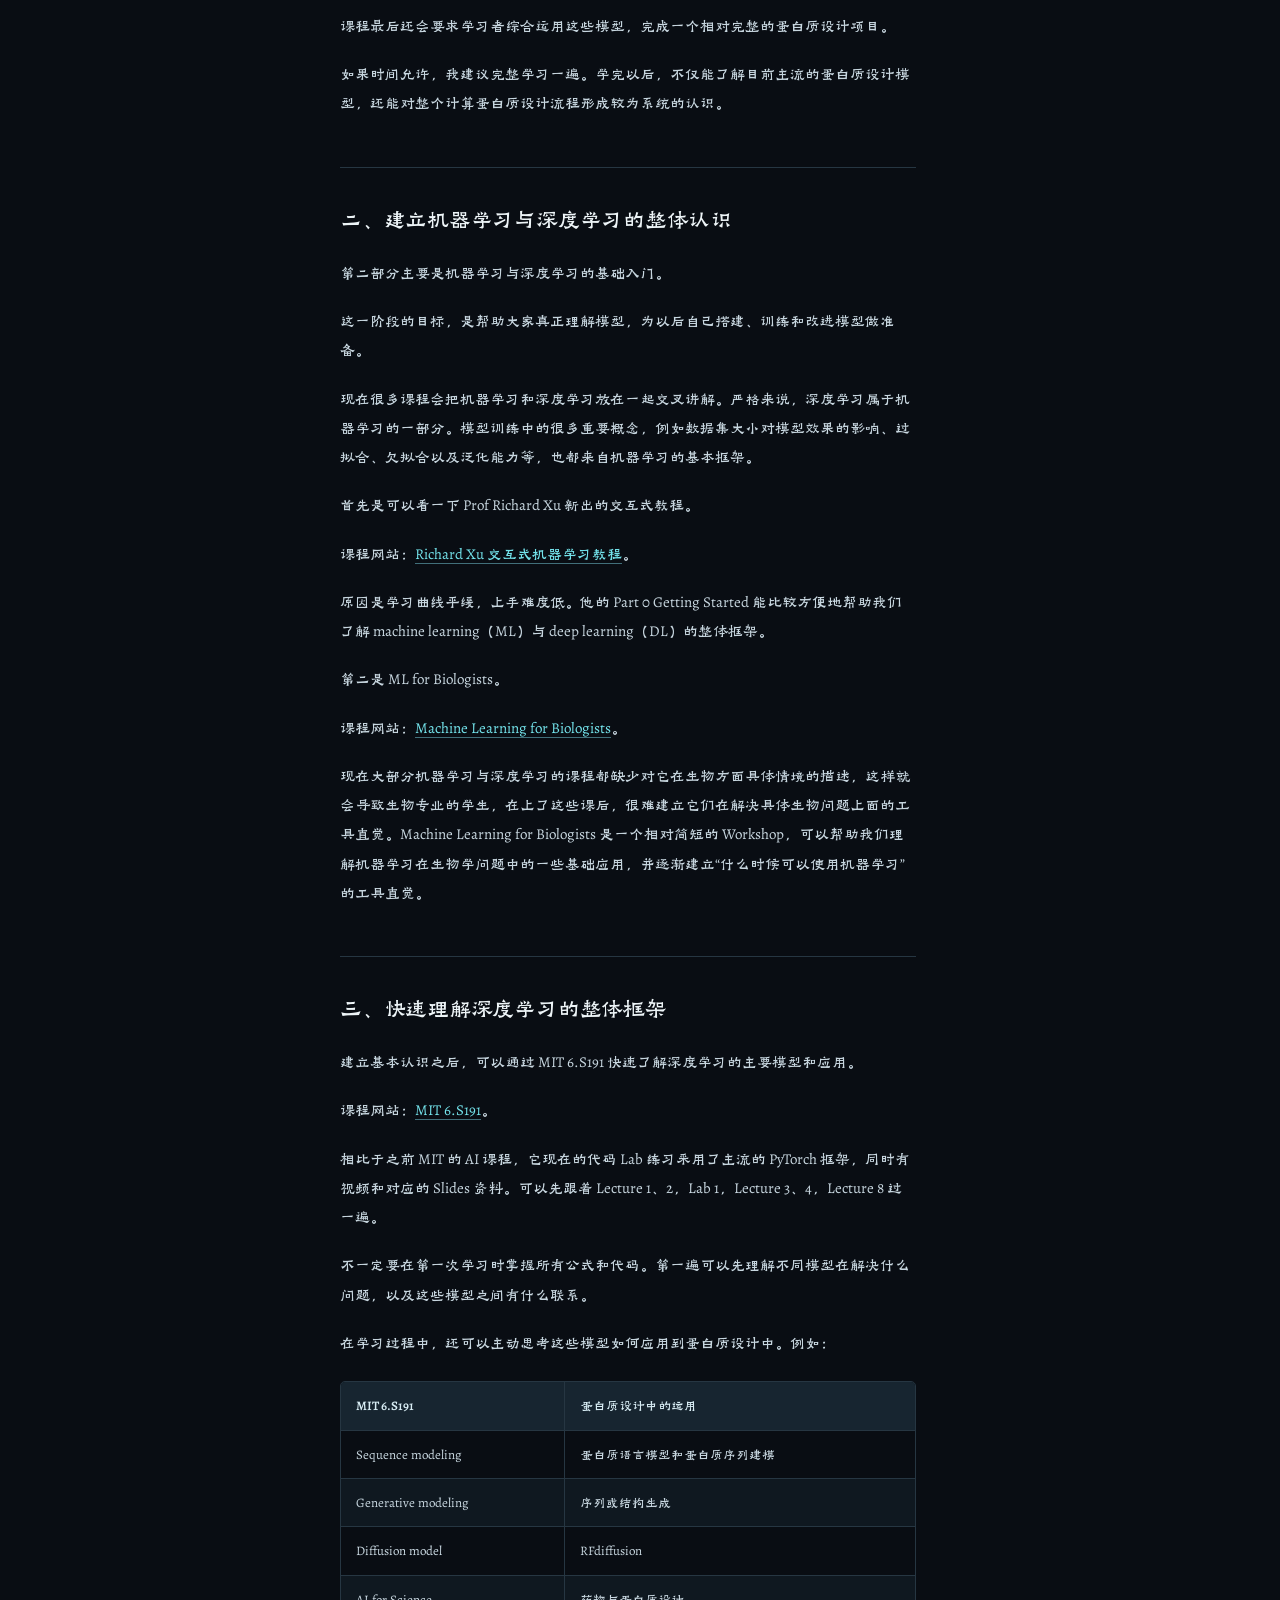
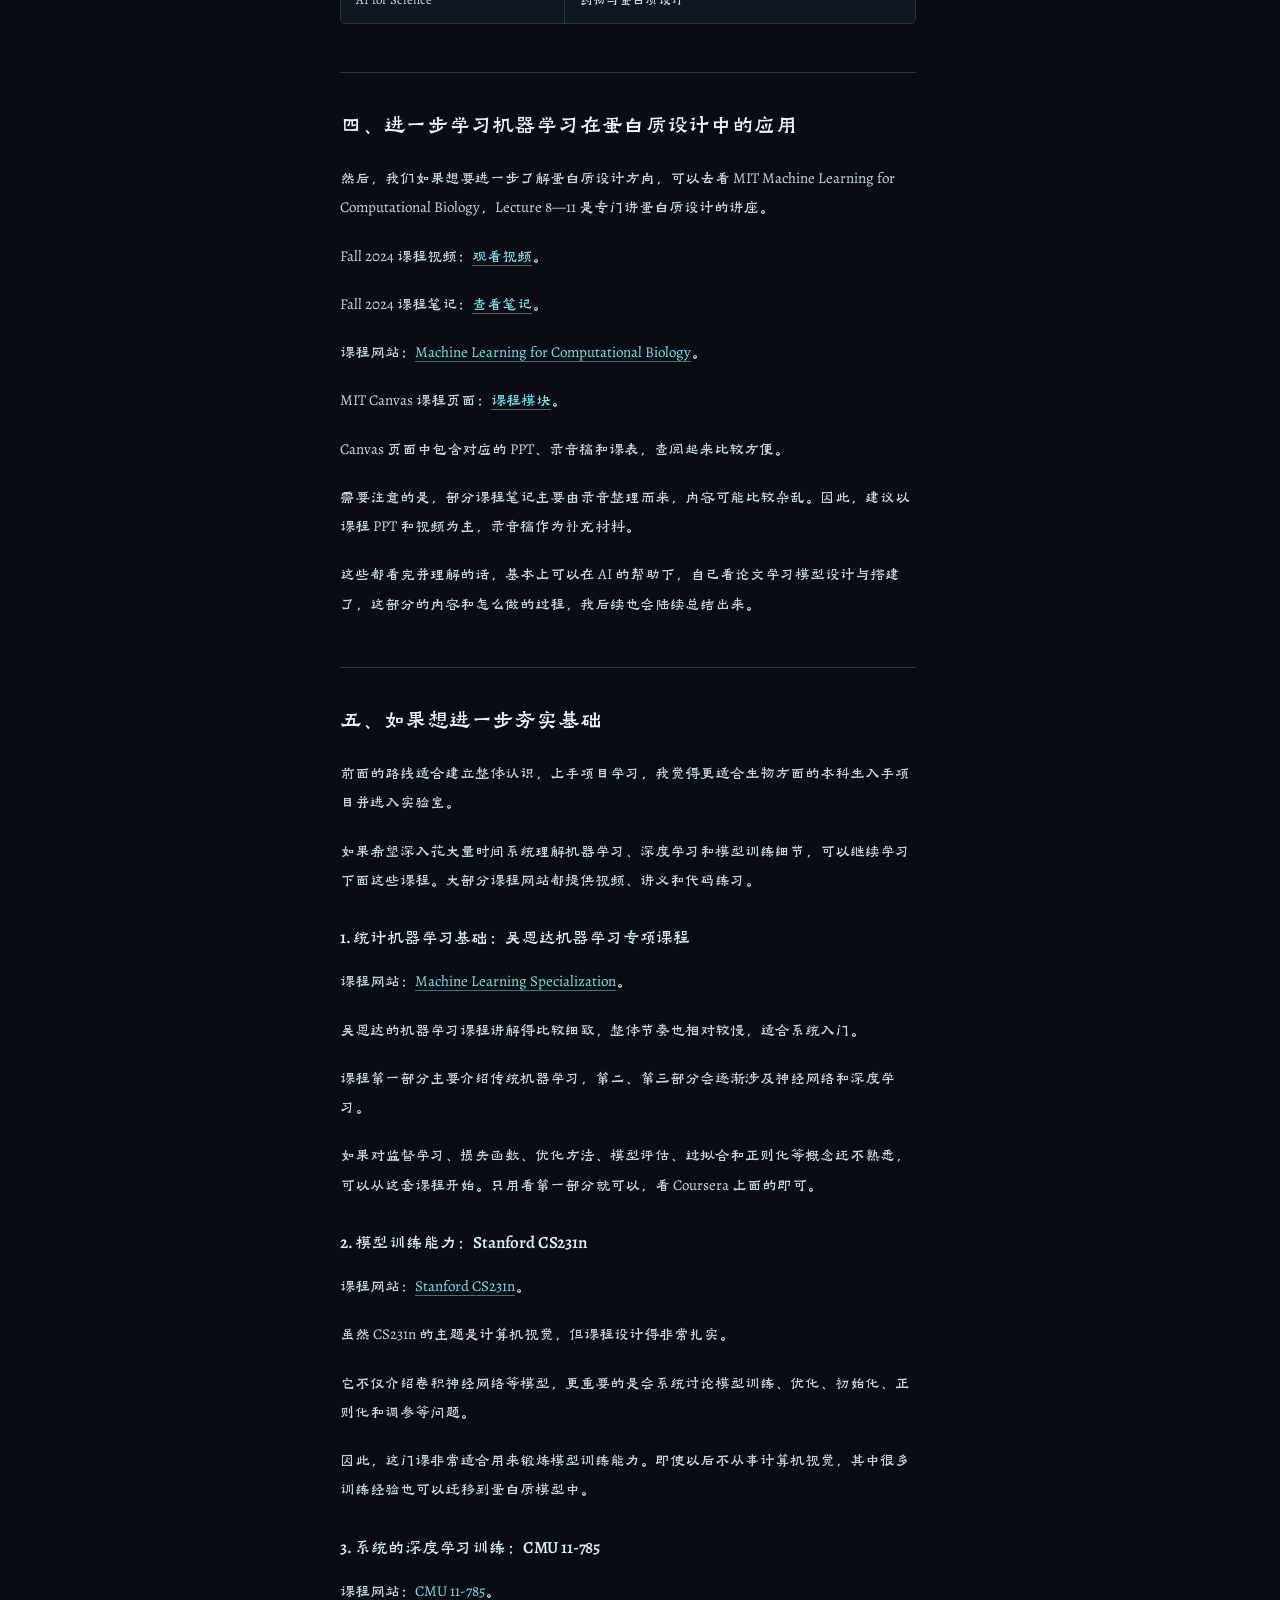
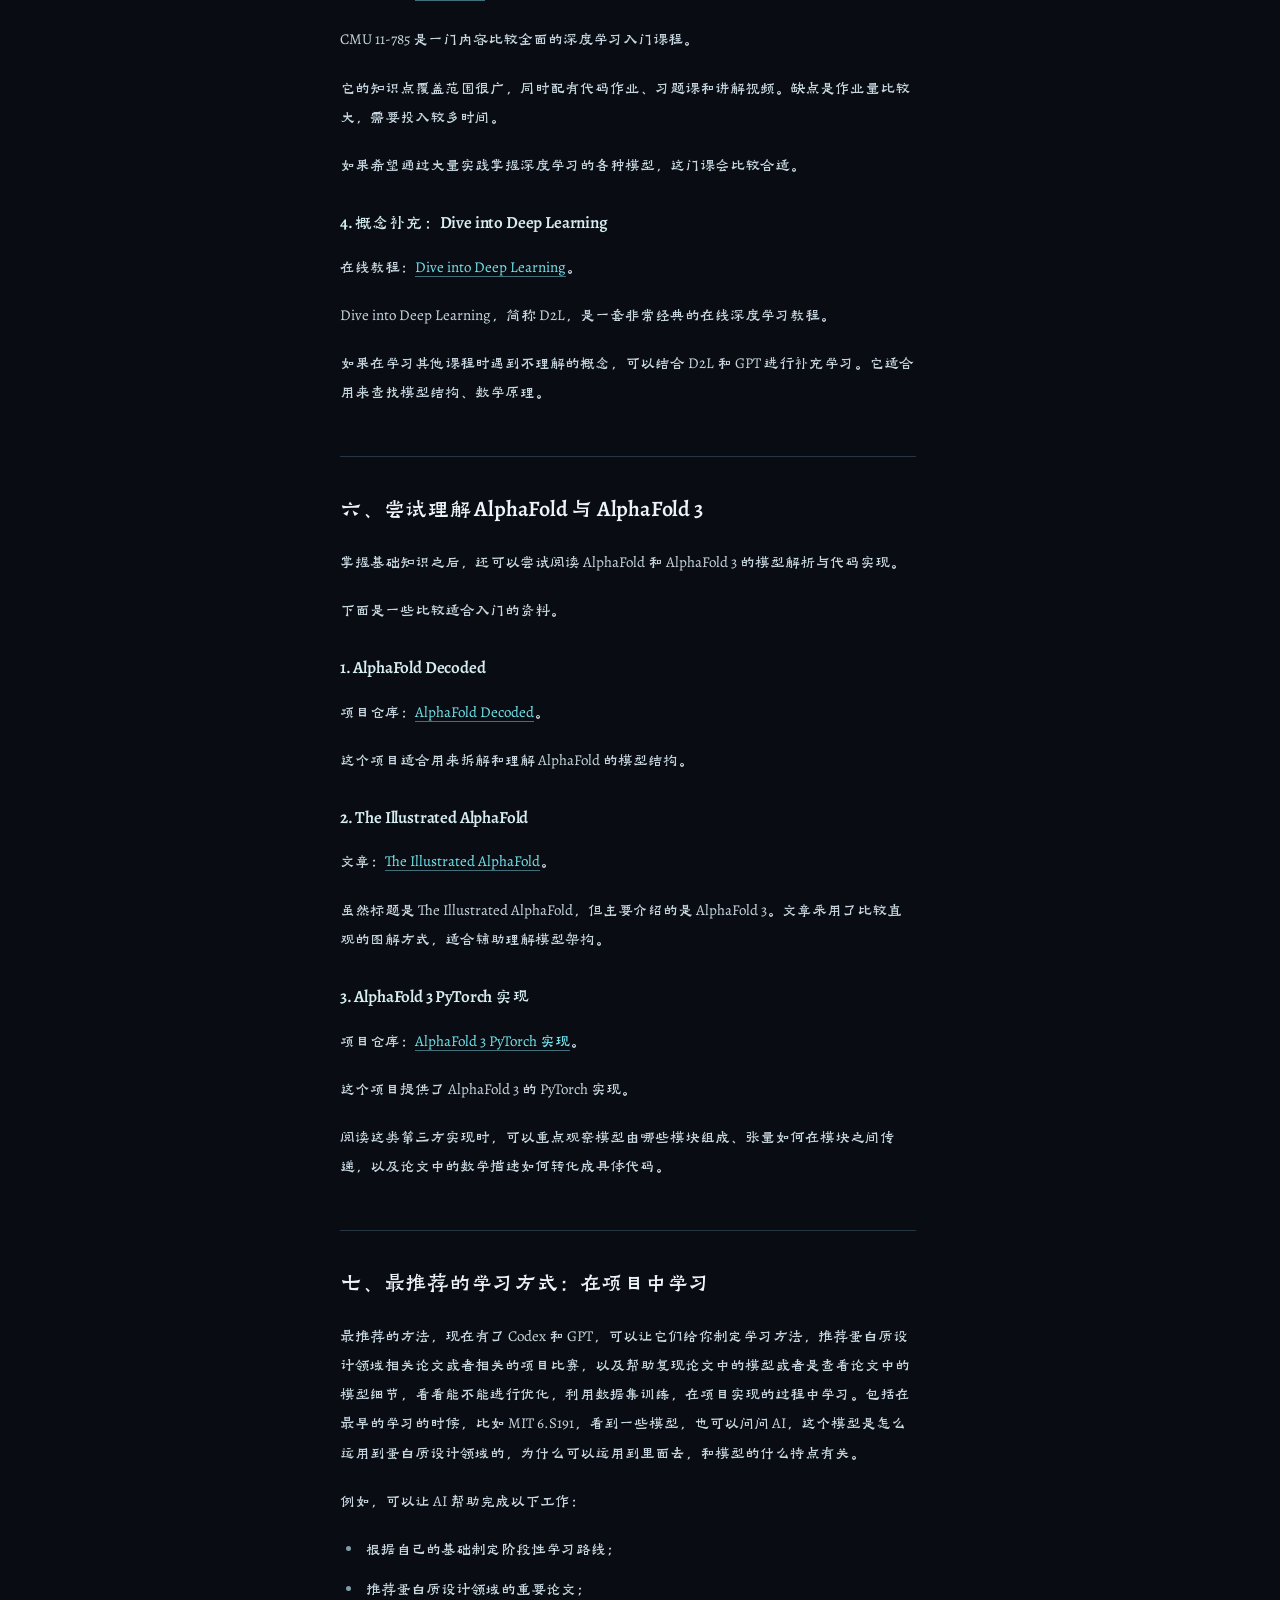
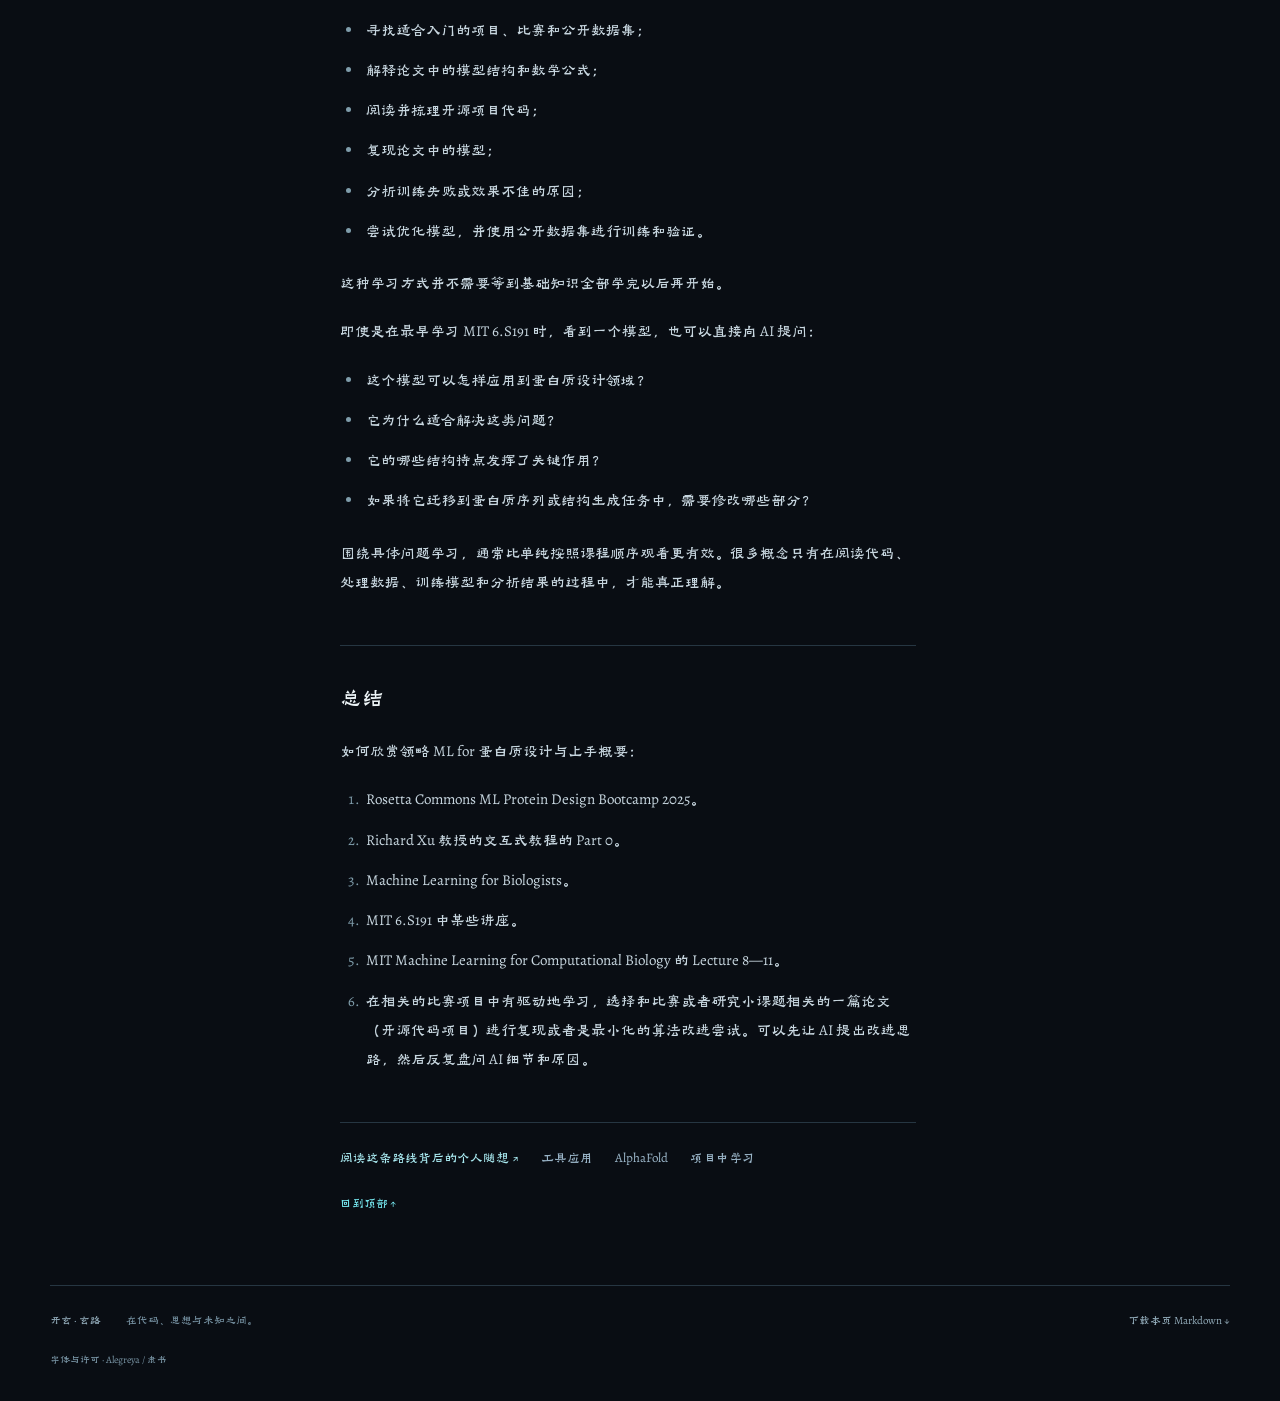
==== commit 965db1d7: "Publish email subscription feeds and three-language labels Show only published articles behind the s" ====
--- a/protein-learning.html
+++ b/protein-learning.html
@@ -4,11 +4,11 @@
 <meta content="#090d13" name="theme-color"/><meta content="Kaixuan" name="author"/>
 <title>面向生物背景的蛋白质设计学习路线 · 开玄 · 玄路</title><meta content="一条主线学习使用现有工具，另一条主线理解机器学习与深度学习。带着具体的生物学问题，在项目中逐渐连接两者。" name="description"/>
 <link href="./favicon.svg" rel="icon" type="image/svg+xml"/><link href="./assets/site-fonts-v7.css" rel="stylesheet"/>
-<link href="./protein-reader-v1.css" rel="stylesheet"/><script defer="" src="./protein-reader-v1.js"></script></head>
+<link href="./protein-reader-v1.css" rel="stylesheet"/><link href="./language-labels-v11.css" rel="stylesheet"/><script defer="" src="./protein-reader-v1.js"></script></head>
 <body class="protein-page protein-learning" data-page-title-en="A Protein Design Learning Path for Biology Students" data-page-title-tw="面向生物背景的蛋白質設計學習路線" data-page-title-zh="面向生物背景的蛋白质设计学习路线">
 <a class="skip-link" href="#reader"><span data-en="Skip to article" data-tw="跳到正文" data-zh="跳到正文">跳到正文</span></a>
 <header class="site-header"><div class="header-inner"><div class="header-brand"><div class="language-picker">
-<button aria-controls="language-options" aria-expanded="false" aria-label="选择语言" class="language-toggle" id="language-toggle" title="选择语言" type="button"><span class="language-toggle-zh" lang="zh-Hans">中</span><span aria-hidden="true" class="language-toggle-divider">|</span><span class="language-toggle-en" lang="en">EN</span></button>
+<button aria-controls="language-options" aria-expanded="false" aria-label="选择语言" class="language-toggle" id="language-toggle" title="选择语言" type="button"><span class="language-label" lang="zh-Hans">简中</span><span aria-hidden="true" class="language-toggle-divider">|</span><span class="language-label" lang="zh-Hant">繁中</span><span aria-hidden="true" class="language-toggle-divider">|</span><span class="language-label" lang="zh-Hans">英</span></button>
 <div aria-label="选择语言" class="language-options" hidden="" id="language-options" role="group"><button aria-pressed="true" data-language-choice="zh" lang="zh-Hans" type="button">简体中文</button><button aria-pressed="false" data-language-choice="zh-Hant" lang="zh-Hant" type="button">繁體中文</button><button aria-pressed="false" data-language-choice="en" lang="en" type="button">English</button></div>
 </div><a aria-label="开玄 · 玄路，返回首页" class="wordmark" data-aria-en="KaiXuan · XuanRoad, home" data-aria-tw="開玄 · 玄路，返回首頁" data-aria-zh="开玄 · 玄路，返回首页" href="./"><span aria-hidden="true" class="brand-mark">玄</span><span data-en="KaiXuan · XuanRoad" data-tw="開玄 · 玄路" data-zh="开玄 · 玄路">开玄 · 玄路</span></a></div>
 <div class="header-actions"><span class="reading-label" id="reading-label">已读 0%</span><a href="./?door=reading"><span data-en="Back to Reading" data-tw="返回閱讀之門" data-zh="返回阅读之门">返回阅读之门</span> ↗</a></div></div>
@@ -30,7 +30,7 @@
 <div class="reading-layout"><aside class="toc-sidebar"><details class="toc-panel" id="toc-panel" open=""><summary><span data-en="On this page" data-tw="本頁目錄" data-zh="本页目录">本页目录</span> ⌄</summary>
 <nav aria-label="本页目录" class="toc-nav" data-aria-en="On this page" data-aria-tw="本頁目錄" data-aria-zh="本页目录"><p class="toc-heading" data-en="On this page" data-tw="本頁目錄" data-zh="本页目录">本页目录</p><ol><li class="toc-level-2"><a data-toc="" href="#tools"><span data-en="1. First Learn to Use Existing Protein Design Models" data-tw="一、先學會使用現有的蛋白質設計模型" data-zh="一、先学会使用现有的蛋白质设计模型">一、先学会使用现有的蛋白质设计模型</span></a></li><li class="toc-level-2"><a data-toc="" href="#foundations"><span data-en="2. Build an Overall Understanding of Machine Learning and Deep Learning" data-tw="二、建立機器學習與深度學習的整體認識" data-zh="二、建立机器学习与深度学习的整体认识">二、建立机器学习与深度学习的整体认识</span></a></li><li class="toc-level-2"><a data-toc="" href="#deep-learning"><span data-en="3. Quickly Understand the Overall Framework of Deep Learning" data-tw="三、快速理解深度學習的整體框架" data-zh="三、快速理解深度学习的整体框架">三、快速理解深度学习的整体框架</span></a></li><li class="toc-level-2"><a data-toc="" href="#computational-biology"><span data-en="4. Learn More About Machine-Learning Applications in Protein Design" data-tw="四、進一步學習機器學習在蛋白質設計中的應用" data-zh="四、进一步学习机器学习在蛋白质设计中的应用">四、进一步学习机器学习在蛋白质设计中的应用</span></a></li><li class="toc-level-2"><a data-toc="" href="#further-study"><span data-en="5. If You Want to Strengthen Your Foundations Further" data-tw="五、如果想進一步夯實基礎" data-zh="五、如果想进一步夯实基础">五、如果想进一步夯实基础</span></a></li><li class="toc-level-3"><a data-toc="" href="#section-6"><span data-en="1. Foundations of Statistical Machine Learning: Andrew Ng's Machine Learning Specialization" data-tw="1. 統計機器學習基礎：吳恩達機器學習專項課程" data-zh="1. 统计机器学习基础：吴恩达机器学习专项课程">1. 统计机器学习基础：吴恩达机器学习专项课程</span></a></li><li class="toc-level-3"><a data-toc="" href="#section-7"><span data-en="2. Model Training Skills: Stanford CS231n" data-tw="2. 模型訓練能力：Stanford CS231n" data-zh="2. 模型训练能力：Stanford CS231n">2. 模型训练能力：Stanford CS231n</span></a></li><li class="toc-level-3"><a data-toc="" href="#section-8"><span data-en="3. Systematic Training in Deep Learning: CMU 11-785" data-tw="3. 系統的深度學習訓練：CMU 11-785" data-zh="3. 系统的深度学习训练：CMU 11-785">3. 系统的深度学习训练：CMU 11-785</span></a></li><li class="toc-level-3"><a data-toc="" href="#section-9"><span data-en="4. Supplementary Concepts: Dive into Deep Learning" data-tw="4. 概念補充：Dive into Deep Learning" data-zh="4. 概念补充：Dive into Deep Learning">4. 概念补充：Dive into Deep Learning</span></a></li><li class="toc-level-2"><a data-toc="" href="#alphafold"><span data-en="6. Try to Understand AlphaFold and AlphaFold 3" data-tw="六、嘗試理解 AlphaFold 與 AlphaFold 3" data-zh="六、尝试理解 AlphaFold 与 AlphaFold 3">六、尝试理解 AlphaFold 与 AlphaFold 3</span></a></li><li class="toc-level-3"><a data-toc="" href="#section-11"><span data-en="1. AlphaFold Decoded" data-tw="1. AlphaFold Decoded" data-zh="1. AlphaFold Decoded">1. AlphaFold Decoded</span></a></li><li class="toc-level-3"><a data-toc="" href="#section-12"><span data-en="2. The Illustrated AlphaFold" data-tw="2. The Illustrated AlphaFold" data-zh="2. The Illustrated AlphaFold">2. The Illustrated AlphaFold</span></a></li><li class="toc-level-3"><a data-toc="" href="#section-13"><span data-en="3. An AlphaFold 3 PyTorch Implementation" data-tw="3. AlphaFold 3 PyTorch 實現" data-zh="3. AlphaFold 3 PyTorch 实现">3. AlphaFold 3 PyTorch 实现</span></a></li><li class="toc-level-2"><a data-toc="" href="#projects"><span data-en="7. The Learning Method I Recommend Most: Learn Through Projects" data-tw="七、最推薦的學習方式：在項目中學習" data-zh="七、最推荐的学习方式：在项目中学习">七、最推荐的学习方式：在项目中学习</span></a></li><li class="toc-level-2"><a data-toc="" href="#summary"><span data-en="Summary" data-tw="總結" data-zh="总结">总结</span></a></li></ol></nav></details>
 <div class="source-links"><a data-download-en="./protein-learning.en.md" data-download-name-en="protein-learning.en.md" data-download-name-zh="protein-learning.zh.md" data-download-zh="./protein-learning.zh.md" download="protein-learning.zh.md" href="./protein-learning.zh.md"><span data-en="Download this page as Markdown" data-tw="下載本頁 Markdown" data-zh="下载本页 Markdown">下载本页 Markdown</span> ↓</a><a href="./?door=code"><span data-en="Open the Code door" data-tw="前往代碼之門" data-zh="前往代码之门">前往代码之门</span> ↗</a></div></aside>
-<article class="reader" id="reader" lang="zh-Hans" tabindex="-1"><section aria-labelledby="article-title" class="reader-section"><h1 id="article-title" tabindex="-1"><span data-en="A Protein Design Learning Path for Students with a Biology Background" data-tw="面向生物背景的蛋白質設計學習路線" data-zh="面向生物背景的蛋白质设计学习路线">面向生物背景的蛋白质设计学习路线</span></h1><p class="authorship-note"><span data-en="Written by Kaixuan" data-tw="文 / Kaixuan" data-zh="文 / Kaixuan">文 / Kaixuan</span><span class="translation-credit" data-show-lang="en" hidden=""> · English translation with AI assistance</span></p>
+<article class="reader" id="reader" lang="zh-Hans" tabindex="-1"><section aria-labelledby="article-title" class="reader-section"><h1 id="article-title" tabindex="-1"><span data-en="A Protein Design Learning Path for Students with a Biology Background" data-tw="面向生物背景的蛋白質設計學習路線" data-zh="面向生物背景的蛋白质设计学习路线">面向生物背景的蛋白质设计学习路线</span></h1><p class="authorship-note"><span data-en="Written by Kaixuan" data-tw="文 / Kaixuan" data-zh="文 / Kaixuan">文 / Kaixuan</span></p>
 <p><span data-en="In recent years, deep learning has been rapidly changing fields such as protein structure prediction, protein design, antibody design, and drug discovery and development." data-tw="近幾年，深度學習正在快速改變蛋白質結構預測、蛋白質設計、抗體設計和藥物研發等領域。" data-zh="近几年，深度学习正在快速改变蛋白质结构预测、蛋白质设计、抗体设计和药物研发等领域。">近几年，深度学习正在快速改变蛋白质结构预测、蛋白质设计、抗体设计和药物研发等领域。</span></p>
 <p><span data-en="But when biology students actually begin learning, they often encounter two problems:" data-tw="但對於生物專業的學生來說，真正開始學習時，往往會遇到兩個問題：" data-zh="但对于生物专业的学生来说，真正开始学习时，往往会遇到两个问题：">但对于生物专业的学生来说，真正开始学习时，往往会遇到两个问题：</span></p>
 <p><span data-en="First, they do not know how to deploy and use existing protein design models." data-tw="第一，不知道現有的蛋白質設計模型應該如何部署和使用。" data-zh="第一，不知道现有的蛋白质设计模型应该如何部署和使用。">第一，不知道现有的蛋白质设计模型应该如何部署和使用。</span></p>
--- a/language-labels-v11.css
+++ b/language-labels-v11.css
@@ -0,0 +1,65 @@
+/* The same fixed language names remain visible in every interface language. */
+.language-picker .language-toggle {
+  min-width: 132px;
+  height: 36px;
+  padding: 0 8px;
+  gap: 3px;
+  flex-shrink: 0;
+}
+.language-picker .language-toggle .language-label {
+  display: inline-block;
+  font-family: var(--site-font-sans, "Alegreya", "KaiXuan Lishu", serif);
+  font-size: 18px;
+  font-weight: 400;
+  line-height: 1;
+  letter-spacing: 0;
+  white-space: nowrap;
+}
+.language-picker .language-toggle .language-toggle-divider {
+  font-size: 13px;
+  line-height: 1;
+  letter-spacing: 0;
+}
+
+@media (max-width: 760px) {
+  .language-picker .language-toggle {
+    min-width: 116px;
+    height: 34px;
+    padding: 0 7px;
+    gap: 2px;
+  }
+  .language-picker .language-toggle .language-label { font-size: 16px; }
+  .language-picker .language-toggle .language-toggle-divider { font-size: 12px; }
+}
+
+/* Reading pages keep the full language control, site name, and return link. */
+@media (max-width: 600px) {
+  body[data-tutorial-view], body.protein-page { --header: 84px; }
+  .site-header .header-inner {
+    min-height: var(--header);
+    padding: 9px 17px;
+    flex-direction: column;
+    align-items: stretch;
+    justify-content: center;
+    gap: 7px;
+  }
+  .site-header .header-brand {
+    justify-content: space-between;
+    gap: 10px;
+    min-width: 0;
+  }
+  .site-header .header-actions {
+    justify-content: flex-end;
+    min-height: 19px;
+    gap: 12px;
+  }
+  .site-header .header-actions a { white-space: nowrap; }
+  body[data-tutorial-view] .toc-sidebar,
+  body.protein-page .toc-sidebar { top: calc(var(--header) + 2px); }
+  body[data-tutorial-view] .reader,
+  body[data-tutorial-view] .reader :is(h1, h2, h3, a[id]:not([href])),
+  body.protein-page .reader,
+  body.protein-page .reader :is(h1, h2, h3, a[id]:not([href])) {
+    scroll-margin-top: calc(var(--header) + 80px);
+  }
+}
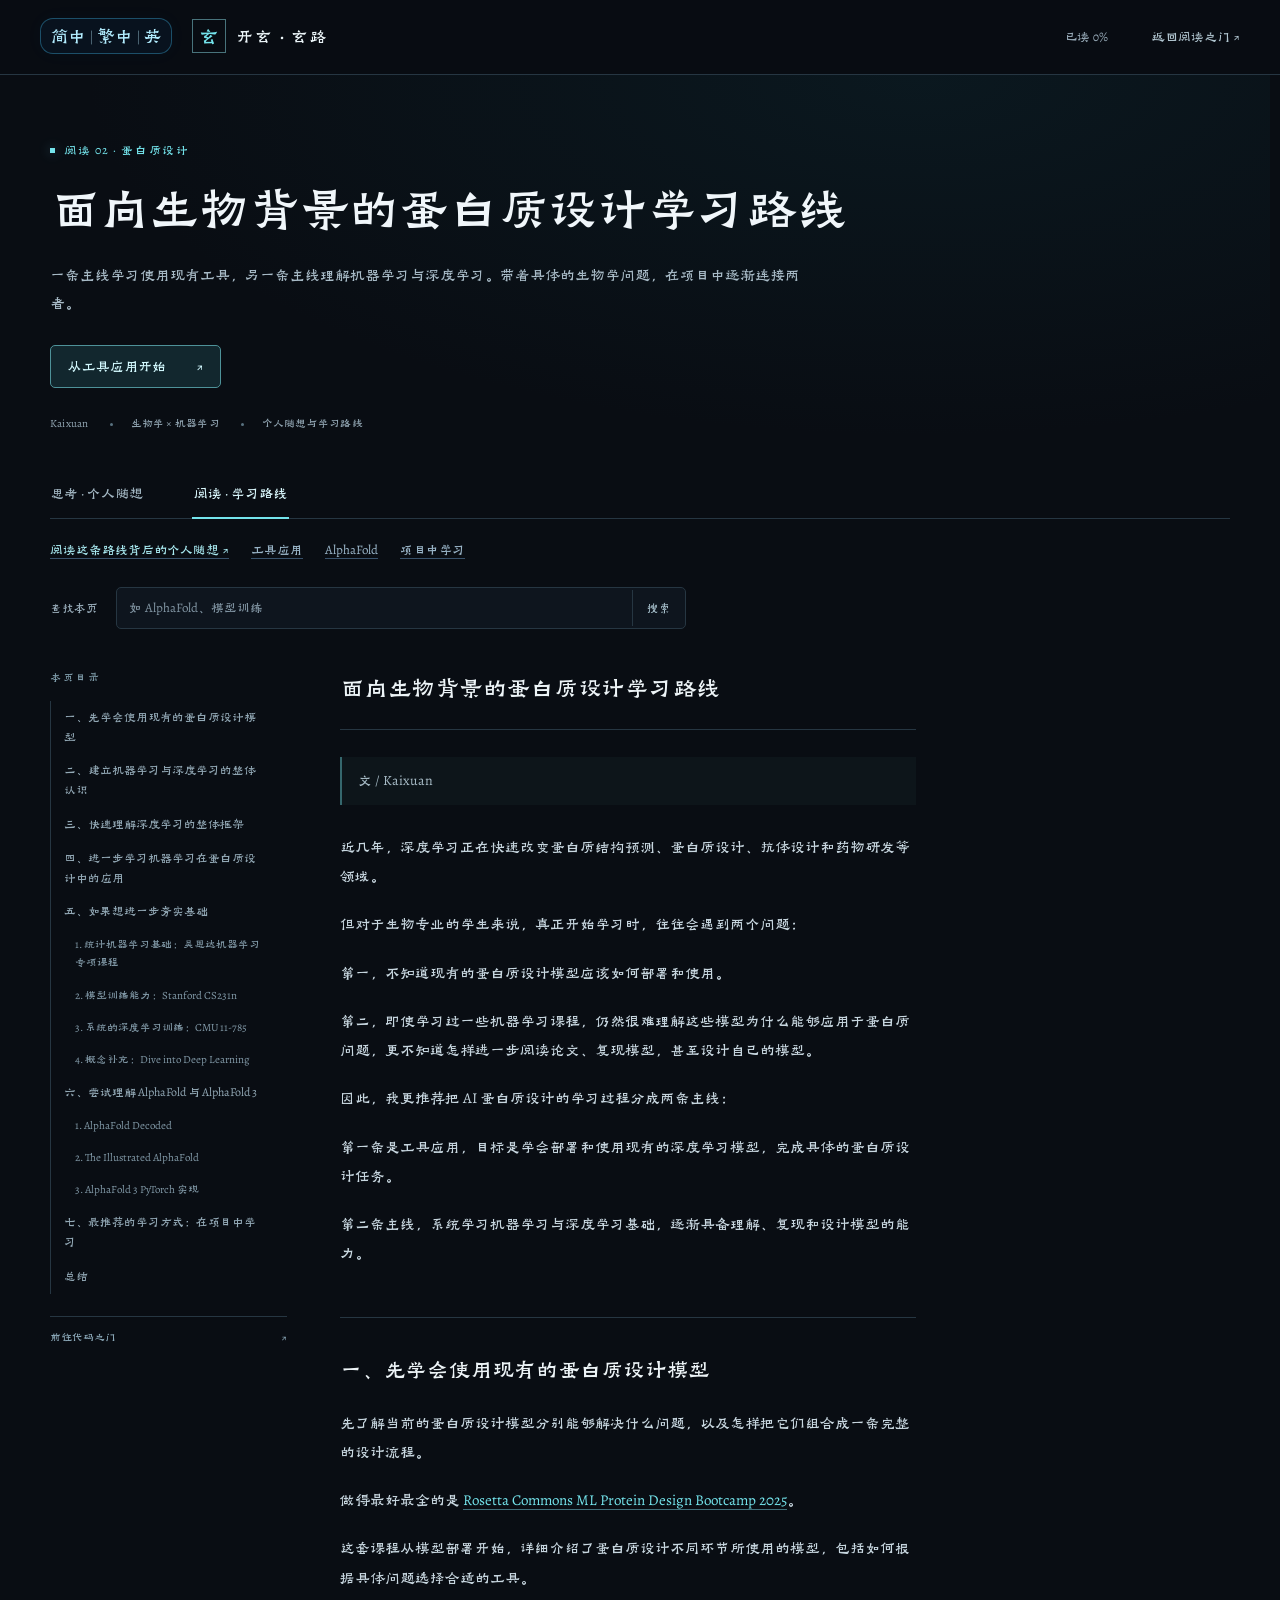
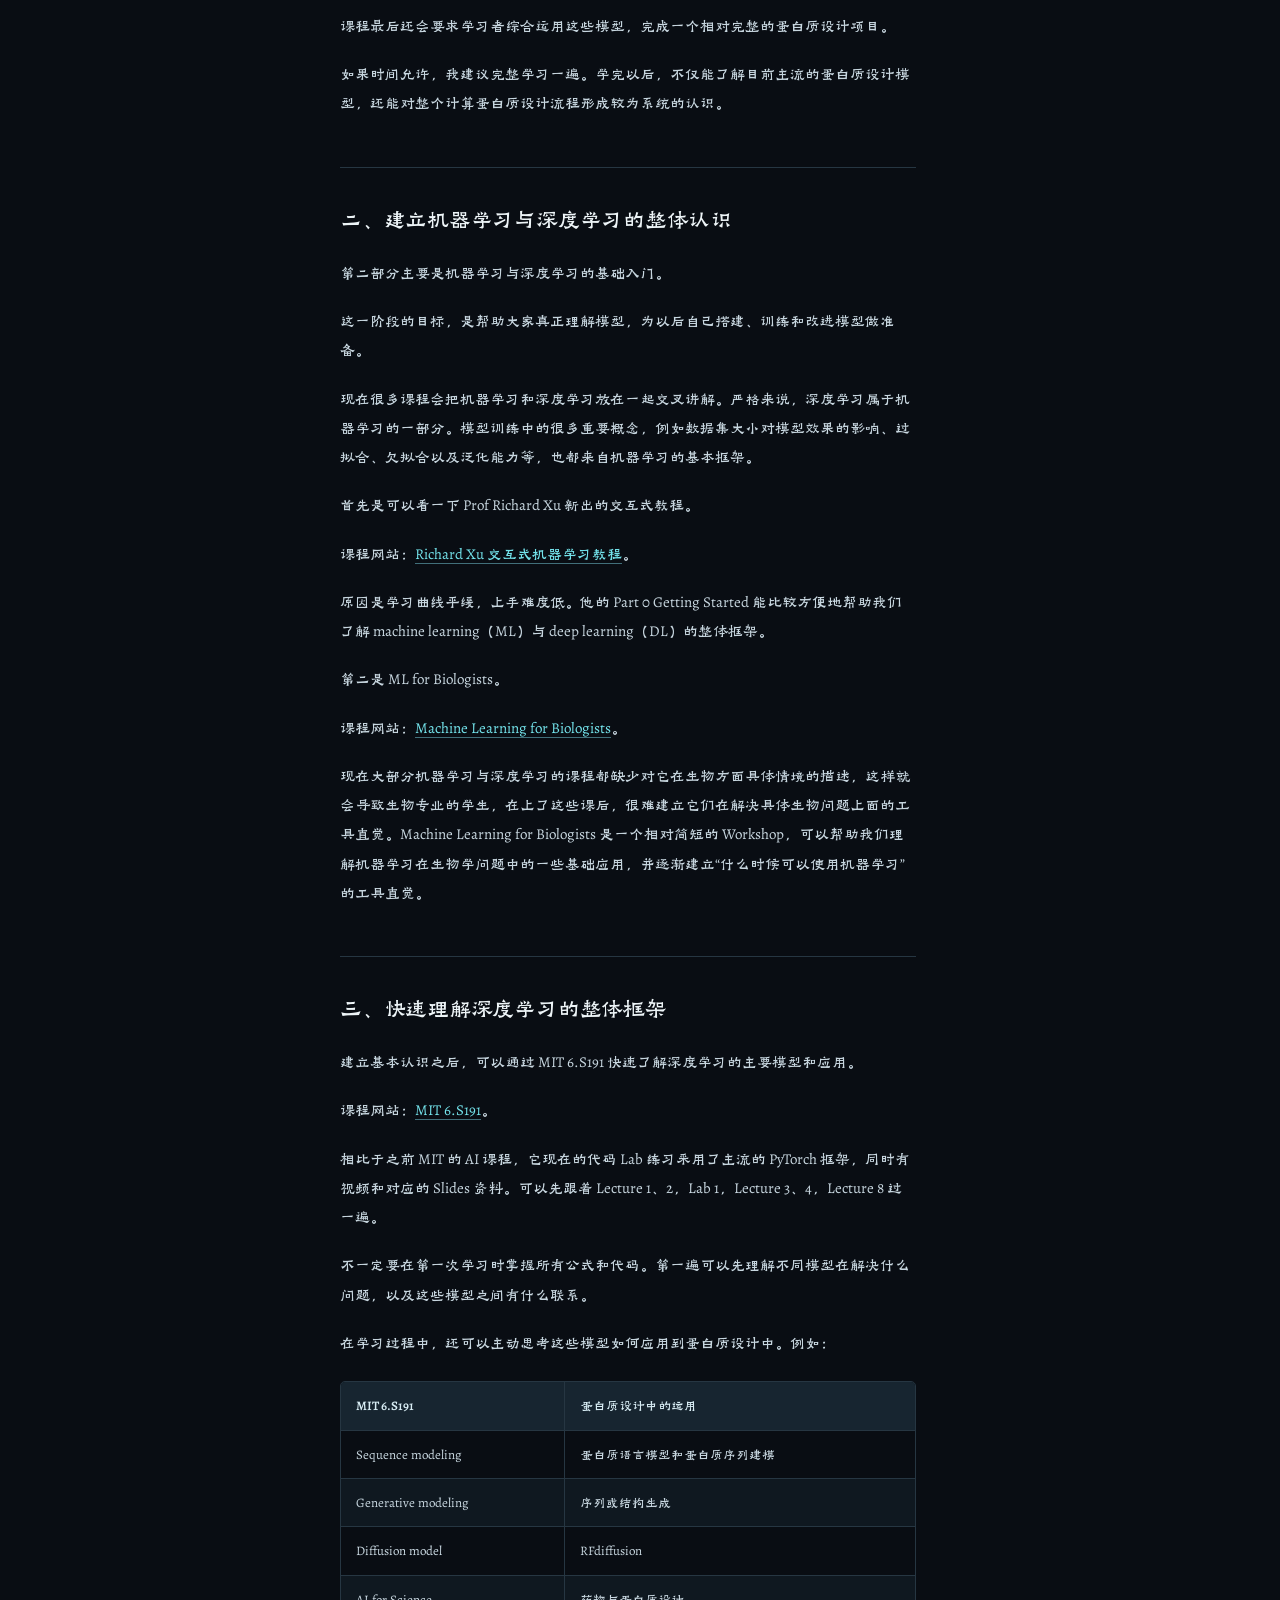
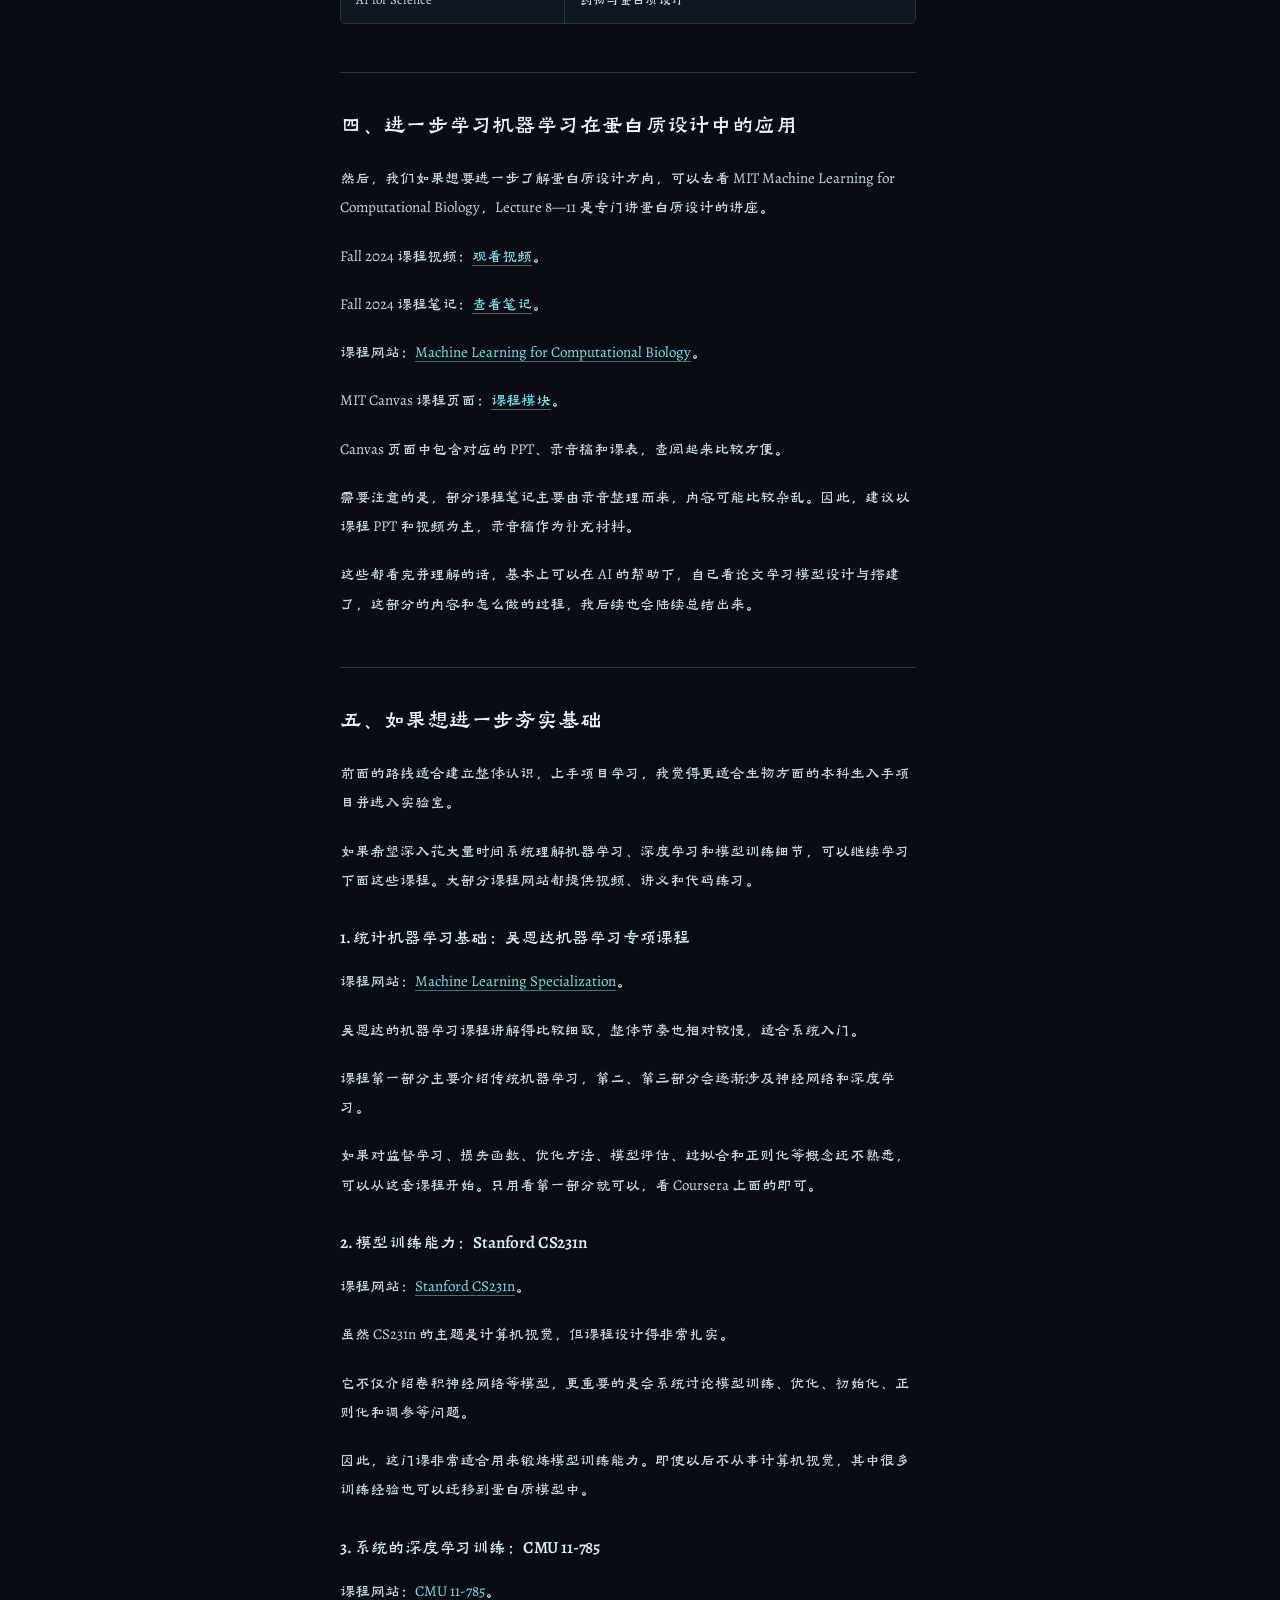
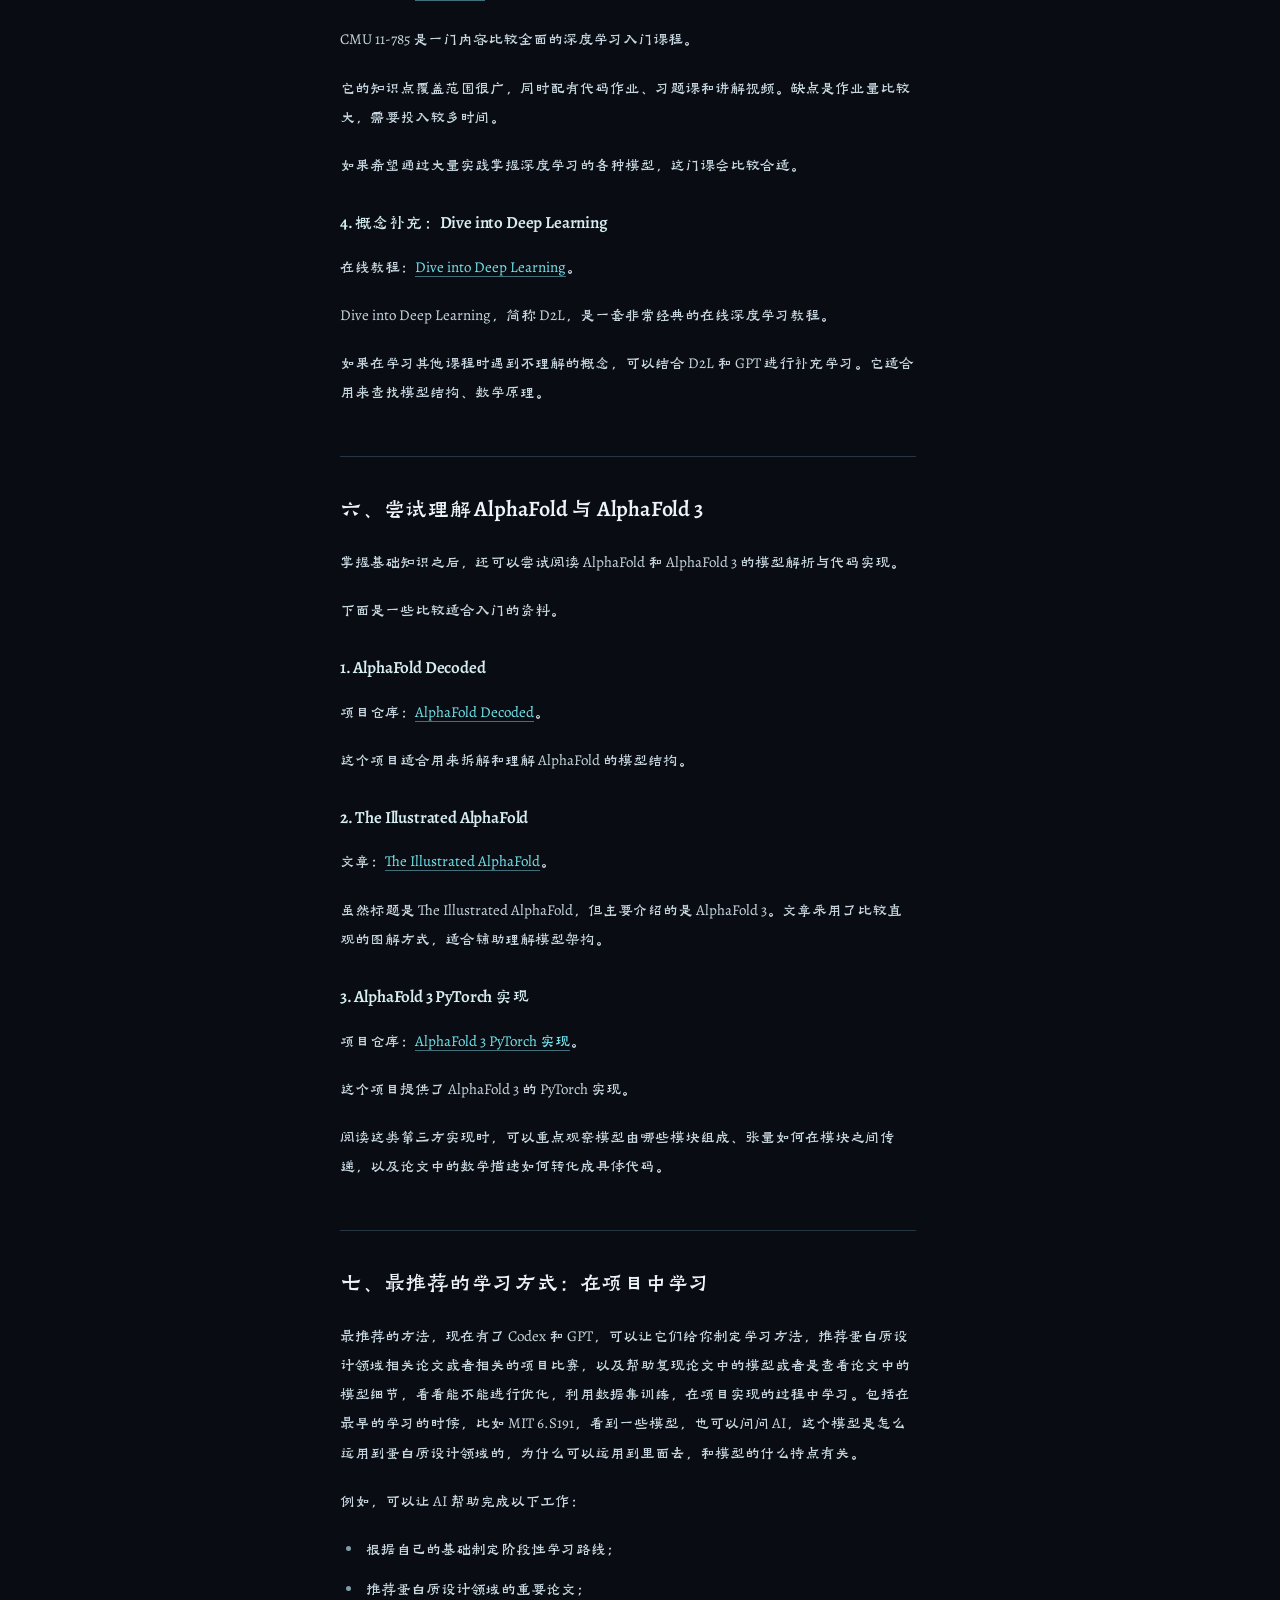
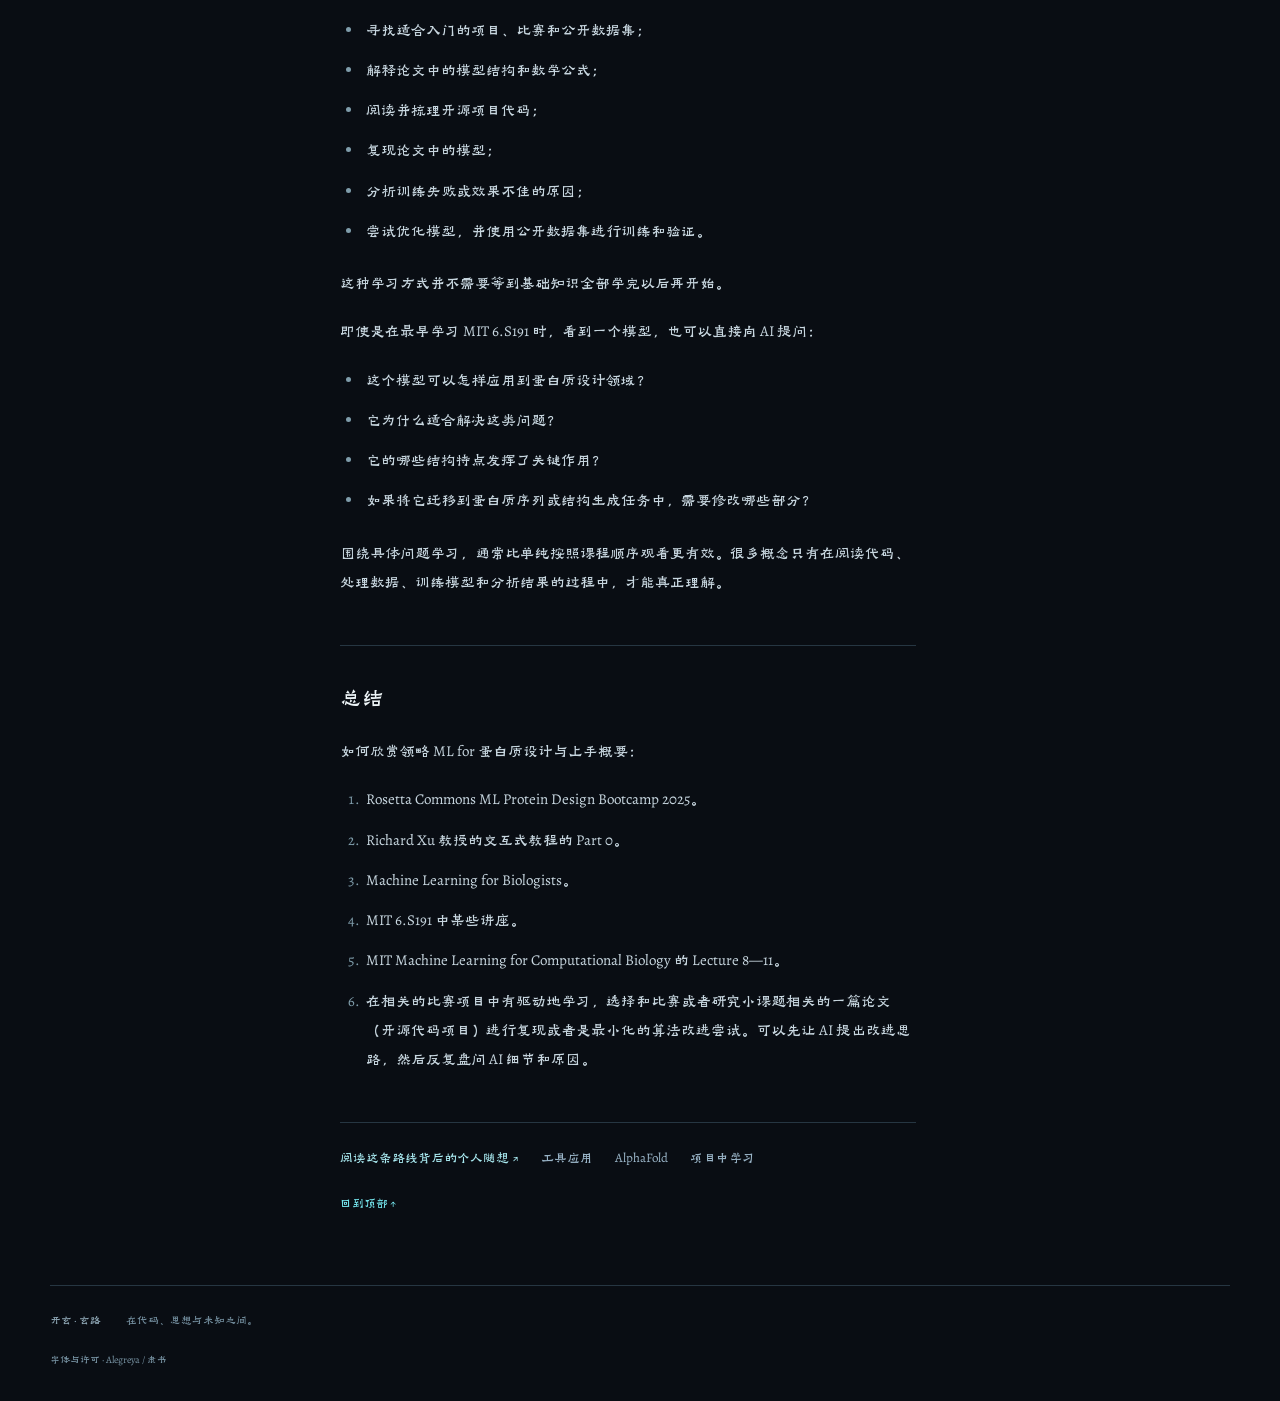
==== commit fef4d223: "Add copyright terms and remove Markdown download buttons" ====
--- a/protein-learning.html
+++ b/protein-learning.html
@@ -29,7 +29,7 @@
 <p aria-live="polite" class="search-status" id="search-status" role="status"></p><ol class="search-results" hidden="" id="search-results"></ol></section>
 <div class="reading-layout"><aside class="toc-sidebar"><details class="toc-panel" id="toc-panel" open=""><summary><span data-en="On this page" data-tw="本頁目錄" data-zh="本页目录">本页目录</span> ⌄</summary>
 <nav aria-label="本页目录" class="toc-nav" data-aria-en="On this page" data-aria-tw="本頁目錄" data-aria-zh="本页目录"><p class="toc-heading" data-en="On this page" data-tw="本頁目錄" data-zh="本页目录">本页目录</p><ol><li class="toc-level-2"><a data-toc="" href="#tools"><span data-en="1. First Learn to Use Existing Protein Design Models" data-tw="一、先學會使用現有的蛋白質設計模型" data-zh="一、先学会使用现有的蛋白质设计模型">一、先学会使用现有的蛋白质设计模型</span></a></li><li class="toc-level-2"><a data-toc="" href="#foundations"><span data-en="2. Build an Overall Understanding of Machine Learning and Deep Learning" data-tw="二、建立機器學習與深度學習的整體認識" data-zh="二、建立机器学习与深度学习的整体认识">二、建立机器学习与深度学习的整体认识</span></a></li><li class="toc-level-2"><a data-toc="" href="#deep-learning"><span data-en="3. Quickly Understand the Overall Framework of Deep Learning" data-tw="三、快速理解深度學習的整體框架" data-zh="三、快速理解深度学习的整体框架">三、快速理解深度学习的整体框架</span></a></li><li class="toc-level-2"><a data-toc="" href="#computational-biology"><span data-en="4. Learn More About Machine-Learning Applications in Protein Design" data-tw="四、進一步學習機器學習在蛋白質設計中的應用" data-zh="四、进一步学习机器学习在蛋白质设计中的应用">四、进一步学习机器学习在蛋白质设计中的应用</span></a></li><li class="toc-level-2"><a data-toc="" href="#further-study"><span data-en="5. If You Want to Strengthen Your Foundations Further" data-tw="五、如果想進一步夯實基礎" data-zh="五、如果想进一步夯实基础">五、如果想进一步夯实基础</span></a></li><li class="toc-level-3"><a data-toc="" href="#section-6"><span data-en="1. Foundations of Statistical Machine Learning: Andrew Ng's Machine Learning Specialization" data-tw="1. 統計機器學習基礎：吳恩達機器學習專項課程" data-zh="1. 统计机器学习基础：吴恩达机器学习专项课程">1. 统计机器学习基础：吴恩达机器学习专项课程</span></a></li><li class="toc-level-3"><a data-toc="" href="#section-7"><span data-en="2. Model Training Skills: Stanford CS231n" data-tw="2. 模型訓練能力：Stanford CS231n" data-zh="2. 模型训练能力：Stanford CS231n">2. 模型训练能力：Stanford CS231n</span></a></li><li class="toc-level-3"><a data-toc="" href="#section-8"><span data-en="3. Systematic Training in Deep Learning: CMU 11-785" data-tw="3. 系統的深度學習訓練：CMU 11-785" data-zh="3. 系统的深度学习训练：CMU 11-785">3. 系统的深度学习训练：CMU 11-785</span></a></li><li class="toc-level-3"><a data-toc="" href="#section-9"><span data-en="4. Supplementary Concepts: Dive into Deep Learning" data-tw="4. 概念補充：Dive into Deep Learning" data-zh="4. 概念补充：Dive into Deep Learning">4. 概念补充：Dive into Deep Learning</span></a></li><li class="toc-level-2"><a data-toc="" href="#alphafold"><span data-en="6. Try to Understand AlphaFold and AlphaFold 3" data-tw="六、嘗試理解 AlphaFold 與 AlphaFold 3" data-zh="六、尝试理解 AlphaFold 与 AlphaFold 3">六、尝试理解 AlphaFold 与 AlphaFold 3</span></a></li><li class="toc-level-3"><a data-toc="" href="#section-11"><span data-en="1. AlphaFold Decoded" data-tw="1. AlphaFold Decoded" data-zh="1. AlphaFold Decoded">1. AlphaFold Decoded</span></a></li><li class="toc-level-3"><a data-toc="" href="#section-12"><span data-en="2. The Illustrated AlphaFold" data-tw="2. The Illustrated AlphaFold" data-zh="2. The Illustrated AlphaFold">2. The Illustrated AlphaFold</span></a></li><li class="toc-level-3"><a data-toc="" href="#section-13"><span data-en="3. An AlphaFold 3 PyTorch Implementation" data-tw="3. AlphaFold 3 PyTorch 實現" data-zh="3. AlphaFold 3 PyTorch 实现">3. AlphaFold 3 PyTorch 实现</span></a></li><li class="toc-level-2"><a data-toc="" href="#projects"><span data-en="7. The Learning Method I Recommend Most: Learn Through Projects" data-tw="七、最推薦的學習方式：在項目中學習" data-zh="七、最推荐的学习方式：在项目中学习">七、最推荐的学习方式：在项目中学习</span></a></li><li class="toc-level-2"><a data-toc="" href="#summary"><span data-en="Summary" data-tw="總結" data-zh="总结">总结</span></a></li></ol></nav></details>
-<div class="source-links"><a data-download-en="./protein-learning.en.md" data-download-name-en="protein-learning.en.md" data-download-name-zh="protein-learning.zh.md" data-download-zh="./protein-learning.zh.md" download="protein-learning.zh.md" href="./protein-learning.zh.md"><span data-en="Download this page as Markdown" data-tw="下載本頁 Markdown" data-zh="下载本页 Markdown">下载本页 Markdown</span> ↓</a><a href="./?door=code"><span data-en="Open the Code door" data-tw="前往代碼之門" data-zh="前往代码之门">前往代码之门</span> ↗</a></div></aside>
+<div class="source-links"><a href="./?door=code"><span data-en="Open the Code door" data-tw="前往代碼之門" data-zh="前往代码之门">前往代码之门</span> ↗</a></div></aside>
 <article class="reader" id="reader" lang="zh-Hans" tabindex="-1"><section aria-labelledby="article-title" class="reader-section"><h1 id="article-title" tabindex="-1"><span data-en="A Protein Design Learning Path for Students with a Biology Background" data-tw="面向生物背景的蛋白質設計學習路線" data-zh="面向生物背景的蛋白质设计学习路线">面向生物背景的蛋白质设计学习路线</span></h1><p class="authorship-note"><span data-en="Written by Kaixuan" data-tw="文 / Kaixuan" data-zh="文 / Kaixuan">文 / Kaixuan</span></p>
 <p><span data-en="In recent years, deep learning has been rapidly changing fields such as protein structure prediction, protein design, antibody design, and drug discovery and development." data-tw="近幾年，深度學習正在快速改變蛋白質結構預測、蛋白質設計、抗體設計和藥物研發等領域。" data-zh="近几年，深度学习正在快速改变蛋白质结构预测、蛋白质设计、抗体设计和药物研发等领域。">近几年，深度学习正在快速改变蛋白质结构预测、蛋白质设计、抗体设计和药物研发等领域。</span></p>
 <p><span data-en="But when biology students actually begin learning, they often encounter two problems:" data-tw="但對於生物專業的學生來說，真正開始學習時，往往會遇到兩個問題：" data-zh="但对于生物专业的学生来说，真正开始学习时，往往会遇到两个问题：">但对于生物专业的学生来说，真正开始学习时，往往会遇到两个问题：</span></p>
@@ -169,4 +169,4 @@
 <a href="./protein-learning.html#alphafold">AlphaFold</a>
 <a href="./protein-learning.html#projects"><span data-en="Learning through projects" data-tw="項目中學習" data-zh="项目中学习">项目中学习</span></a>
 </div><a href="#main"><span data-en="Back to top" data-tw="回到頂部" data-zh="回到顶部">回到顶部</span> ↑</a></div></article></div></div></main>
-<footer class="site-footer"><a href="./"><span data-en="KaiXuan · XuanRoad" data-tw="開玄 · 玄路" data-zh="开玄 · 玄路">开玄 · 玄路</span></a><span data-en="Between code, thought, and the unknown." data-tw="在代碼、思想與未知之間。" data-zh="在代码、思想与未知之间。">在代码、思想与未知之间。</span><a data-download-en="./protein-learning.en.md" data-download-name-en="protein-learning.en.md" data-download-name-zh="protein-learning.zh.md" data-download-zh="./protein-learning.zh.md" download="protein-learning.zh.md" href="./protein-learning.zh.md"><span data-en="Download this page as Markdown" data-tw="下載本頁 Markdown" data-zh="下载本页 Markdown">下载本页 Markdown</span> ↓</a><a class="font-credit" href="./assets/FONT-SOURCES-v7.md"><span data-en="Type &amp; licenses · Alegreya / Lishu" data-tw="字體與許可 · Alegreya / 隸書" data-zh="字体与许可 · Alegreya / 隶书">字体与许可 · Alegreya / 隶书</span></a></footer></body></html>
+<footer class="site-footer"><a href="./"><span data-en="KaiXuan · XuanRoad" data-tw="開玄 · 玄路" data-zh="开玄 · 玄路">开玄 · 玄路</span></a><span data-en="Between code, thought, and the unknown." data-tw="在代碼、思想與未知之間。" data-zh="在代码、思想与未知之间。">在代码、思想与未知之间。</span><a class="font-credit" href="./assets/FONT-SOURCES-v7.md"><span data-en="Type &amp; licenses · Alegreya / Lishu" data-tw="字體與許可 · Alegreya / 隸書" data-zh="字体与许可 · Alegreya / 隶书">字体与许可 · Alegreya / 隶书</span></a></footer></body></html>
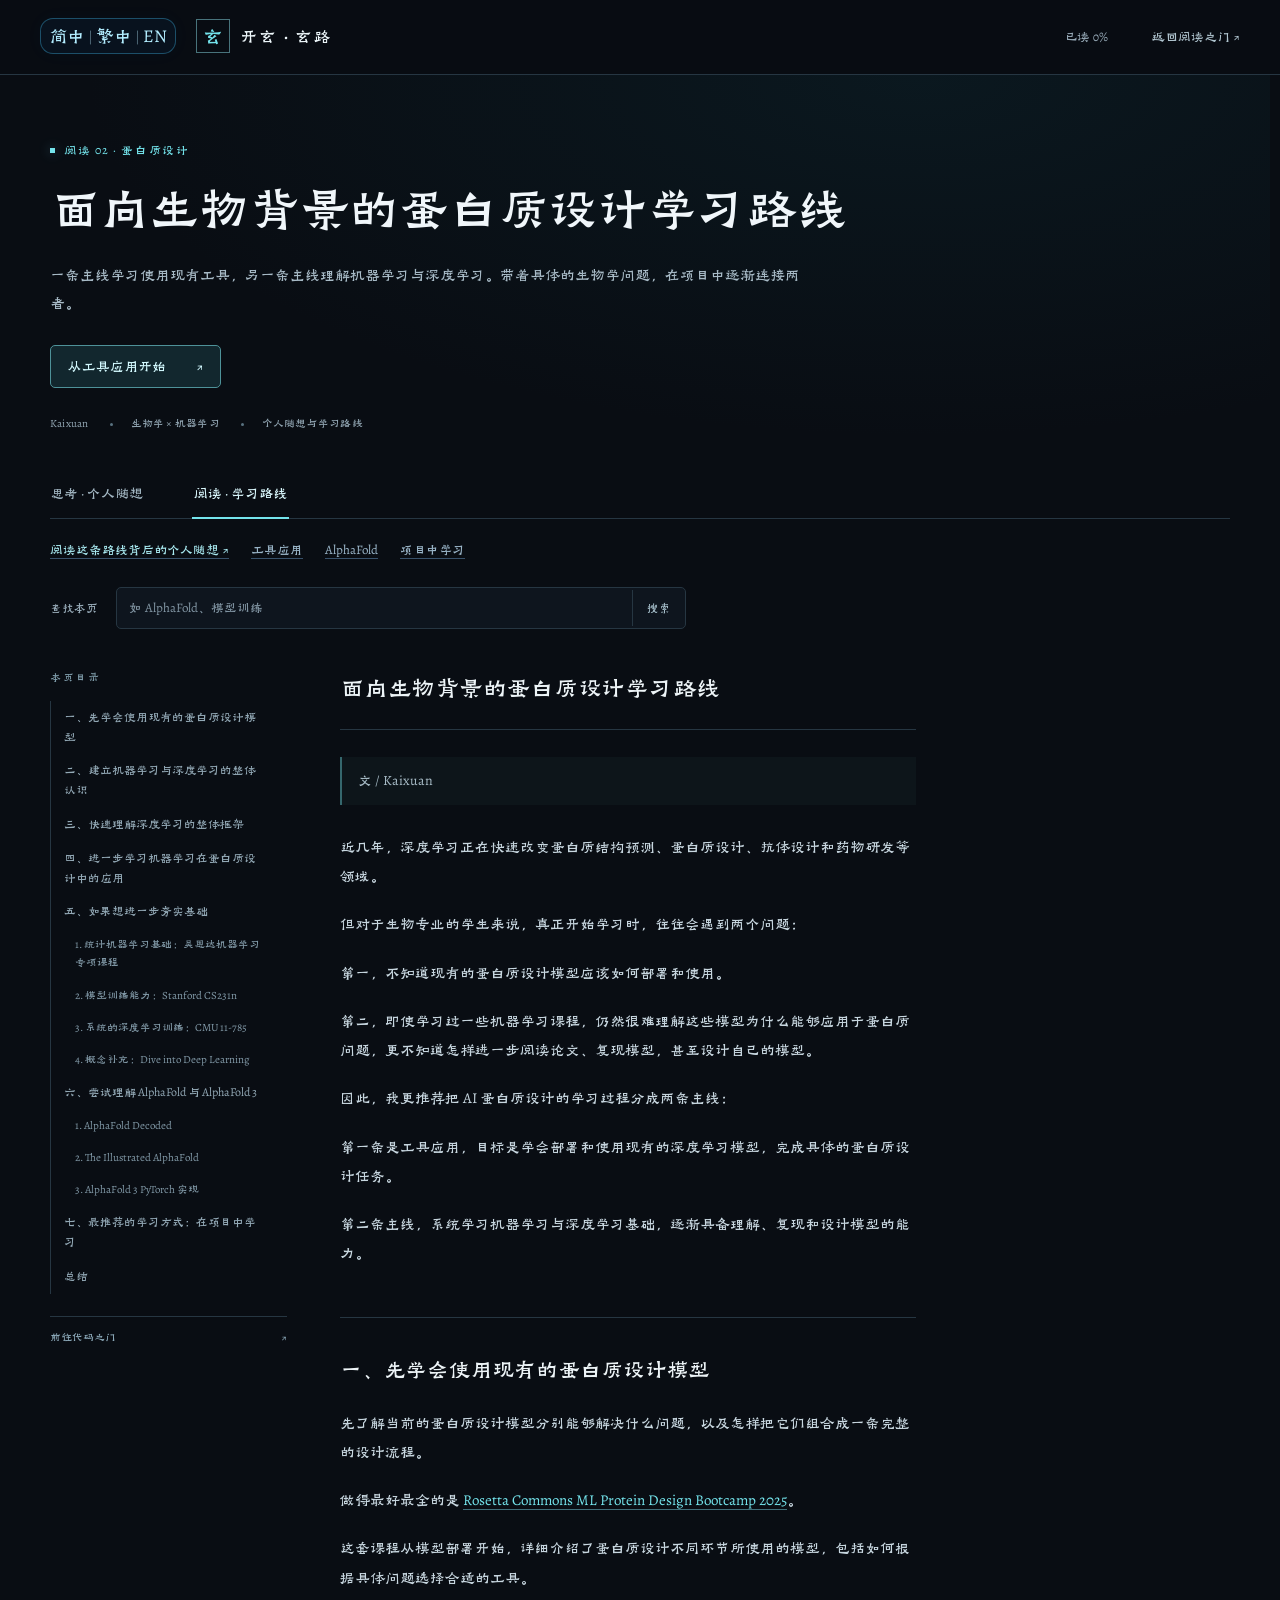
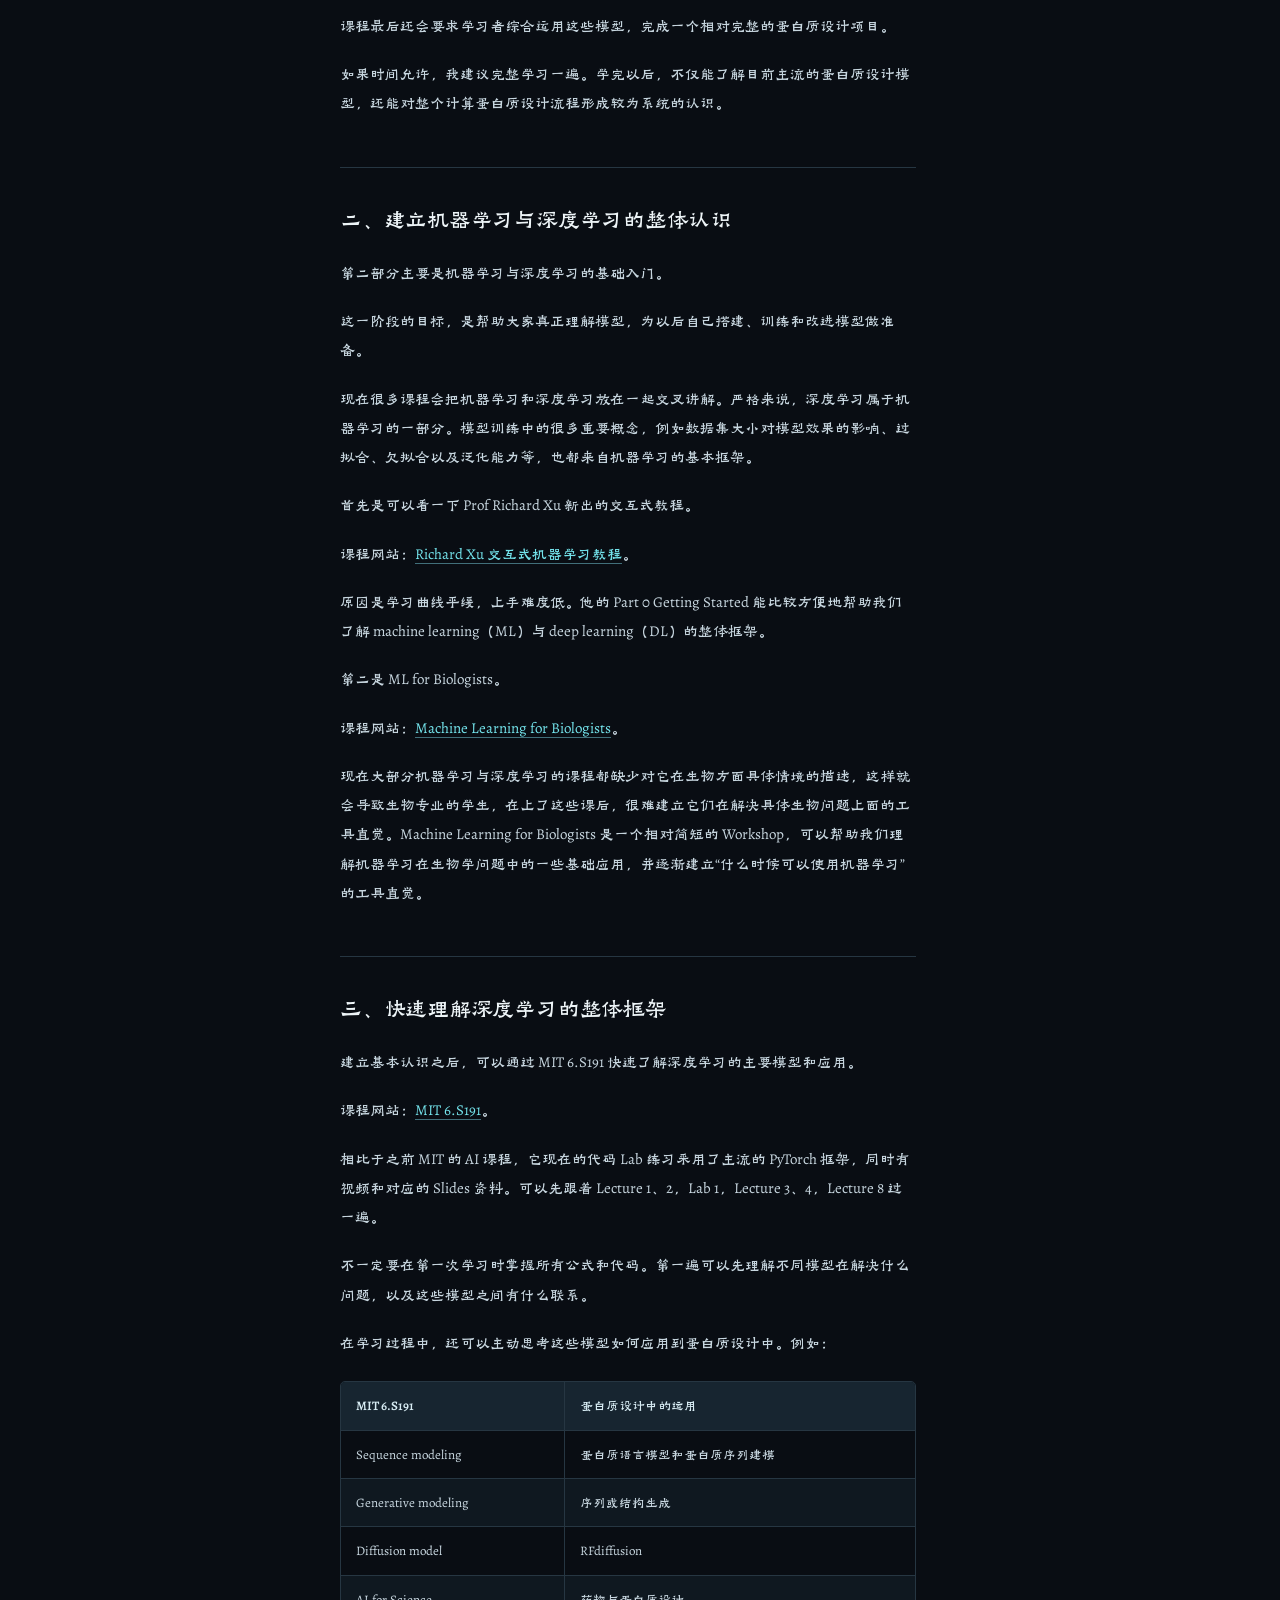
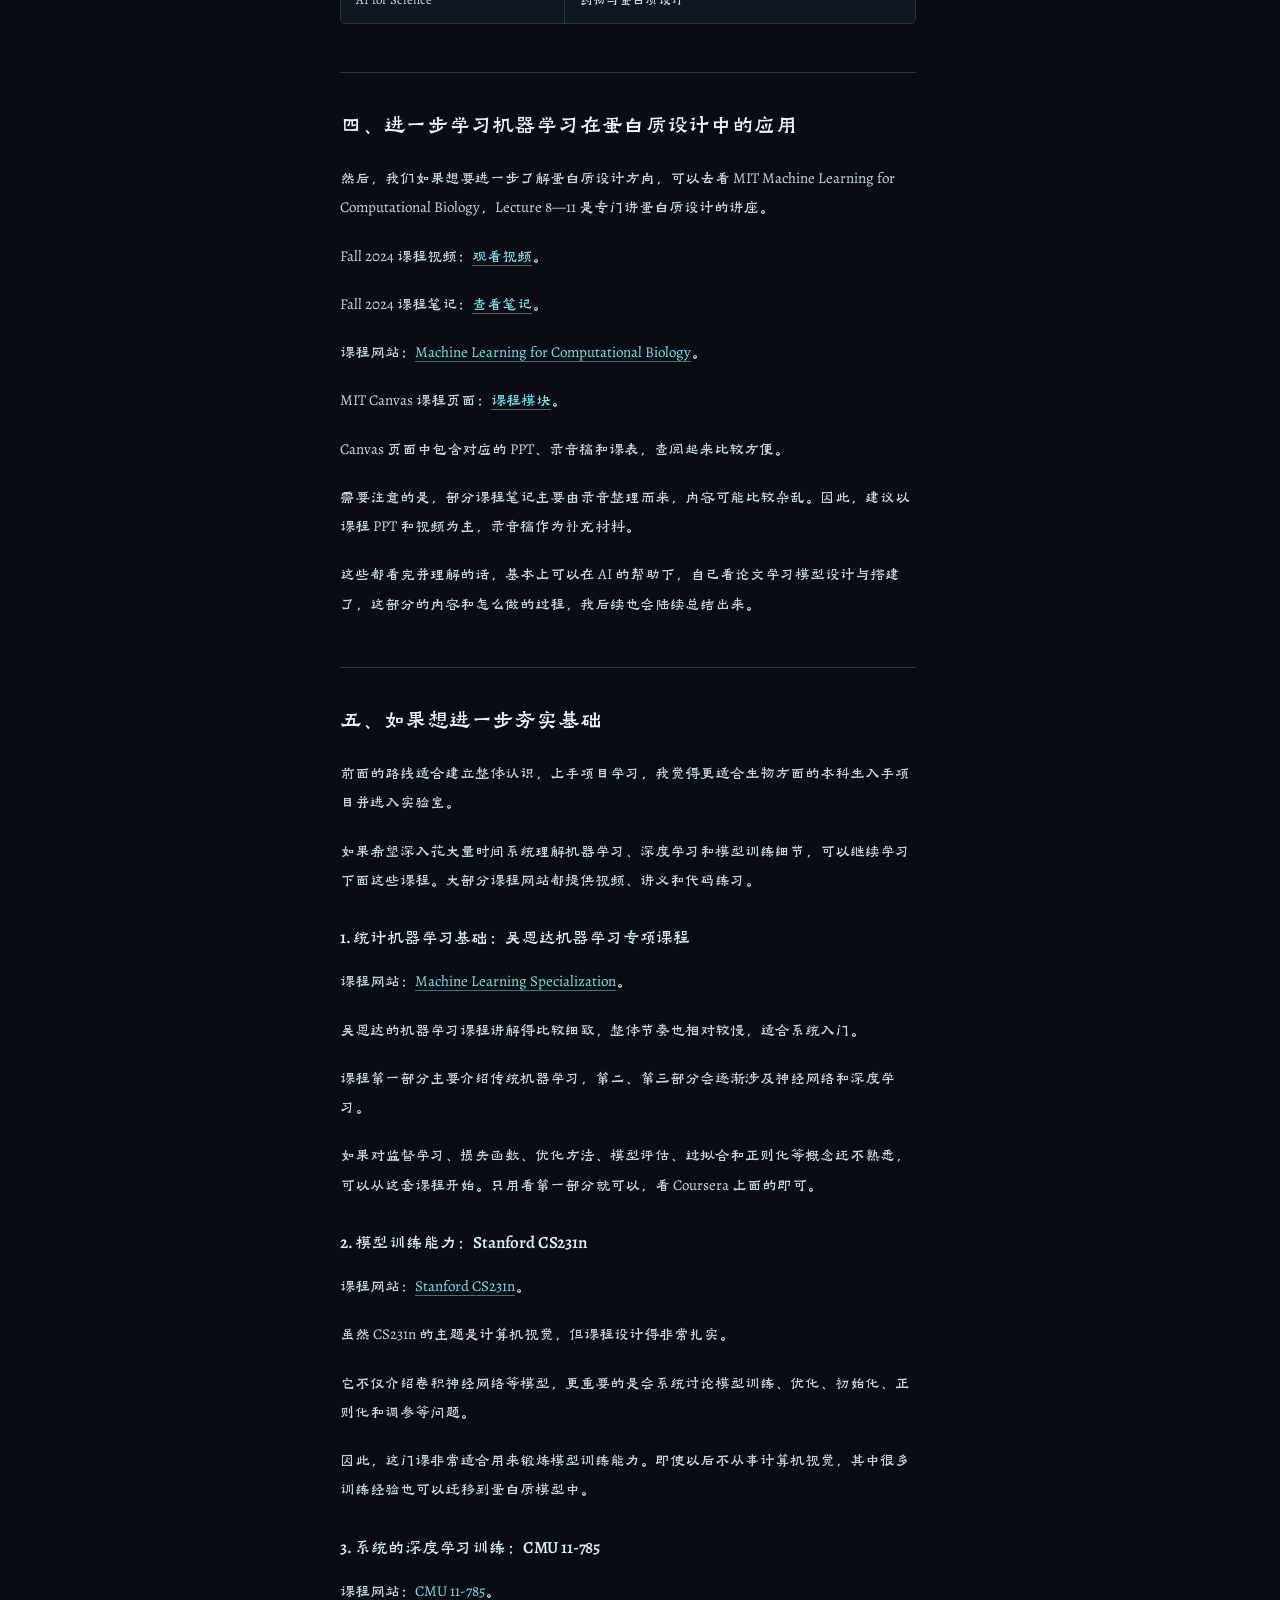
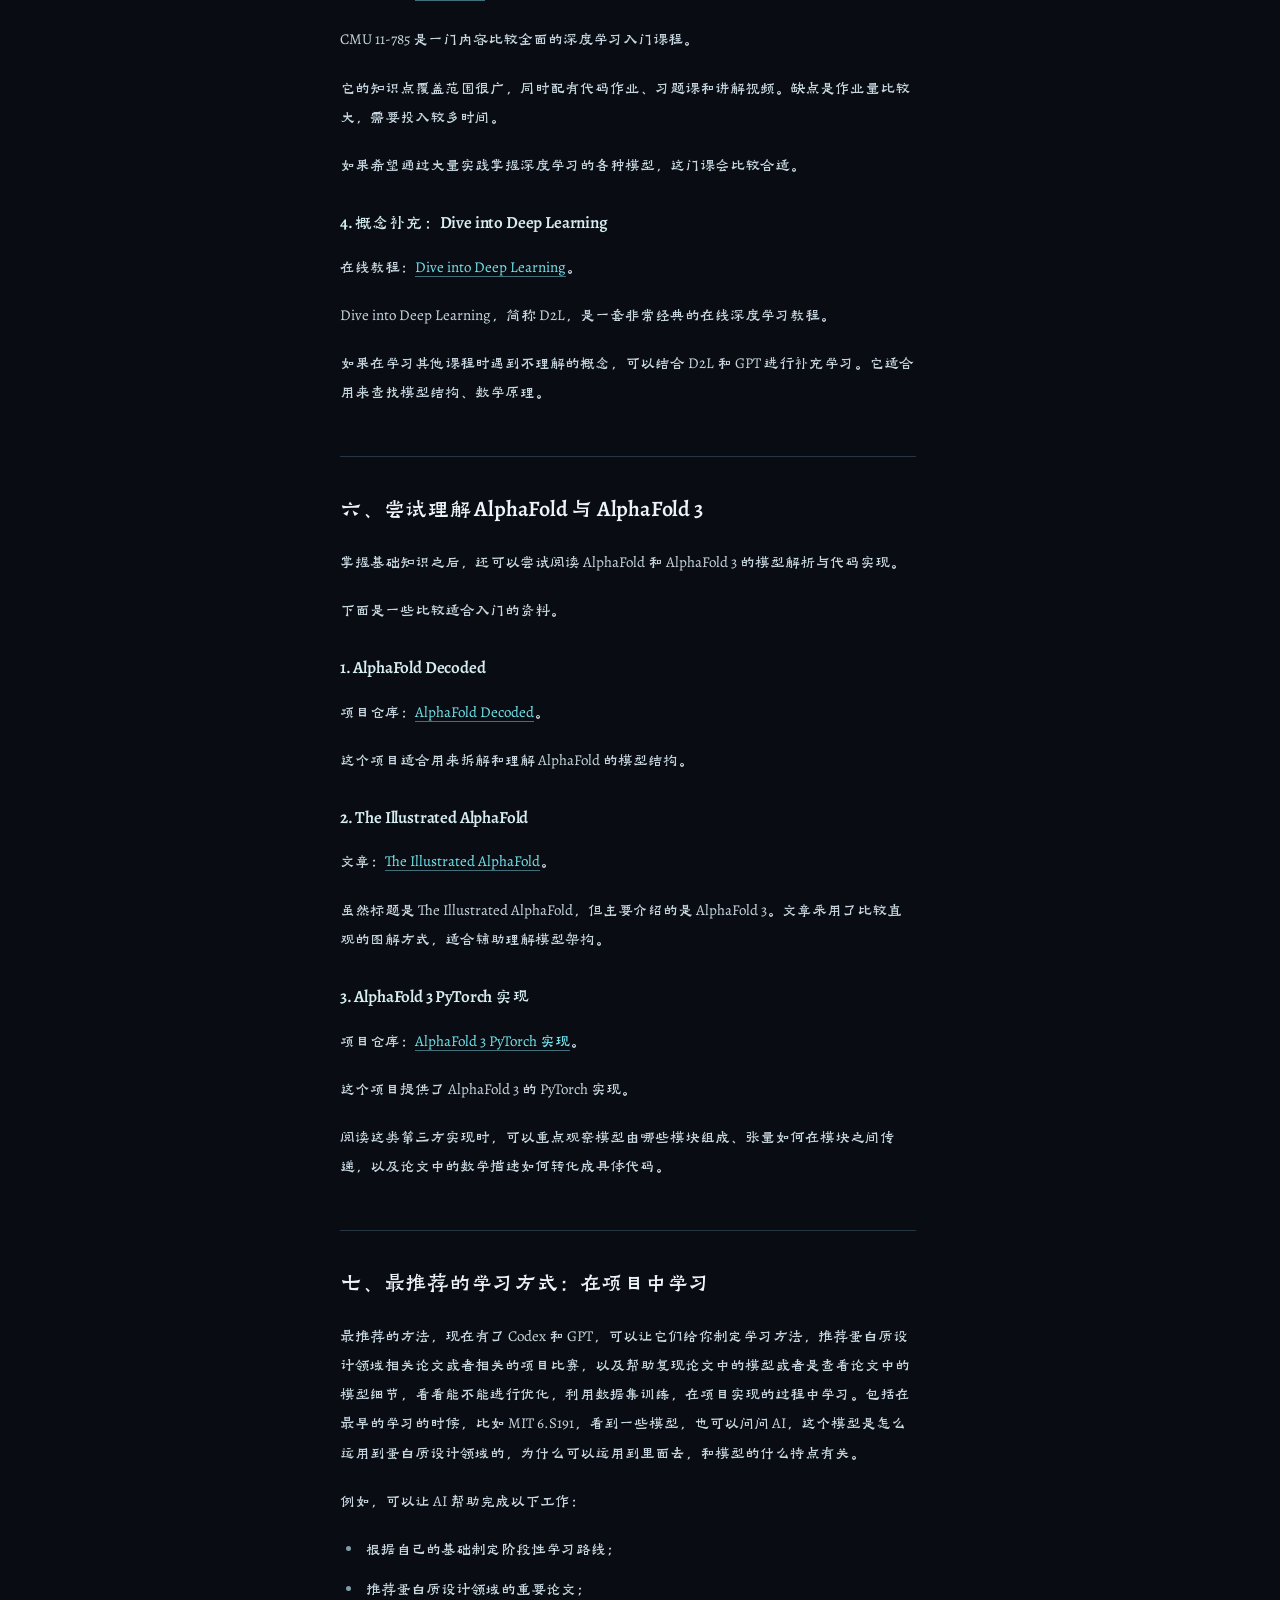
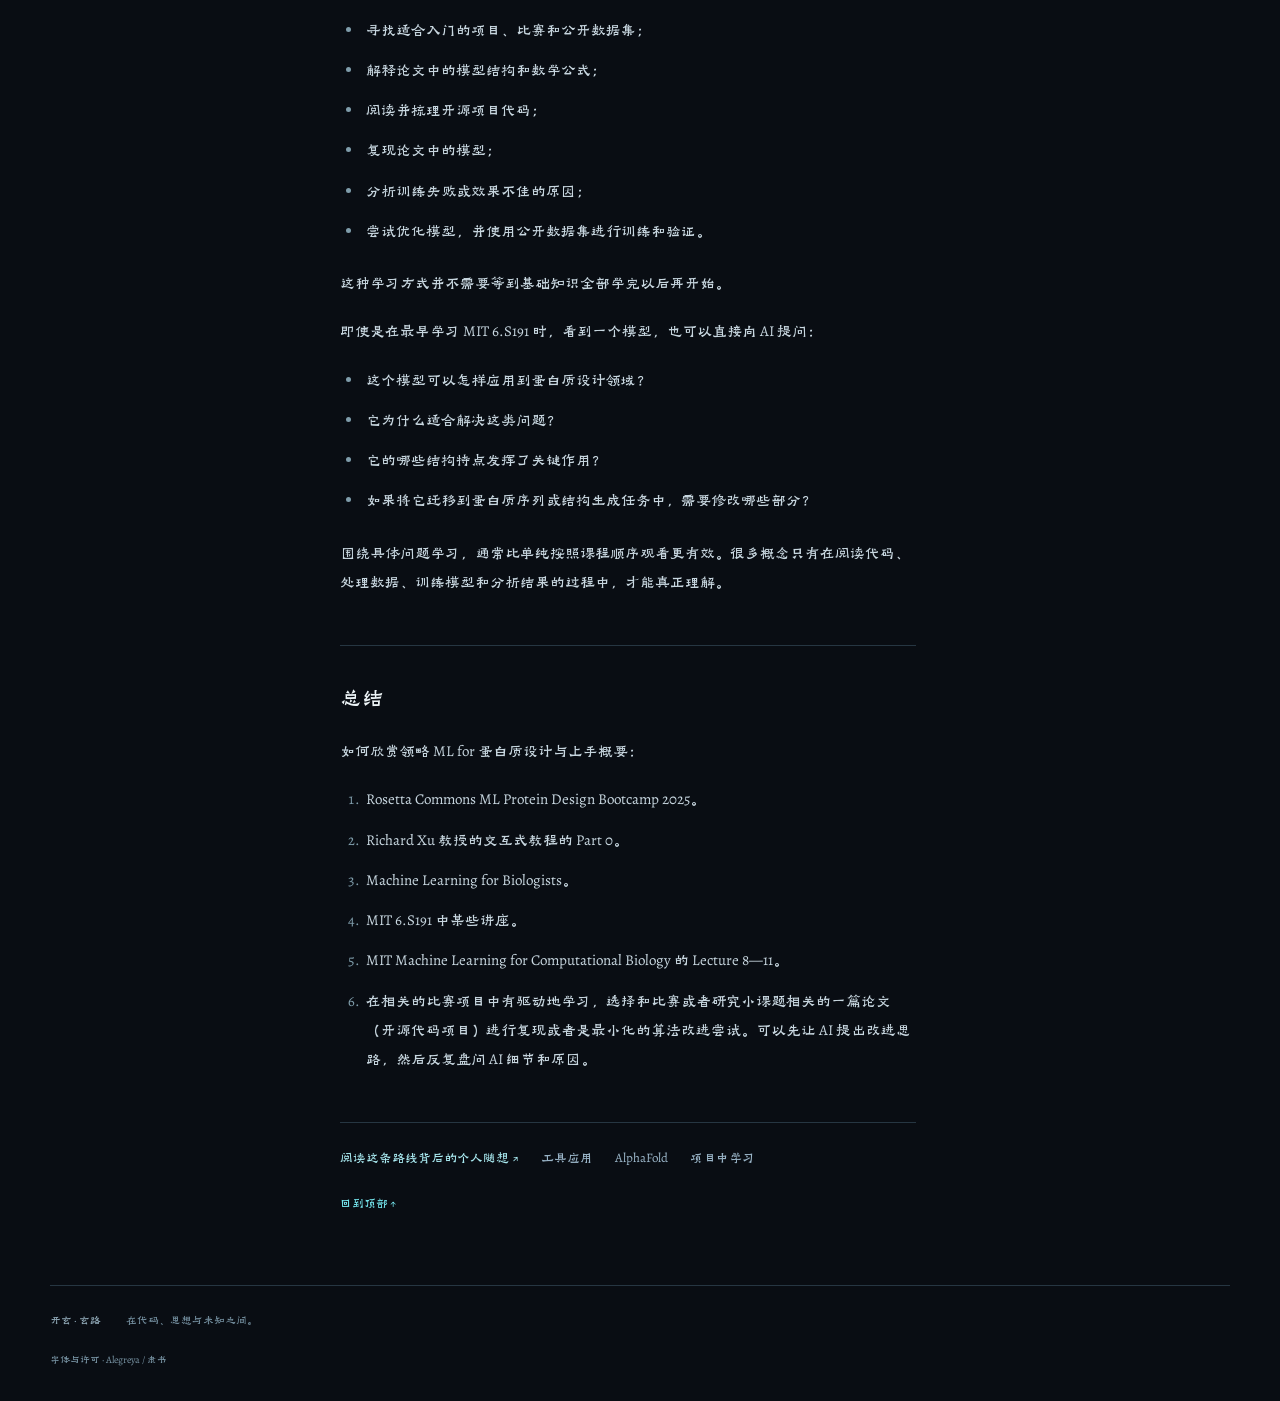
==== commit 879cc04b: "Show 简中|繁中|EN across all language controls" ====
--- a/protein-learning.html
+++ b/protein-learning.html
@@ -8,7 +8,7 @@
 <body class="protein-page protein-learning" data-page-title-en="A Protein Design Learning Path for Biology Students" data-page-title-tw="面向生物背景的蛋白質設計學習路線" data-page-title-zh="面向生物背景的蛋白质设计学习路线">
 <a class="skip-link" href="#reader"><span data-en="Skip to article" data-tw="跳到正文" data-zh="跳到正文">跳到正文</span></a>
 <header class="site-header"><div class="header-inner"><div class="header-brand"><div class="language-picker">
-<button aria-controls="language-options" aria-expanded="false" aria-label="选择语言" class="language-toggle" id="language-toggle" title="选择语言" type="button"><span class="language-label" lang="zh-Hans">简中</span><span aria-hidden="true" class="language-toggle-divider">|</span><span class="language-label" lang="zh-Hant">繁中</span><span aria-hidden="true" class="language-toggle-divider">|</span><span class="language-label" lang="zh-Hans">英</span></button>
+<button aria-controls="language-options" aria-expanded="false" aria-label="选择语言" class="language-toggle" id="language-toggle" title="选择语言" type="button"><span class="language-label" lang="zh-Hans">简中</span><span aria-hidden="true" class="language-toggle-divider">|</span><span class="language-label" lang="zh-Hant">繁中</span><span aria-hidden="true" class="language-toggle-divider">|</span><span class="language-label" lang="en">EN</span></button>
 <div aria-label="选择语言" class="language-options" hidden="" id="language-options" role="group"><button aria-pressed="true" data-language-choice="zh" lang="zh-Hans" type="button">简体中文</button><button aria-pressed="false" data-language-choice="zh-Hant" lang="zh-Hant" type="button">繁體中文</button><button aria-pressed="false" data-language-choice="en" lang="en" type="button">English</button></div>
 </div><a aria-label="开玄 · 玄路，返回首页" class="wordmark" data-aria-en="KaiXuan · XuanRoad, home" data-aria-tw="開玄 · 玄路，返回首頁" data-aria-zh="开玄 · 玄路，返回首页" href="./"><span aria-hidden="true" class="brand-mark">玄</span><span data-en="KaiXuan · XuanRoad" data-tw="開玄 · 玄路" data-zh="开玄 · 玄路">开玄 · 玄路</span></a></div>
 <div class="header-actions"><span class="reading-label" id="reading-label">已读 0%</span><a href="./?door=reading"><span data-en="Back to Reading" data-tw="返回閱讀之門" data-zh="返回阅读之门">返回阅读之门</span> ↗</a></div></div>
